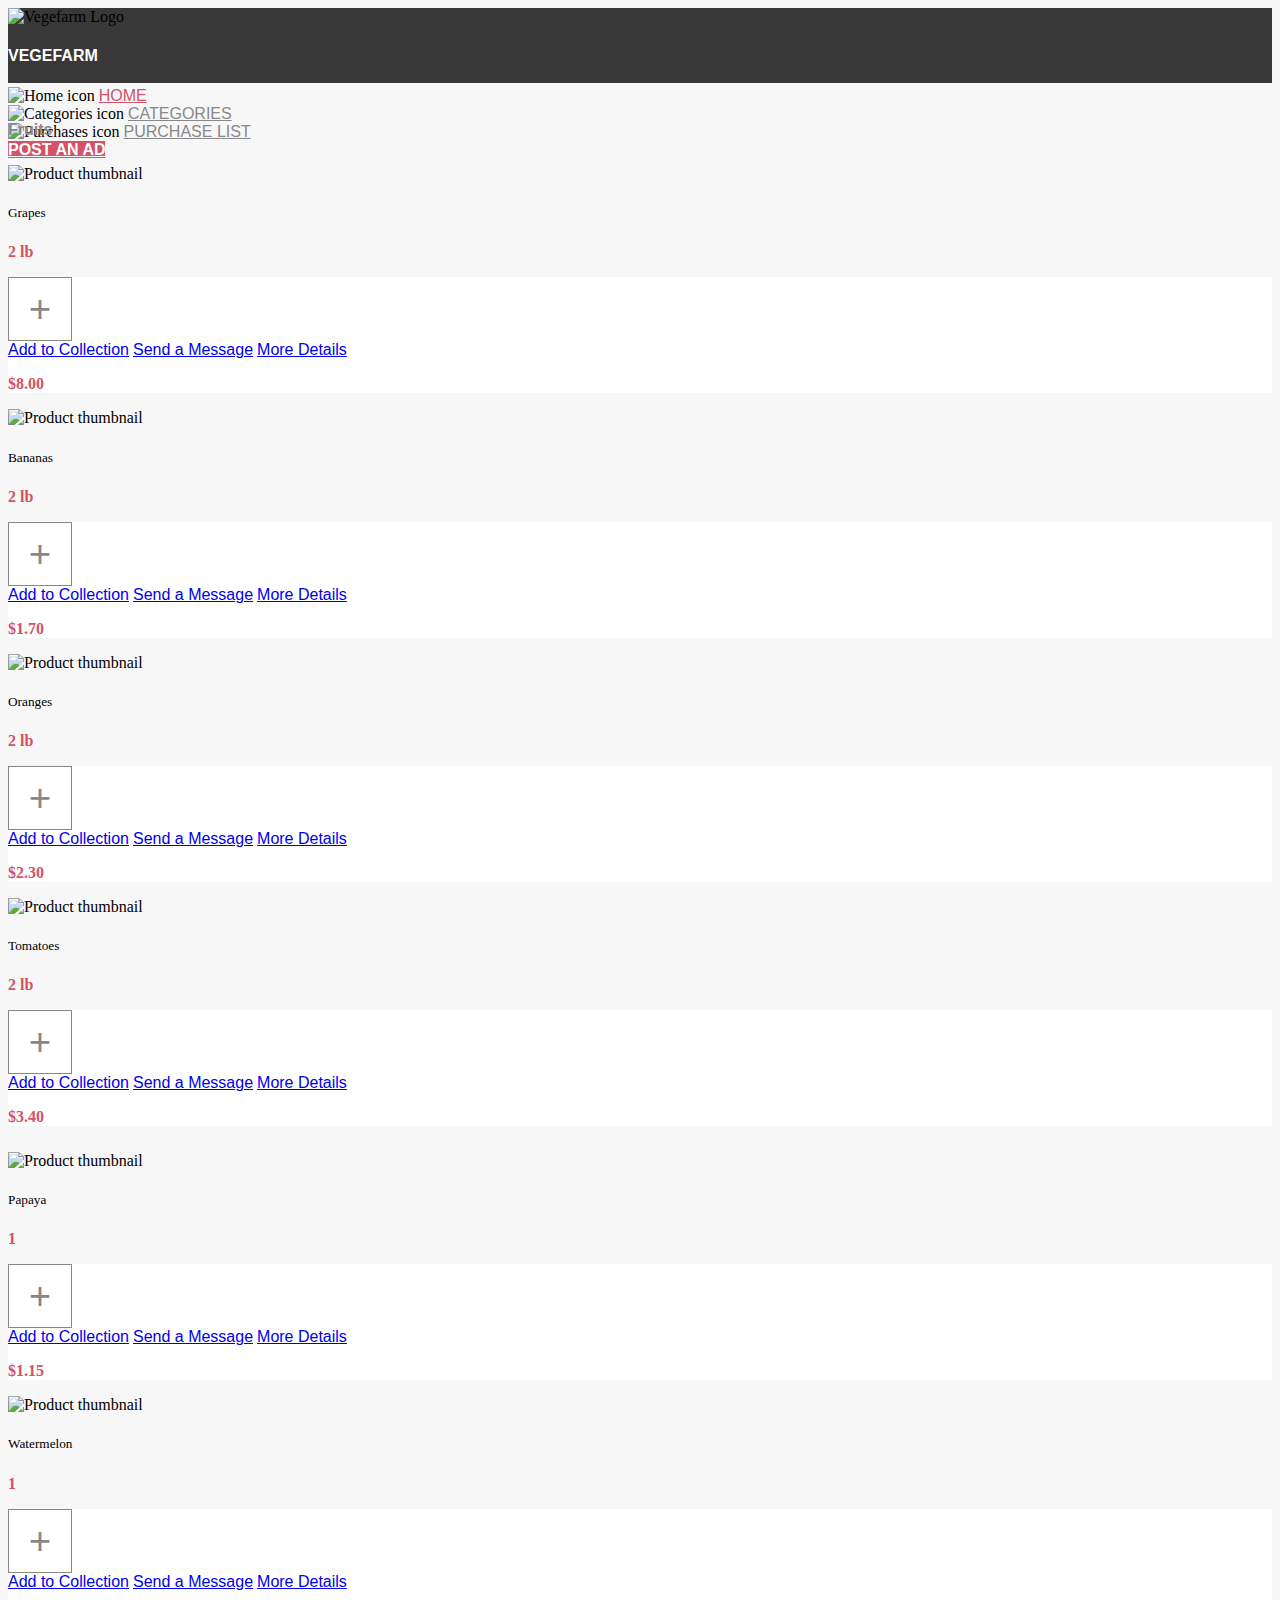
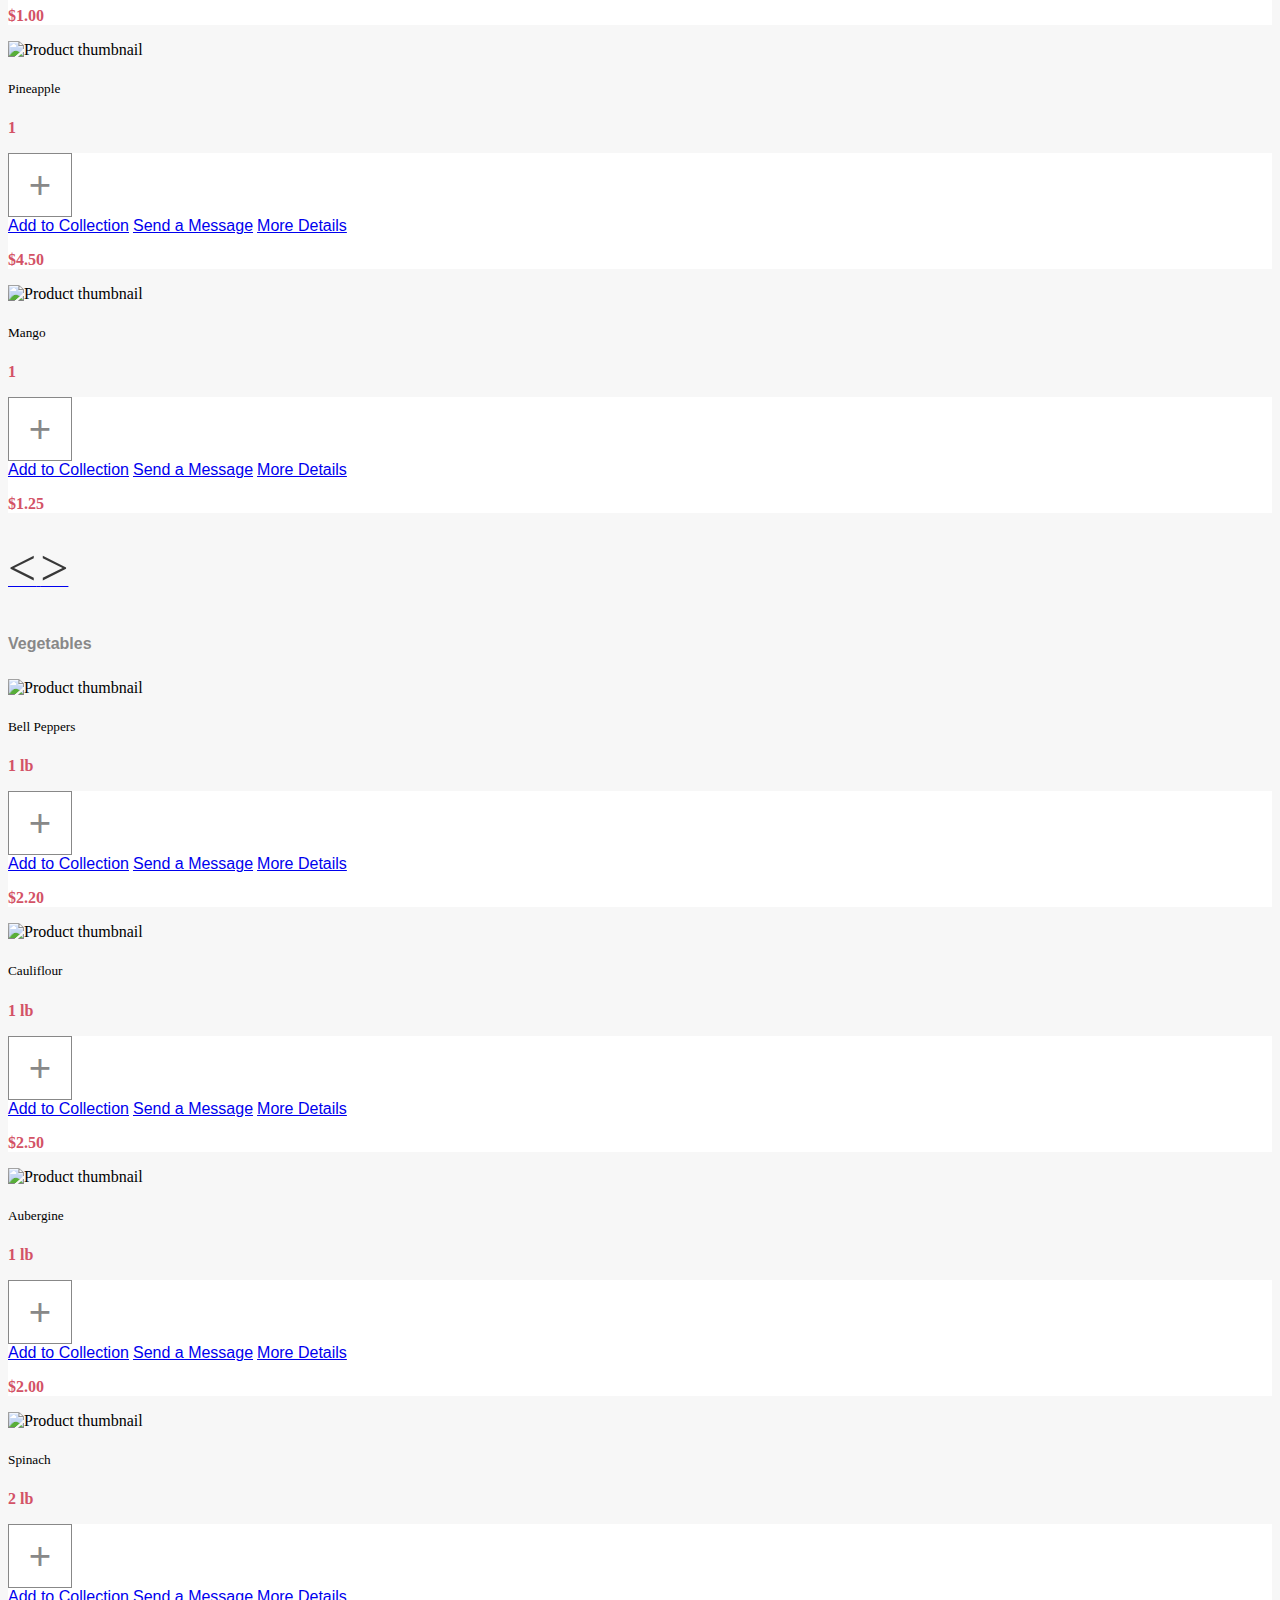
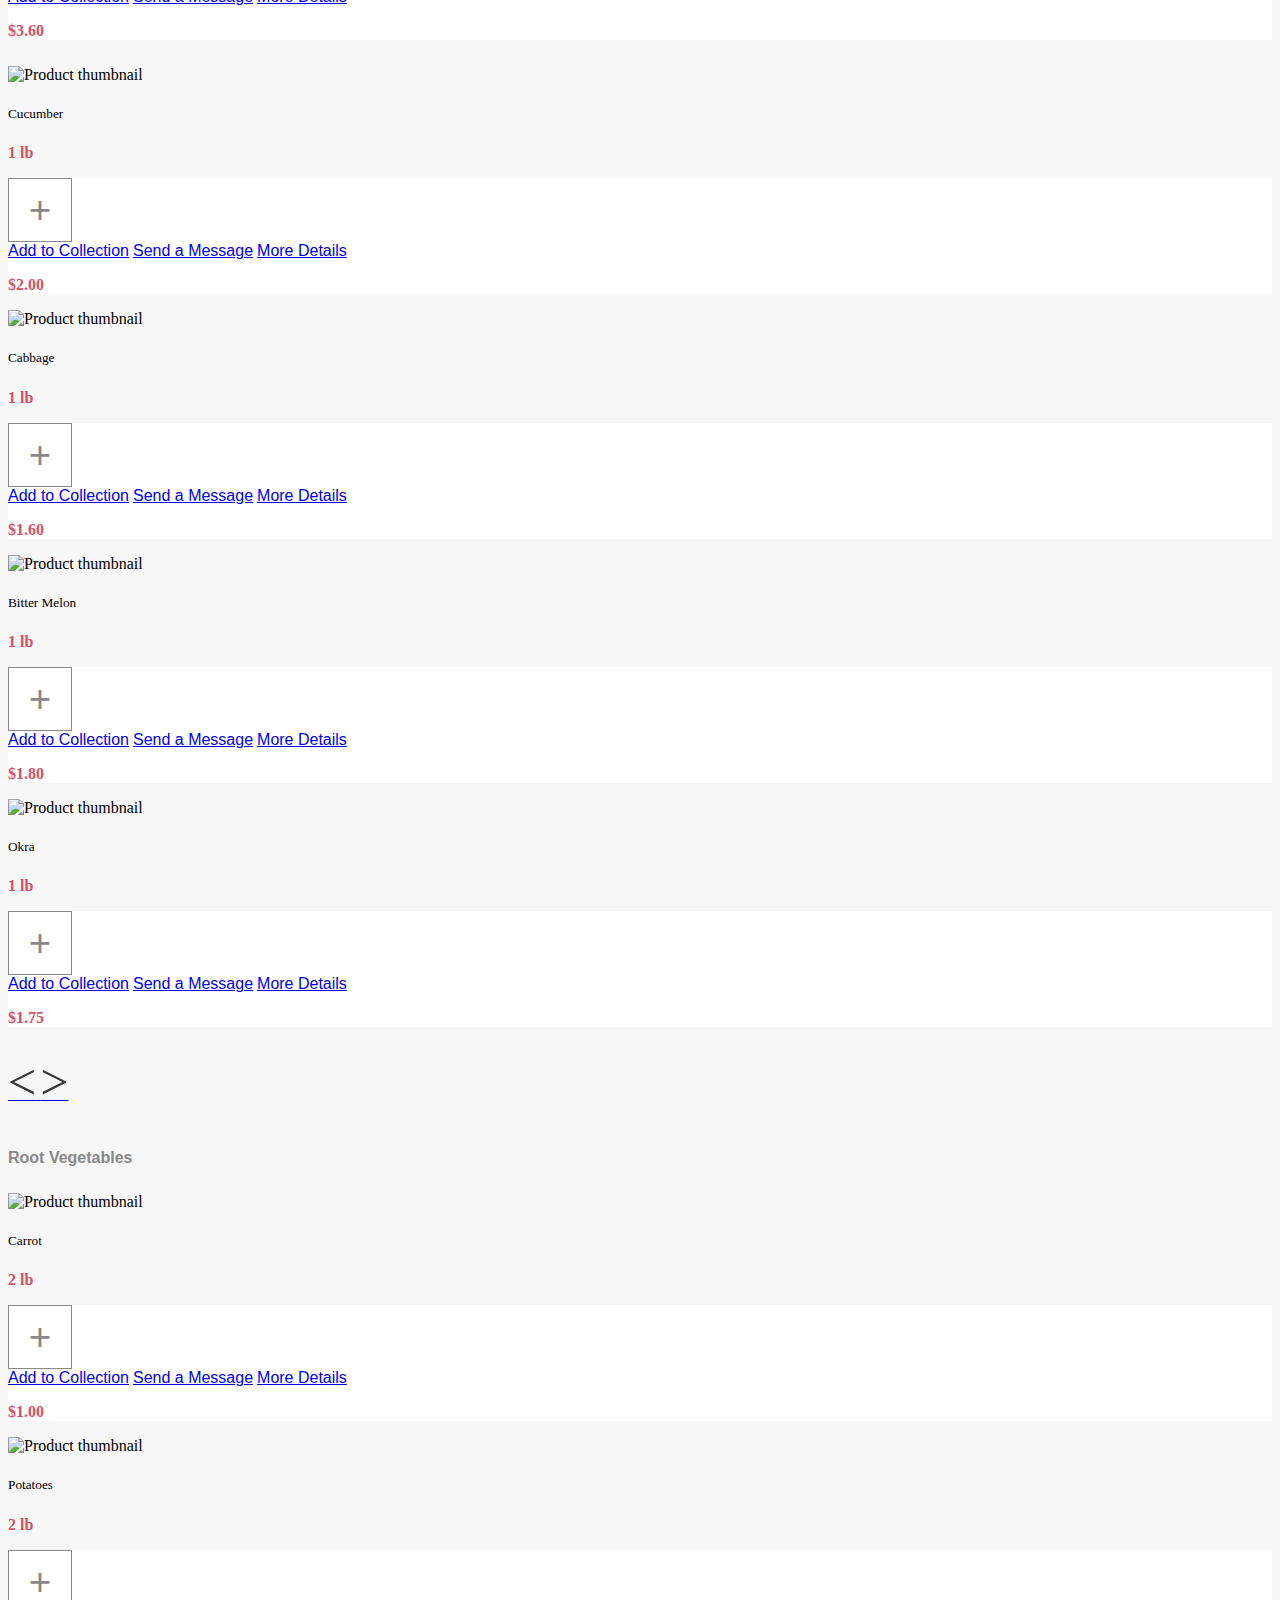
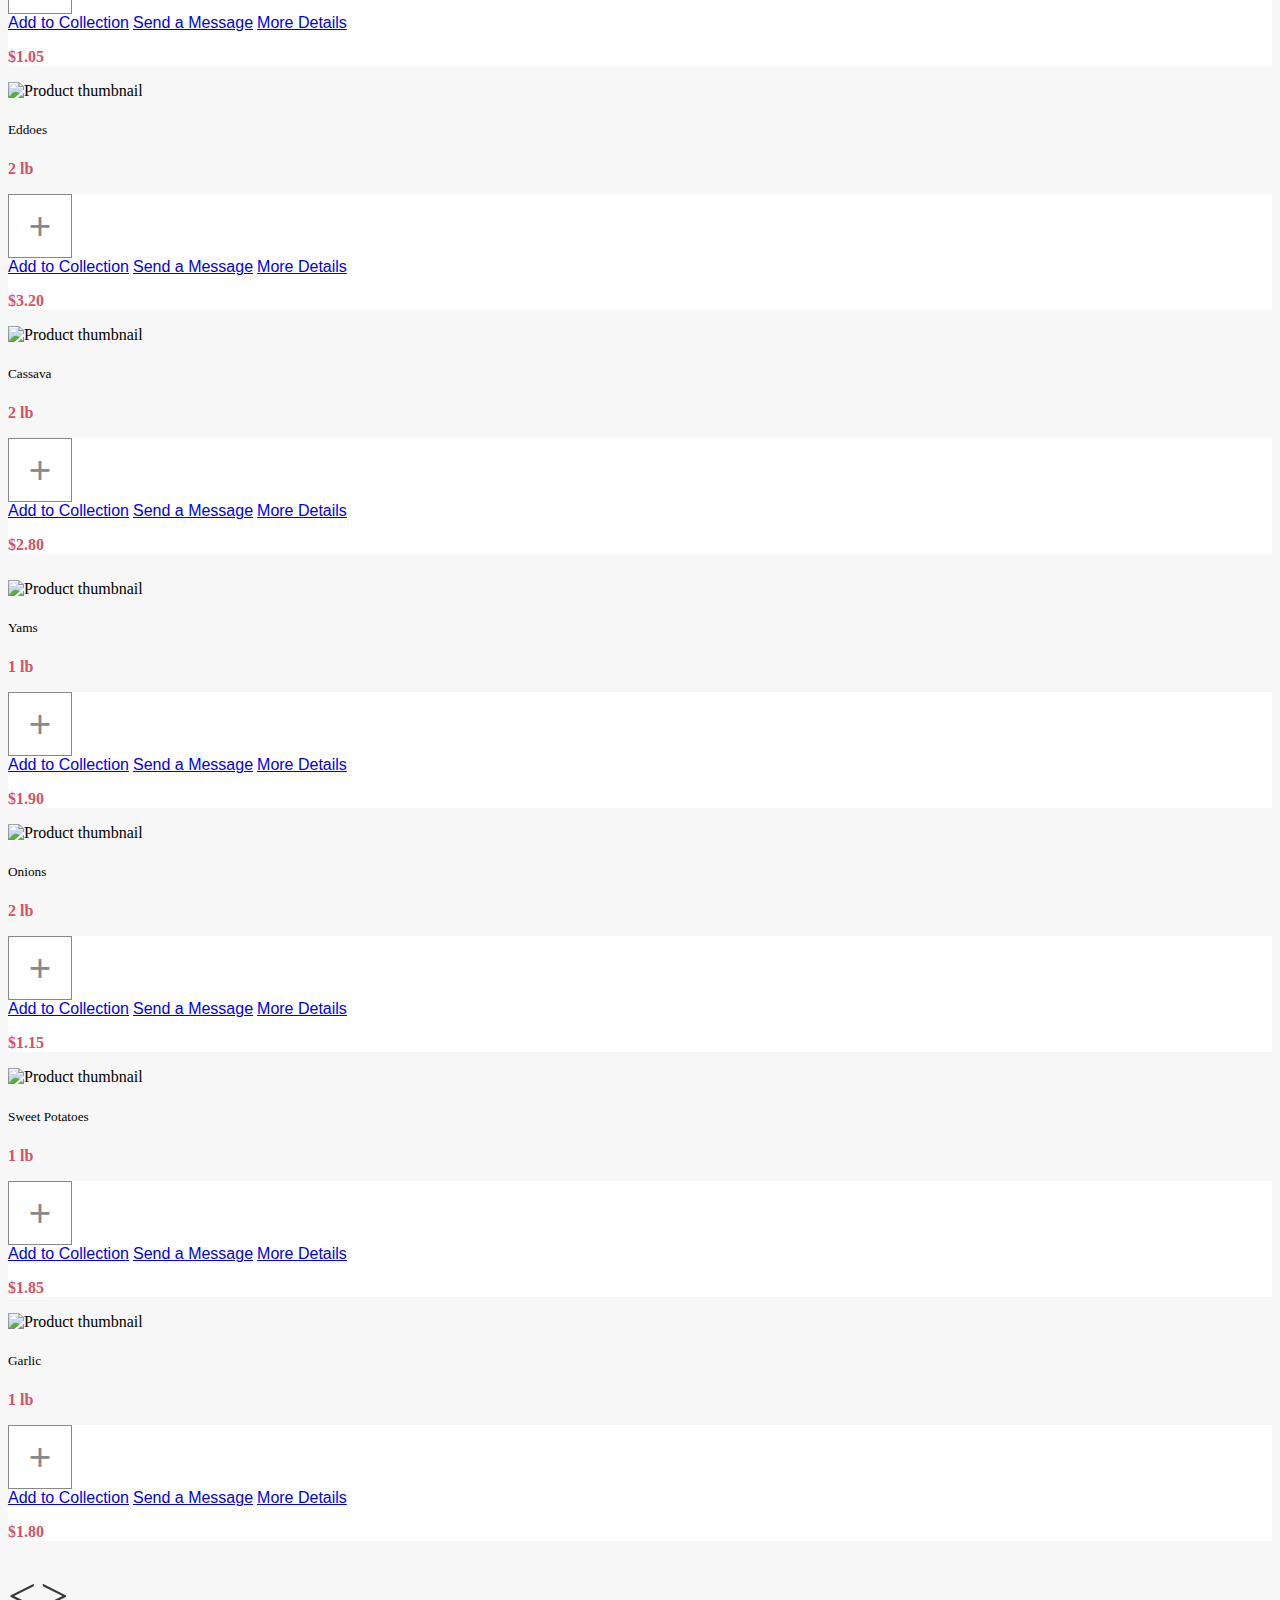
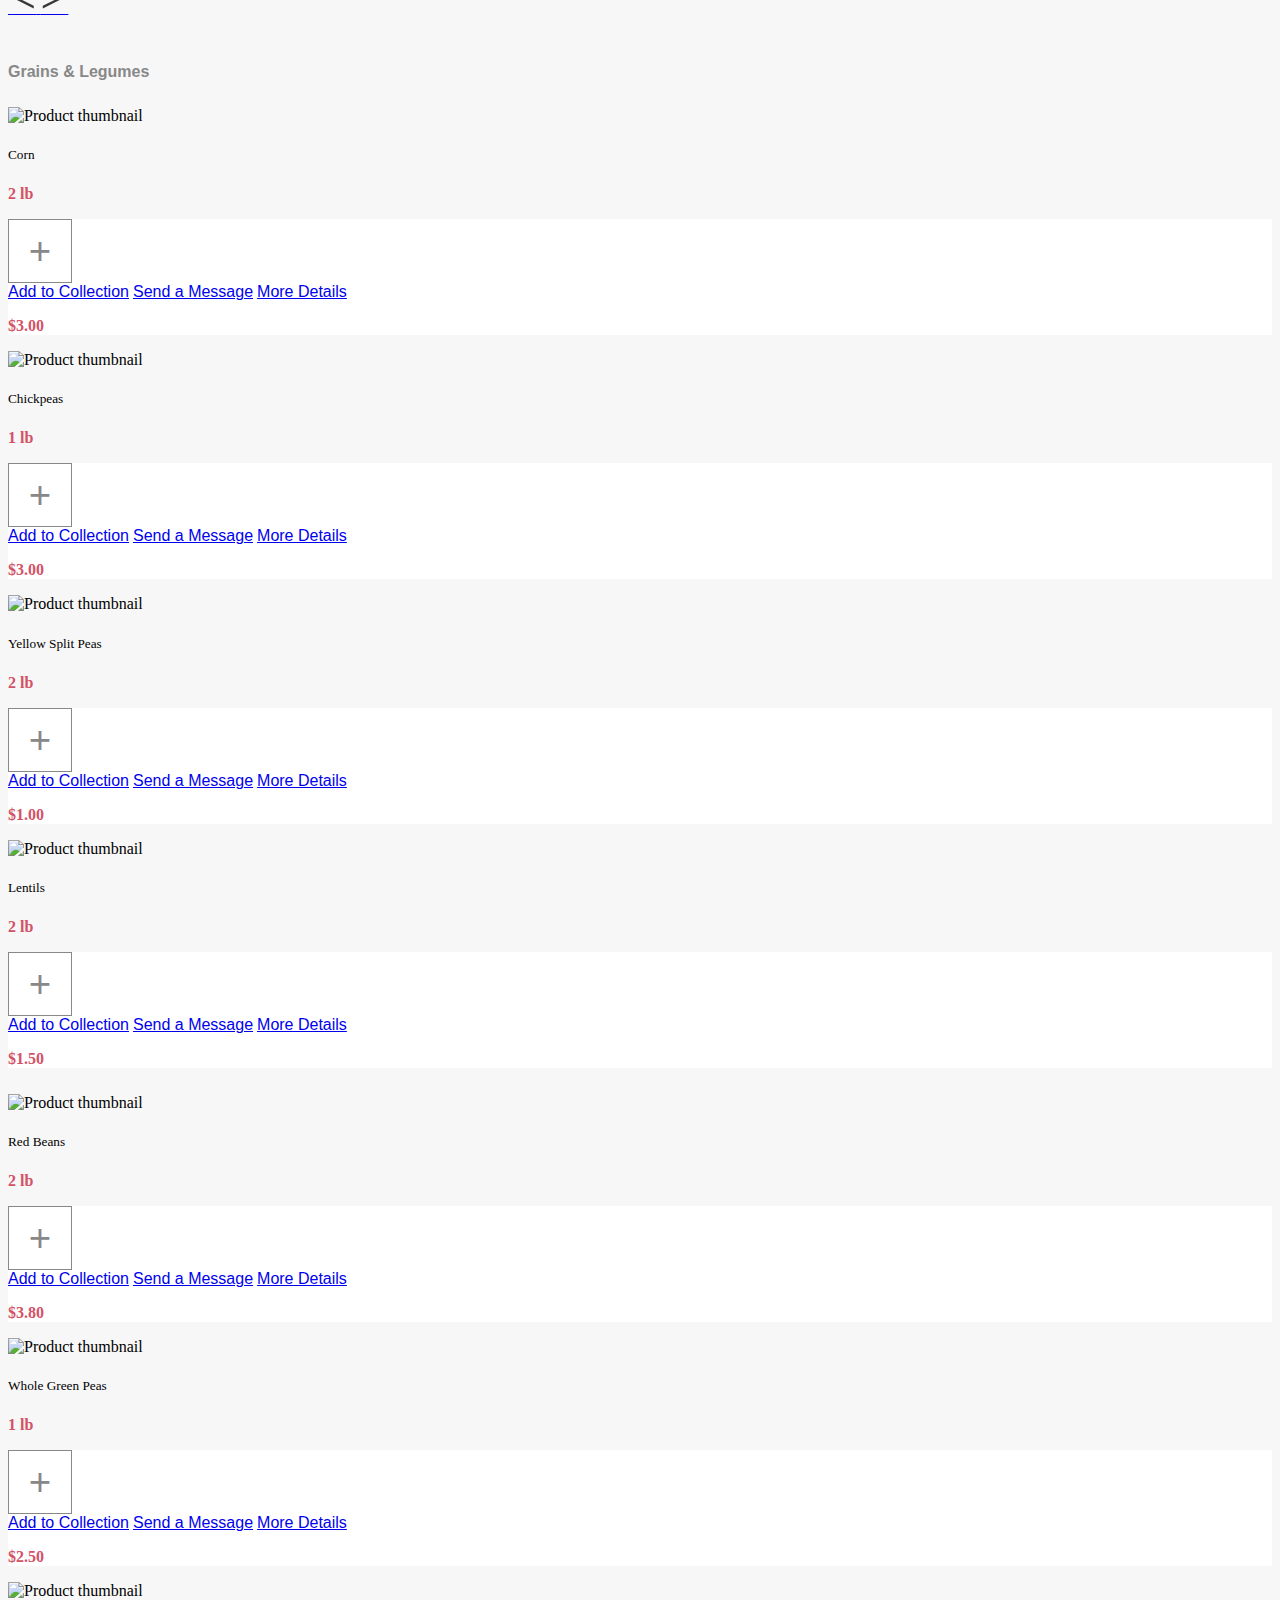
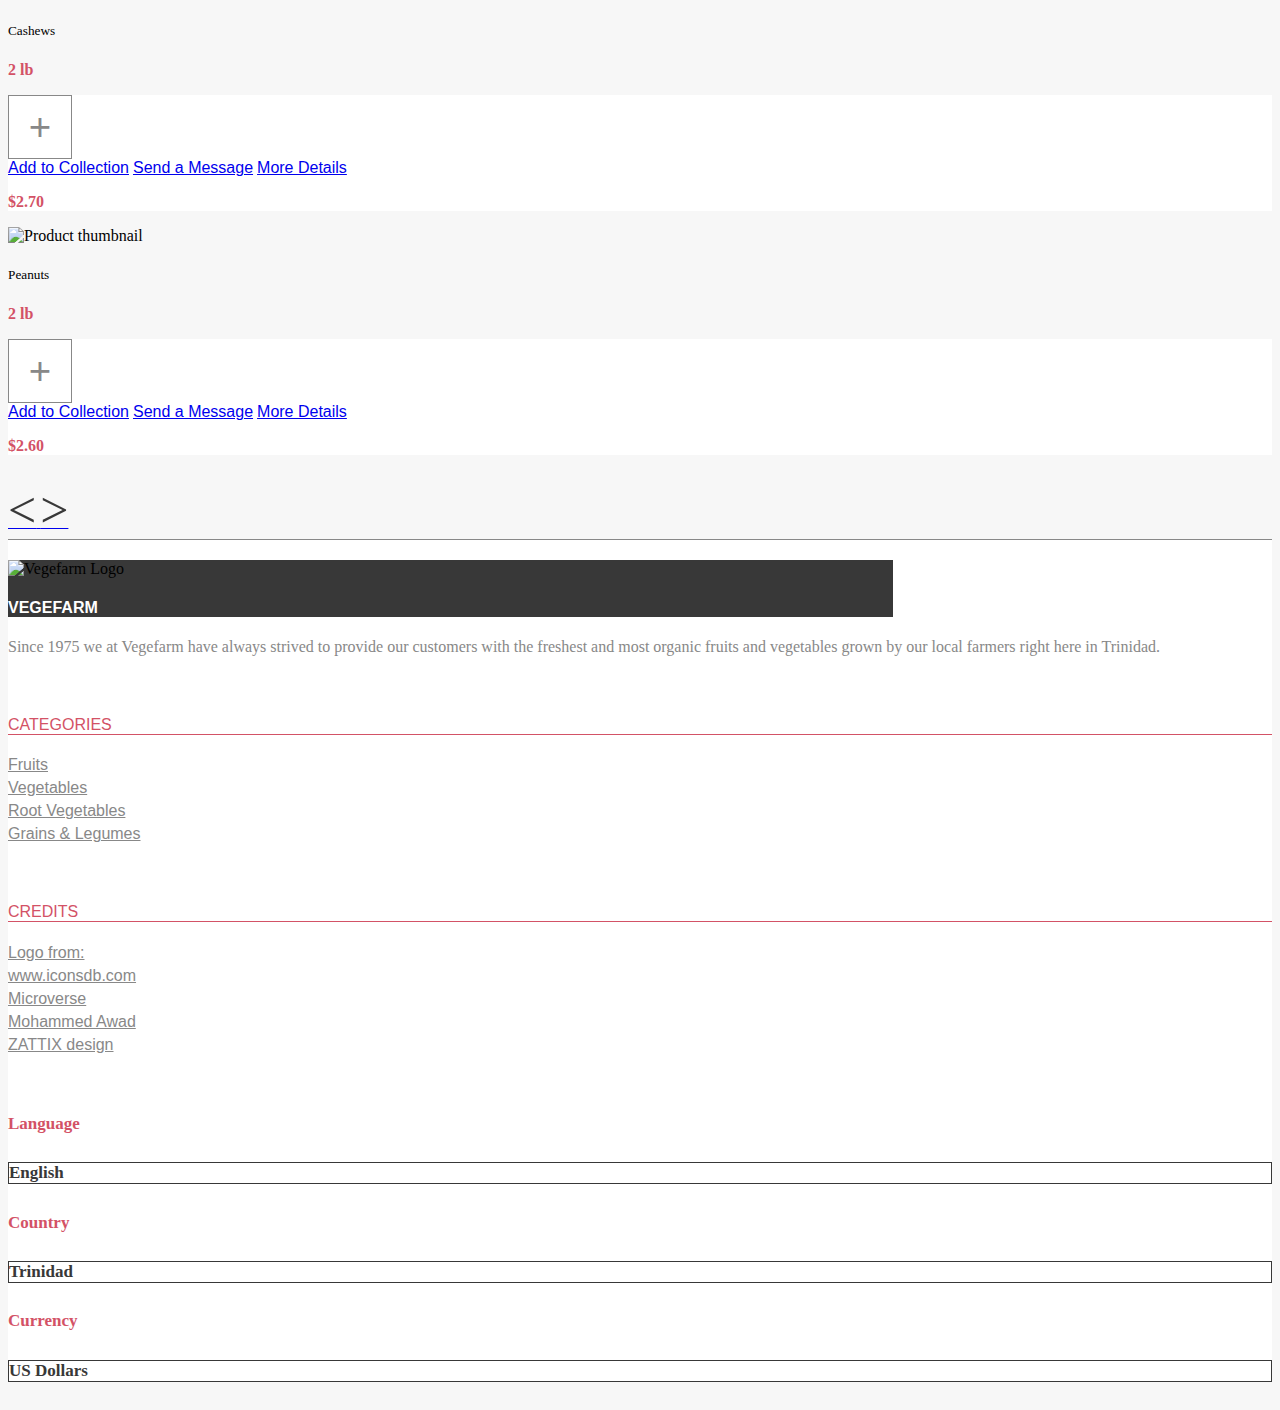
==== index.html @ c06cdd26 "Add product carouls for categories" ====
<!DOCTYPE html>
<html lang="en">
<head>
    <meta charset="UTF-8">
    <meta http-equiv="X-UA-Compatible" content="IE=edge">
    <meta name="viewport" content="width=device-width, initial-scale=1">
    <title>Vegefarm - Home</title>
    <link href="https://cdn.jsdelivr.net/npm/bootstrap@5.0.0-beta3/dist/css/bootstrap.min.css" rel="stylesheet" integrity="sha384-eOJMYsd53ii+scO/bJGFsiCZc+5NDVN2yr8+0RDqr0Ql0h+rP48ckxlpbzKgwra6" crossorigin="anonymous">
	<link href="styles.css" rel="stylesheet">
</head>
<body>
    <header class="container-fluid d-flex justify-content-center align-items-center">
        <nav class="container-fluid d-flex justify-content-md-around justify-content-between">
            <div class="logo-title d-flex justify-content-between align-items-center">
                <img class="logo" src="https://www.iconsdb.com/icons/preview/barbie-pink/tomato-xxl.png" alt="Vegefarm Logo">
                <h4 class="top-title">VEGEFARM</h4>
            </div>
            <div class="d-flex justify-content-center align-items-center">
                <img class="icon" src="https://www.pinclipart.com/picdir/big/176-1764565_small-white-house-icon-clipart.png" alt="Home icon">
                <a href="#" class="top-home-link text-decoration-none"><span>HOME</span></a>
            </div>
            <div class="d-flex justify-content-center align-items-center">
                <img class="icon" src="https://www.materialui.co/materialIcons/action/view_list_grey_192x192.png" alt="Categories icon">
                <a href="#" class="top-link text-decoration-none"><span>CATEGORIES</span></a>
            </div>
            <div class="d-flex justify-content-center align-items-center">
                <img class="icon" src="https://www.pngix.com/pngfile/big/143-1434596_ecommerce-cart-icon-shopping-cart-icon-png-grey.png" alt="Purchases icon">
                <a href="#" class="top-link text-decoration-none"><span>PURCHASE LIST</span></a>
            </div>
            <a href="#" class="top-button text-decoration-none d-md-flex d-none justify-content-center align-items-center"><span>POST AN AD</span></a>
        </nav>
    </header>
    <section class="container-fluid container-lg d-flex flex-column justify-content-between align-items-center">
            <h4 class="row-title align-self-start">Fruits</h4>
            <div id="carouselFruits" class="carousel slide" data-ride="carousel">
                <div class="carousel-inner">
                  <div class="carousel-item active">
                    <div class="row product-row">
                        <div class="card col-6 col-md-3 product">
                            <img src="https://www.trinitrolley.com/images/products/original/product-id-5489.jpg" class="card-img-top product-img" alt="Product thumbnail">
                            <div class="card-body">
                                <h5 class="card-title product-title">Grapes</h5>
                                <p class="card-text amount">2 lb</p>
                            </div>
                            <div class="card-footer d-flex justify-content-between product-foot">
                                <div class="dropup">
                                <button type="button" class="btn add-product" data-bs-toggle="dropdown" aria-expanded="false">+</button>
                                <div class="dropdown-menu">
                                    <a class="dropdown-item prod-opt" href=#>Add to Collection</a>
                                    <a class="dropdown-item prod-opt" href=#>Send a Message</a>
                                    <a class="dropdown-item prod-opt" href=#>More Details</a>
                                </div>
                                </div>
                                <p class="amount">$8.00</p>
                            </div>
                        </div>
                        <div class="card col-6 col-md-3 product">
                            <img src="https://5.imimg.com/data5/IY/ON/MY-12396329/fresh-banana-500x500-500x500.jpg" class="card-img-top product-img" alt="Product thumbnail">
                            <div class="card-body">
                                <h5 class="card-title product-title">Bananas</h5>
                                <p class="card-text amount">2 lb</p>
                            </div>
                            <div class="card-footer d-flex justify-content-between product-foot">
                                <div class="dropup">
                                    <button type="button" class="btn add-product" data-bs-toggle="dropdown" aria-expanded="false">+</button>
                                    <div class="dropdown-menu">
                                        <a class="dropdown-item prod-opt" href=#>Add to Collection</a>
                                        <a class="dropdown-item prod-opt" href=#>Send a Message</a>
                                        <a class="dropdown-item prod-opt" href=#>More Details</a>
                                    </div>
                                </div>
                                <p class="amount">$1.70</p>
                            </div>
                        </div>
                        <div class="card col-6 col-md-3 product">
                            <img src="https://www.markon.com/sites/default/files/styles/large/public/pi_photos/Oranges_Fancy_Hero.jpg" class="card-img-top product-img" alt="Product thumbnail">
                            <div class="card-body">
                                <h5 class="card-title product-title">Oranges</h5>
                                <p class="card-text amount">2 lb</p>
                            </div>
                            <div class="card-footer d-flex justify-content-between product-foot">
                                <div class="dropup">
                                    <button type="button" class="btn add-product" data-bs-toggle="dropdown" aria-expanded="false">+</button>
                                    <div class="dropdown-menu">
                                        <a class="dropdown-item prod-opt" href=#>Add to Collection</a>
                                        <a class="dropdown-item prod-opt" href=#>Send a Message</a>
                                        <a class="dropdown-item prod-opt" href=#>More Details</a>
                                    </div>
                                </div>
                                <p class="amount">$2.30</p>
                            </div>
                        </div>
                        <div class="card col-6 col-md-3 product">
                            <img src="https://images.freshop.com/1564405684709987538/d7e92e2c91c3b9ce30f88f24b47e2f87_large.png" class="card-img-top product-img" alt="Product thumbnail">
                            <div class="card-body">
                                <h5 class="card-title product-title">Tomatoes</h5>
                                <p class="card-text amount">2 lb</p>
                            </div>
                            <div class="card-footer d-flex justify-content-between product-foot">
                                <div class="dropup">
                                    <button type="button" class="btn add-product" data-bs-toggle="dropdown" aria-expanded="false">+</button>
                                    <div class="dropdown-menu">
                                        <a class="dropdown-item prod-opt" href=#>Add to Collection</a>
                                        <a class="dropdown-item prod-opt" href=#>Send a Message</a>
                                        <a class="dropdown-item prod-opt" href=#>More Details</a>
                                    </div>
                                </div>
                                <p class="amount">$3.40</p>
                            </div>
                        </div>
                    </div>
                  </div>
                  <div class="carousel-item">
                    <div class="row product-row">
                        <div class="card col-6 col-md-3 product">
                            <img src="https://image.freepik.com/free-photo/papaya-white-background_59226-154.jpg" class="card-img-top product-img" alt="Product thumbnail">
                            <div class="card-body">
                                <h5 class="card-title product-title">Papaya</h5>
                                <p class="card-text amount">1</p>
                            </div>
                            <div class="card-footer d-flex justify-content-between product-foot">
                                <div class="dropup">
                                <button type="button" class="btn add-product" data-bs-toggle="dropdown" aria-expanded="false">+</button>
                                <div class="dropdown-menu">
                                    <a class="dropdown-item prod-opt" href=#>Add to Collection</a>
                                    <a class="dropdown-item prod-opt" href=#>Send a Message</a>
                                    <a class="dropdown-item prod-opt" href=#>More Details</a>
                                </div>
                                </div>
                                <p class="amount">$1.15</p>
                            </div>
                        </div>
                        <div class="card col-6 col-md-3 product">
                            <img src="https://www.freshpicks.com/spree/products/1043/large/watermelon.jpg" class="card-img-top product-img" alt="Product thumbnail">
                            <div class="card-body">
                                <h5 class="card-title product-title">Watermelon</h5>
                                <p class="card-text amount">1</p>
                            </div>
                            <div class="card-footer d-flex justify-content-between product-foot">
                                <div class="dropup">
                                    <button type="button" class="btn add-product" data-bs-toggle="dropdown" aria-expanded="false">+</button>
                                    <div class="dropdown-menu">
                                        <a class="dropdown-item prod-opt" href=#>Add to Collection</a>
                                        <a class="dropdown-item prod-opt" href=#>Send a Message</a>
                                        <a class="dropdown-item prod-opt" href=#>More Details</a>
                                    </div>
                                </div>
                                <p class="amount">$1.00</p>
                            </div>
                        </div>
                        <div class="card col-6 col-md-3 product">
                            <img src="https://4.imimg.com/data4/II/GL/MY-28686567/fresh-pineapple-500x500.jpg" class="card-img-top product-img" alt="Product thumbnail">
                            <div class="card-body">
                                <h5 class="card-title product-title">Pineapple</h5>
                                <p class="card-text amount">1</p>
                            </div>
                            <div class="card-footer d-flex justify-content-between product-foot">
                                <div class="dropup">
                                    <button type="button" class="btn add-product" data-bs-toggle="dropdown" aria-expanded="false">+</button>
                                    <div class="dropdown-menu">
                                        <a class="dropdown-item prod-opt" href=#>Add to Collection</a>
                                        <a class="dropdown-item prod-opt" href=#>Send a Message</a>
                                        <a class="dropdown-item prod-opt" href=#>More Details</a>
                                    </div>
                                </div>
                                <p class="amount">$4.50</p>
                            </div>
                        </div>
                        <div class="card col-6 col-md-3 product">
                            <img src="https://www.bigbasket.com/media/uploads/p/l/10000298-3_1-fresho-banganapalli-mango.jpg" class="card-img-top product-img" alt="Product thumbnail">
                            <div class="card-body">
                                <h5 class="card-title product-title">Mango</h5>
                                <p class="card-text amount">1</p>
                            </div>
                            <div class="card-footer d-flex justify-content-between product-foot">
                                <div class="dropup">
                                    <button type="button" class="btn add-product" data-bs-toggle="dropdown" aria-expanded="false">+</button>
                                    <div class="dropdown-menu">
                                        <a class="dropdown-item prod-opt" href=#>Add to Collection</a>
                                        <a class="dropdown-item prod-opt" href=#>Send a Message</a>
                                        <a class="dropdown-item prod-opt" href=#>More Details</a>
                                    </div>
                                </div>
                                <p class="amount">$1.25</p>
                            </div>
                        </div>
                    </div>
                  </div>
                </div>
                <a class="carousel-control-prev" href="#carouselFruits" role="button" data-slide="prev">
                  <span class="carousel-control-prev-icon" aria-hidden="true"></span>
                  <span class="sr-only">Previous</span>
                </a>
                <a class="carousel-control-next" href="#carouselFruits" role="button" data-slide="next">
                  <span class="carousel-control-next-icon" aria-hidden="true"></span>
                  <span class="sr-only">Next</span>
                </a>
            </div>
        <h4 class="row-title align-self-start">Vegetables</h4>
        <div id="carouselVegetables" class="carousel slide" data-ride="carousel">
            <div class="carousel-inner">
              <div class="carousel-item active">
                <div class="row product-row">
                    <div class="card col-6 col-md-3 product">
                        <img src="https://i5.walmartimages.com/asr/6e514084-866b-4398-b6eb-7b986e742713_1.76d73b3295c51031feee91fb3e0feaba.jpeg" class="card-img-top product-img" alt="Product thumbnail">
                        <div class="card-body">
                            <h5 class="card-title product-title">Bell Peppers</h5>
                            <p class="card-text amount">1 lb</p>
                        </div>
                        <div class="card-footer d-flex justify-content-between product-foot">
                            <div class="dropup">
                            <button type="button" class="btn add-product" data-bs-toggle="dropdown" aria-expanded="false">+</button>
                            <div class="dropdown-menu">
                                <a class="dropdown-item prod-opt" href=#>Add to Collection</a>
                                <a class="dropdown-item prod-opt" href=#>Send a Message</a>
                                <a class="dropdown-item prod-opt" href=#>More Details</a>
                            </div>
                            </div>
                            <p class="amount">$2.20</p>
                        </div>
                    </div>
                    <div class="card col-6 col-md-3 product">
                        <img src="https://d2lnr5mha7bycj.cloudfront.net/product-image/file/large_cd6edcd9-e50b-44c3-be2a-a3445b804258.jpg" class="card-img-top product-img" alt="Product thumbnail">
                        <div class="card-body">
                            <h5 class="card-title product-title">Cauliflour</h5>
                            <p class="card-text amount">1 lb</p>
                        </div>
                        <div class="card-footer d-flex justify-content-between product-foot">
                            <div class="dropup">
                                <button type="button" class="btn add-product" data-bs-toggle="dropdown" aria-expanded="false">+</button>
                                <div class="dropdown-menu">
                                    <a class="dropdown-item prod-opt" href=#>Add to Collection</a>
                                    <a class="dropdown-item prod-opt" href=#>Send a Message</a>
                                    <a class="dropdown-item prod-opt" href=#>More Details</a>
                                </div>
                            </div>
                            <p class="amount">$2.50</p>
                        </div>
                    </div>
                    <div class="card col-6 col-md-3 product">
                        <img src="https://www.delivermyfruitandveg.co.uk/wp-content/uploads/2020/09/aubergine.jpg" class="card-img-top product-img" alt="Product thumbnail">
                        <div class="card-body">
                            <h5 class="card-title product-title">Aubergine</h5>
                            <p class="card-text amount">1 lb</p>
                        </div>
                        <div class="card-footer d-flex justify-content-between product-foot">
                            <div class="dropup">
                                <button type="button" class="btn add-product" data-bs-toggle="dropdown" aria-expanded="false">+</button>
                                <div class="dropdown-menu">
                                    <a class="dropdown-item prod-opt" href=#>Add to Collection</a>
                                    <a class="dropdown-item prod-opt" href=#>Send a Message</a>
                                    <a class="dropdown-item prod-opt" href=#>More Details</a>
                                </div>
                            </div>
                            <p class="amount">$2.00</p>
                        </div>
                    </div>
                    <div class="card col-6 col-md-3 product">
                        <img src="https://www.karibkart.com/images/thumbs/0002542_spinach-1lb453g_510.jpeg" class="card-img-top product-img" alt="Product thumbnail">
                        <div class="card-body">
                            <h5 class="card-title product-title">Spinach</h5>
                            <p class="card-text amount">2 lb</p>
                        </div>
                        <div class="card-footer d-flex justify-content-between product-foot">
                            <div class="dropup">
                                <button type="button" class="btn add-product" data-bs-toggle="dropdown" aria-expanded="false">+</button>
                                <div class="dropdown-menu">
                                    <a class="dropdown-item prod-opt" href=#>Add to Collection</a>
                                    <a class="dropdown-item prod-opt" href=#>Send a Message</a>
                                    <a class="dropdown-item prod-opt" href=#>More Details</a>
                                </div>
                            </div>
                            <p class="amount">$3.60</p>
                        </div>
                    </div>
                </div>
              </div>
              <div class="carousel-item">
                <div class="row product-row">
                    <div class="card col-6 col-md-3 product">
                        <img src="https://d2d8wwwkmhfcva.cloudfront.net/800x/d2lnr5mha7bycj.cloudfront.net/product-image/file/large_35d55c67-1d02-4533-ab0d-c33e3e6a278a.jpg" class="card-img-top product-img" alt="Product thumbnail">
                        <div class="card-body">
                            <h5 class="card-title product-title">Cucumber</h5>
                            <p class="card-text amount">1 lb</p>
                        </div>
                        <div class="card-footer d-flex justify-content-between product-foot">
                            <div class="dropup">
                            <button type="button" class="btn add-product" data-bs-toggle="dropdown" aria-expanded="false">+</button>
                            <div class="dropdown-menu">
                                <a class="dropdown-item prod-opt" href=#>Add to Collection</a>
                                <a class="dropdown-item prod-opt" href=#>Send a Message</a>
                                <a class="dropdown-item prod-opt" href=#>More Details</a>
                            </div>
                            </div>
                            <p class="amount">$2.00</p>
                        </div>
                    </div>
                    <div class="card col-6 col-md-3 product">
                        <img src="https://s.cornershopapp.com/product-images/3033667.jpg" class="card-img-top product-img" alt="Product thumbnail">
                        <div class="card-body">
                            <h5 class="card-title product-title">Cabbage</h5>
                            <p class="card-text amount">1 lb</p>
                        </div>
                        <div class="card-footer d-flex justify-content-between product-foot">
                            <div class="dropup">
                                <button type="button" class="btn add-product" data-bs-toggle="dropdown" aria-expanded="false">+</button>
                                <div class="dropdown-menu">
                                    <a class="dropdown-item prod-opt" href=#>Add to Collection</a>
                                    <a class="dropdown-item prod-opt" href=#>Send a Message</a>
                                    <a class="dropdown-item prod-opt" href=#>More Details</a>
                                </div>
                            </div>
                            <p class="amount">$1.60</p>
                        </div>
                    </div>
                    <div class="card col-6 col-md-3 product">
                        <img src="https://res-2.cloudinary.com/amn/image/upload/c_fill,f_auto,h_340,w_727/v1462859877/bittermelon_xkuavx.jpg" class="card-img-top product-img" alt="Product thumbnail">
                        <div class="card-body">
                            <h5 class="card-title product-title">Bitter Melon</h5>
                            <p class="card-text amount">1 lb</p>
                        </div>
                        <div class="card-footer d-flex justify-content-between product-foot">
                            <div class="dropup">
                                <button type="button" class="btn add-product" data-bs-toggle="dropdown" aria-expanded="false">+</button>
                                <div class="dropdown-menu">
                                    <a class="dropdown-item prod-opt" href=#>Add to Collection</a>
                                    <a class="dropdown-item prod-opt" href=#>Send a Message</a>
                                    <a class="dropdown-item prod-opt" href=#>More Details</a>
                                </div>
                            </div>
                            <p class="amount">$1.80</p>
                        </div>
                    </div>
                    <div class="card col-6 col-md-3 product">
                        <img src="http://cdn.shopify.com/s/files/1/0442/6835/5747/products/DesiOkra_1200x1200.jpg" class="card-img-top product-img" alt="Product thumbnail">
                        <div class="card-body">
                            <h5 class="card-title product-title">Okra</h5>
                            <p class="card-text amount">1 lb</p>
                        </div>
                        <div class="card-footer d-flex justify-content-between product-foot">
                            <div class="dropup">
                                <button type="button" class="btn add-product" data-bs-toggle="dropdown" aria-expanded="false">+</button>
                                <div class="dropdown-menu">
                                    <a class="dropdown-item prod-opt" href=#>Add to Collection</a>
                                    <a class="dropdown-item prod-opt" href=#>Send a Message</a>
                                    <a class="dropdown-item prod-opt" href=#>More Details</a>
                                </div>
                            </div>
                            <p class="amount">$1.75</p>
                        </div>
                    </div>
                </div>
              </div>
            </div>
            <a class="carousel-control-prev" href="#carouselVegetables" role="button" data-slide="prev">
              <span class="carousel-control-prev-icon" aria-hidden="true"></span>
              <span class="sr-only">Previous</span>
            </a>
            <a class="carousel-control-next" href="#carouselVegetables" role="button" data-slide="next">
              <span class="carousel-control-next-icon" aria-hidden="true"></span>
              <span class="sr-only">Next</span>
            </a>
        </div>
        <h4 class="row-title align-self-start">Root Vegetables</h4>
        <div id="carouselRootVegs" class="carousel slide" data-ride="carousel">
            <div class="carousel-inner">
              <div class="carousel-item active">
                <div class="row product-row">
                    <div class="card col-6 col-md-3 product">
                        <img src="https://i5.walmartimages.com/asr/5920bc6b-1db0-4af3-9f23-dddc46c0095f_1.e20c8ba41055db1ac42dfbc1e08d2fe0.jpeg" class="card-img-top product-img" alt="Product thumbnail">
                        <div class="card-body">
                            <h5 class="card-title product-title">Carrot</h5>
                            <p class="card-text amount">2 lb</p>
                        </div>
                        <div class="card-footer d-flex justify-content-between product-foot">
                            <div class="dropup">
                            <button type="button" class="btn add-product" data-bs-toggle="dropdown" aria-expanded="false">+</button>
                            <div class="dropdown-menu">
                                <a class="dropdown-item prod-opt" href=#>Add to Collection</a>
                                <a class="dropdown-item prod-opt" href=#>Send a Message</a>
                                <a class="dropdown-item prod-opt" href=#>More Details</a>
                            </div>
                            </div>
                            <p class="amount">$1.00</p>
                        </div>
                    </div>
                    <div class="card col-6 col-md-3 product">
                        <img src="https://www.freshpicks.com/spree/products/771/large/POTA1_359.jpg?1551443998" class="card-img-top product-img" alt="Product thumbnail">
                        <div class="card-body">
                            <h5 class="card-title product-title">Potatoes</h5>
                            <p class="card-text amount">2 lb</p>
                        </div>
                        <div class="card-footer d-flex justify-content-between product-foot">
                            <div class="dropup">
                                <button type="button" class="btn add-product" data-bs-toggle="dropdown" aria-expanded="false">+</button>
                                <div class="dropdown-menu">
                                    <a class="dropdown-item prod-opt" href=#>Add to Collection</a>
                                    <a class="dropdown-item prod-opt" href=#>Send a Message</a>
                                    <a class="dropdown-item prod-opt" href=#>More Details</a>
                                </div>
                            </div>
                            <p class="amount">$1.05</p>
                        </div>
                    </div>
                    <div class="card col-6 col-md-3 product">
                        <img src="https://images-na.ssl-images-amazon.com/images/I/91sElwHgP5L.jpg" class="card-img-top product-img" alt="Product thumbnail">
                        <div class="card-body">
                            <h5 class="card-title product-title">Eddoes</h5>
                            <p class="card-text amount">2 lb</p>
                        </div>
                        <div class="card-footer d-flex justify-content-between product-foot">
                            <div class="dropup">
                                <button type="button" class="btn add-product" data-bs-toggle="dropdown" aria-expanded="false">+</button>
                                <div class="dropdown-menu">
                                    <a class="dropdown-item prod-opt" href=#>Add to Collection</a>
                                    <a class="dropdown-item prod-opt" href=#>Send a Message</a>
                                    <a class="dropdown-item prod-opt" href=#>More Details</a>
                                </div>
                            </div>
                            <p class="amount">$3.20</p>
                        </div>
                    </div>
                    <div class="card col-6 col-md-3 product">
                        <img src="https://www.karibkart.com/images/thumbs/0000858_cassava-1lb407g_510.jpeg" class="card-img-top product-img" alt="Product thumbnail">
                        <div class="card-body">
                            <h5 class="card-title product-title">Cassava</h5>
                            <p class="card-text amount">2 lb</p>
                        </div>
                        <div class="card-footer d-flex justify-content-between product-foot">
                            <div class="dropup">
                                <button type="button" class="btn add-product" data-bs-toggle="dropdown" aria-expanded="false">+</button>
                                <div class="dropdown-menu">
                                    <a class="dropdown-item prod-opt" href=#>Add to Collection</a>
                                    <a class="dropdown-item prod-opt" href=#>Send a Message</a>
                                    <a class="dropdown-item prod-opt" href=#>More Details</a>
                                </div>
                            </div>
                            <p class="amount">$2.80</p>
                        </div>
                    </div>
                </div>
              </div>
              <div class="carousel-item">
                <div class="row product-row">
                    <div class="card col-6 col-md-3 product">
                        <img src="https://www.karibkart.com/images/thumbs/0002554_jamaican-white-yam-1lb407g_510.jpeg" class="card-img-top product-img" alt="Product thumbnail">
                        <div class="card-body">
                            <h5 class="card-title product-title">Yams</h5>
                            <p class="card-text amount">1 lb</p>
                        </div>
                        <div class="card-footer d-flex justify-content-between product-foot">
                            <div class="dropup">
                            <button type="button" class="btn add-product" data-bs-toggle="dropdown" aria-expanded="false">+</button>
                            <div class="dropdown-menu">
                                <a class="dropdown-item prod-opt" href=#>Add to Collection</a>
                                <a class="dropdown-item prod-opt" href=#>Send a Message</a>
                                <a class="dropdown-item prod-opt" href=#>More Details</a>
                            </div>
                            </div>
                            <p class="amount">$1.90</p>
                        </div>
                    </div>
                    <div class="card col-6 col-md-3 product">
                        <img src="https://myhomefavorites.com/wp-content/uploads/2018/01/YOnion.jpg" class="card-img-top product-img" alt="Product thumbnail">
                        <div class="card-body">
                            <h5 class="card-title product-title">Onions</h5>
                            <p class="card-text amount">2 lb</p>
                        </div>
                        <div class="card-footer d-flex justify-content-between product-foot">
                            <div class="dropup">
                                <button type="button" class="btn add-product" data-bs-toggle="dropdown" aria-expanded="false">+</button>
                                <div class="dropdown-menu">
                                    <a class="dropdown-item prod-opt" href=#>Add to Collection</a>
                                    <a class="dropdown-item prod-opt" href=#>Send a Message</a>
                                    <a class="dropdown-item prod-opt" href=#>More Details</a>
                                </div>
                            </div>
                            <p class="amount">$1.15</p>
                        </div>
                    </div>
                    <div class="card col-6 col-md-3 product">
                        <img src="https://d2d8wwwkmhfcva.cloudfront.net/400x/d2lnr5mha7bycj.cloudfront.net/product-image/file/large_0eed49a1-12a8-41a0-9fe2-579a69d45360.jpg" class="card-img-top product-img" alt="Product thumbnail">
                        <div class="card-body">
                            <h5 class="card-title product-title">Sweet Potatoes</h5>
                            <p class="card-text amount">1 lb</p>
                        </div>
                        <div class="card-footer d-flex justify-content-between product-foot">
                            <div class="dropup">
                                <button type="button" class="btn add-product" data-bs-toggle="dropdown" aria-expanded="false">+</button>
                                <div class="dropdown-menu">
                                    <a class="dropdown-item prod-opt" href=#>Add to Collection</a>
                                    <a class="dropdown-item prod-opt" href=#>Send a Message</a>
                                    <a class="dropdown-item prod-opt" href=#>More Details</a>
                                </div>
                            </div>
                            <p class="amount">$1.85</p>
                        </div>
                    </div>
                    <div class="card col-6 col-md-3 product">
                        <img src="https://www.magrudersofdc.com/images/sites/magrudersofdc/labels/t83101450f.jpg" class="card-img-top product-img" alt="Product thumbnail">
                        <div class="card-body">
                            <h5 class="card-title product-title">Garlic</h5>
                            <p class="card-text amount">1 lb</p>
                        </div>
                        <div class="card-footer d-flex justify-content-between product-foot">
                            <div class="dropup">
                                <button type="button" class="btn add-product" data-bs-toggle="dropdown" aria-expanded="false">+</button>
                                <div class="dropdown-menu">
                                    <a class="dropdown-item prod-opt" href=#>Add to Collection</a>
                                    <a class="dropdown-item prod-opt" href=#>Send a Message</a>
                                    <a class="dropdown-item prod-opt" href=#>More Details</a>
                                </div>
                            </div>
                            <p class="amount">$1.80</p>
                        </div>
                    </div>
                </div>
              </div>
            </div>
            <a class="carousel-control-prev" href="#carouselRootVegs" role="button" data-slide="prev">
              <span class="carousel-control-prev-icon" aria-hidden="true"></span>
              <span class="sr-only">Previous</span>
            </a>
            <a class="carousel-control-next" href="#carouselRootVegs" role="button" data-slide="next">
              <span class="carousel-control-next-icon" aria-hidden="true"></span>
              <span class="sr-only">Next</span>
            </a>
        </div>
        <h4 class="row-title">Grains & Legumes</h4>
        <div id="carouselGrains" class="carousel slide" data-ride="carousel">
            <div class="carousel-inner">
              <div class="carousel-item active">
                <div class="row product-row">
                    <div class="card col-6 col-md-3 product">
                        <img src="https://m.media-amazon.com/images/I/41QUaPFq3ML._AC_SS450_.jpg" class="card-img-top product-img" alt="Product thumbnail">
                        <div class="card-body">
                            <h5 class="card-title product-title">Corn</h5>
                            <p class="card-text amount">2 lb</p>
                        </div>
                        <div class="card-footer d-flex justify-content-between product-foot">
                            <div class="dropup">
                            <button type="button" class="btn add-product" data-bs-toggle="dropdown" aria-expanded="false">+</button>
                            <div class="dropdown-menu">
                                <a class="dropdown-item prod-opt" href=#>Add to Collection</a>
                                <a class="dropdown-item prod-opt" href=#>Send a Message</a>
                                <a class="dropdown-item prod-opt" href=#>More Details</a>
                            </div>
                            </div>
                            <p class="amount">$3.00</p>
                        </div>
                    </div>
                    <div class="card col-6 col-md-3 product">
                        <img src="https://images.freshop.com/1564405684709987577/7d95b173ba1646e03b56c0d1e2502851_large.png" class="card-img-top product-img" alt="Product thumbnail">
                        <div class="card-body">
                            <h5 class="card-title product-title">Chickpeas</h5>
                            <p class="card-text amount">1 lb</p>
                        </div>
                        <div class="card-footer d-flex justify-content-between product-foot">
                            <div class="dropup">
                                <button type="button" class="btn add-product" data-bs-toggle="dropdown" aria-expanded="false">+</button>
                                <div class="dropdown-menu">
                                    <a class="dropdown-item prod-opt" href=#>Add to Collection</a>
                                    <a class="dropdown-item prod-opt" href=#>Send a Message</a>
                                    <a class="dropdown-item prod-opt" href=#>More Details</a>
                                </div>
                            </div>
                            <p class="amount">$3.00</p>
                        </div>
                    </div>
                    <div class="card col-6 col-md-3 product">
                        <img src="https://ciliaproducts.com/wp-content/uploads/2020/06/Yellow-split-peas.jpg" class="card-img-top product-img" alt="Product thumbnail">
                        <div class="card-body">
                            <h5 class="card-title product-title">Yellow Split Peas</h5>
                            <p class="card-text amount">2 lb</p>
                        </div>
                        <div class="card-footer d-flex justify-content-between product-foot">
                            <div class="dropup">
                                <button type="button" class="btn add-product" data-bs-toggle="dropdown" aria-expanded="false">+</button>
                                <div class="dropdown-menu">
                                    <a class="dropdown-item prod-opt" href=#>Add to Collection</a>
                                    <a class="dropdown-item prod-opt" href=#>Send a Message</a>
                                    <a class="dropdown-item prod-opt" href=#>More Details</a>
                                </div>
                            </div>
                            <p class="amount">$1.00</p>
                        </div>
                    </div>
                    <div class="card col-6 col-md-3 product">
                        <img src="https://media.socastsrm.com/wordpress/wp-content/blogs.dir/343/files/2021/01/lentils.jpg" class="card-img-top product-img" alt="Product thumbnail">
                        <div class="card-body">
                            <h5 class="card-title product-title">Lentils</h5>
                            <p class="card-text amount">2 lb</p>
                        </div>
                        <div class="card-footer d-flex justify-content-between product-foot">
                            <div class="dropup">
                                <button type="button" class="btn add-product" data-bs-toggle="dropdown" aria-expanded="false">+</button>
                                <div class="dropdown-menu">
                                    <a class="dropdown-item prod-opt" href=#>Add to Collection</a>
                                    <a class="dropdown-item prod-opt" href=#>Send a Message</a>
                                    <a class="dropdown-item prod-opt" href=#>More Details</a>
                                </div>
                            </div>
                            <p class="amount">$1.50</p>
                        </div>
                    </div>
                </div>
              </div>
              <div class="carousel-item">
                <div class="row product-row">
                    <div class="card col-6 col-md-3 product">
                        <img src="https://images.freshop.com/1564405684709986814/4841d88d10688a5b578b2383c8ebd80b_large.png" class="card-img-top product-img" alt="Product thumbnail">
                        <div class="card-body">
                            <h5 class="card-title product-title">Red Beans</h5>
                            <p class="card-text amount">2 lb</p>
                        </div>
                        <div class="card-footer d-flex justify-content-between product-foot">
                            <div class="dropup">
                            <button type="button" class="btn add-product" data-bs-toggle="dropdown" aria-expanded="false">+</button>
                            <div class="dropdown-menu">
                                <a class="dropdown-item prod-opt" href=#>Add to Collection</a>
                                <a class="dropdown-item prod-opt" href=#>Send a Message</a>
                                <a class="dropdown-item prod-opt" href=#>More Details</a>
                            </div>
                            </div>
                            <p class="amount">$3.80</p>
                        </div>
                    </div>
                    <div class="card col-6 col-md-3 product">
                        <img src="https://dw9y5muw47j76.cloudfront.net/products/WholeGreenPeas.jpg" class="card-img-top product-img" alt="Product thumbnail">
                        <div class="card-body">
                            <h5 class="card-title product-title">Whole Green Peas</h5>
                            <p class="card-text amount">1 lb</p>
                        </div>
                        <div class="card-footer d-flex justify-content-between product-foot">
                            <div class="dropup">
                                <button type="button" class="btn add-product" data-bs-toggle="dropdown" aria-expanded="false">+</button>
                                <div class="dropdown-menu">
                                    <a class="dropdown-item prod-opt" href=#>Add to Collection</a>
                                    <a class="dropdown-item prod-opt" href=#>Send a Message</a>
                                    <a class="dropdown-item prod-opt" href=#>More Details</a>
                                </div>
                            </div>
                            <p class="amount">$2.50</p>
                        </div>
                    </div>
                    <div class="card col-6 col-md-3 product">
                        <img src="https://cdn.shopify.com/s/files/1/0891/0494/products/image_0844f37f-a36d-462b-88ef-75f61134f0f3.jpg" class="card-img-top product-img" alt="Product thumbnail">
                        <div class="card-body">
                            <h5 class="card-title product-title">Cashews</h5>
                            <p class="card-text amount">2 lb</p>
                        </div>
                        <div class="card-footer d-flex justify-content-between product-foot">
                            <div class="dropup">
                                <button type="button" class="btn add-product" data-bs-toggle="dropdown" aria-expanded="false">+</button>
                                <div class="dropdown-menu">
                                    <a class="dropdown-item prod-opt" href=#>Add to Collection</a>
                                    <a class="dropdown-item prod-opt" href=#>Send a Message</a>
                                    <a class="dropdown-item prod-opt" href=#>More Details</a>
                                </div>
                            </div>
                            <p class="amount">$2.70</p>
                        </div>
                    </div>
                    <div class="card col-6 col-md-3 product">
                        <img src="https://5.imimg.com/data5/KG/KJ/MY-24266158/peanut-without-shell-500x500.jpg" class="card-img-top product-img" alt="Product thumbnail">
                        <div class="card-body">
                            <h5 class="card-title product-title">Peanuts</h5>
                            <p class="card-text amount">2 lb</p>
                        </div>
                        <div class="card-footer d-flex justify-content-between product-foot">
                            <div class="dropup">
                                <button type="button" class="btn add-product" data-bs-toggle="dropdown" aria-expanded="false">+</button>
                                <div class="dropdown-menu">
                                    <a class="dropdown-item prod-opt" href=#>Add to Collection</a>
                                    <a class="dropdown-item prod-opt" href=#>Send a Message</a>
                                    <a class="dropdown-item prod-opt" href=#>More Details</a>
                                </div>
                            </div>
                            <p class="amount">$2.60</p>
                        </div>
                    </div>
                </div>
              </div>
            </div>
            <a class="carousel-control-prev" href="#carouselGrains" role="button" data-slide="prev">
              <span class="carousel-control-prev-icon" aria-hidden="true"></span>
              <span class="sr-only">Previous</span>
            </a>
            <a class="carousel-control-next" href="#carouselGrains" role="button" data-slide="next">
              <span class="carousel-control-next-icon" aria-hidden="true"></span>
              <span class="sr-only">Next</span>
            </a>
        </div>
    </section>
    <footer class="container-fluid">
        <div class="row container-fluid container-lg d-flex justify-content-center">
            <div class="d-flex flex-column col-md-4 col-3 align-items-center about">
                <div class="logo-foot d-flex justify-content-center align-items-center">
                    <img class="logo" src="https://www.iconsdb.com/icons/preview/barbie-pink/tomato-xxl.png" alt="Vegefarm Logo">
                    <h4 class="top-title">VEGEFARM</h4>
                </div>
                <p class="about-info text-start">Since 1975 we at Vegefarm have always strived to provide our customers with the freshest and most organic fruits and vegetables grown by our local farmers right here in Trinidad.</p>
            </div>
            <div class="cat-foot col-3 d-flex flex-column">
                <h4 class="foot-heading">CATEGORIES</h4>
                <div class="cat-lists d-flex flex-column flex-lg-row">
                    <ul class="cat-list">
                        <li class="cat-name"><a class="text-decoration-none fcat-link" href="#">Fruits</a></li>
                        <li class="cat-name"><a class="text-decoration-none fcat-link" href="#">Vegetables</a></li>
                    </ul>
                    <ul class="cat-list">
                        <li class="cat-name"><a class="text-decoration-none fcat-link" href="#">Root Vegetables</a></li>
                        <li class="cat-name"><a class="text-decoration-none fcat-link" href="#">Grains & Legumes</a></li>
                    </ul>
                </div>
            </div>
            <div class="cred-foot col-3 d-flex flex-column">
                <h4 class="foot-heading">CREDITS</h4>
                <div class="cat-lists d-flex flex-column">
                    <ul class="cat-list">
                        <li class="cat-name"><a class="text-decoration-none fcat-link" href="#">Logo from:</a></li>
                        <li class="cat-name"><a class="text-decoration-none fcat-link" href="#">www.iconsdb.com</a></li>
                        <li class="cat-name"><a class="text-decoration-none fcat-link" href="#">Microverse</a></li>
                        <li class="cat-name"><a class="text-decoration-none fcat-link" href="#">Mohammed Awad</a></li>
                        <li class="cat-name"><a class="text-decoration-none fcat-link" href="#">ZATTIX design</a></li>
                    </ul>
                </div>
            </div>
            <div class="other-info col-3 col-md-2 d-flex flex-column justify-content-md-between justify-content-start align-items-baseline">
                <div class="info d-flex align-items-center">
                    <h5 class="info-variable">Language</h5>
                    <h5 class="info-value">English</h5>
                </div>
                <div class="info d-flex align-items-center">
                    <h5 class="info-variable">Country</h5>
                    <h5 class="info-value">Trinidad</h5>
                </div>
                <div class="info d-flex align-items-center">
                    <h5 class="info-variable">Currency</h5>
                    <h5 class="info-value">US Dollars</h5>
                </div>
            </div>
        </div>
    </footer>
    <script src="https://cdn.jsdelivr.net/npm/@popperjs/core@2.9.1/dist/umd/popper.min.js" integrity="sha384-SR1sx49pcuLnqZUnnPwx6FCym0wLsk5JZuNx2bPPENzswTNFaQU1RDvt3wT4gWFG" crossorigin="anonymous"></script>
    <script src="https://cdn.jsdelivr.net/npm/bootstrap@5.0.0-beta3/dist/js/bootstrap.min.js" integrity="sha384-j0CNLUeiqtyaRmlzUHCPZ+Gy5fQu0dQ6eZ/xAww941Ai1SxSY+0EQqNXNE6DZiVc" crossorigin="anonymous"></script>
    <script src="https://code.jquery.com/jquery-3.5.1.slim.min.js" integrity="sha384-DfXdz2htPH0lsSSs5nCTpuj/zy4C+OGpamoFVy38MVBnE+IbbVYUew+OrCXaRkfj" crossorigin="anonymous"></script>
    <script src="https://cdn.jsdelivr.net/npm/bootstrap@4.6.0/dist/js/bootstrap.bundle.min.js" integrity="sha384-Piv4xVNRyMGpqkS2by6br4gNJ7DXjqk09RmUpJ8jgGtD7zP9yug3goQfGII0yAns" crossorigin="anonymous"></script>
</body>
</html>
---- styles.css ----
header {
  background-color: #383838;
  height: 75px;
}

body {
  background-color: #f7f7f7;
}

footer {
  border-top: 1px solid #888;
  background-color: white;
}

.top-link,
.top-home-link,
.top-button,
.top-title,
.row-title,
.prod-opt,
.foot-heading,
.cat-name {
  font-family: Helvetica, Arial, sans-serif;
}

.top-title {
  color: white;
  font-weight: bold;
}

img.logo {
  width: 50px;
}

img.icon {
  width: 25px;
}

.top-home-link {
  color: #d35266;
}

.top-home-link:hover {
  color: white;
}

.top-link,
.row-title,
.about-info {
  color: #888;
}

.top-link:hover {
  color: white;
}

.top-button {
  color: white;
  font-weight: bolder;
  background-color: #d35266;
  width: 120px;
  height: 40px;
}

.top-button:hover {
  color: white;
}

.row-title {
  margin-top: 3vw;
}

.product-row {
  margin: 2vw 0 2vw 0;
}

.product-title {
  font-weight: normal;
}

.product-img {
  width: 17.5vw;
  height: 40vh;
}

.amount {
  color: #d35266;
  font-weight: bold;
}

.product-foot {
  background-color: white;
  border: none;
}

.add-product {
  font-size: 3vw;
  text-align: center;
  padding: 0;
  background-color: white;
  color: #888;
  border: 1px solid #888;
  border-radius: 0%;
  width: 5vw;
  height: 5vw;
}

.add-product:hover {
  background-color: #383838;
  border-color: #383838;
  color: #d35266;
}

.prod-opt:hover {
  color: white;
  background-color: #383838;
}

.about {
  margin-top: 20px;
}

.logo-foot {
  margin-top: 20px;
  width: 70%;
  height: 40%;
  background-color: #383838;
}

.cat-foot,
.cred-foot,
.other-info {
  margin-top: 60px;
}

.foot-heading {
  color: #d35266;
  font-weight: normal;
  width: 100%;
  border-bottom: 1px solid #d35266;
}

.cat-list {
  width: 100%;
  padding: 0;
  margin: 0;
}

.cat-name {
  list-style-type: none;
  margin-top: 5px;
}

.fcat-link {
  color: #888;
}

.fcat-link:hover {
  color: #d35266;
}

.info-variable {
  color: #d35266;
  font-size: 17px;
  margin-right: 5px;
}

.info-value {
  font-size: 17px;
  color: #383838;
  border: 1px solid #383838;
}

.carousel-control-next,
.carousel-control-prev {
  width: 2%;
}

.carousel-control-next-icon,
.carousel-control-prev-icon {
  background-image: none;
}

.sr-only {
  display: none;
}

.carousel-control-next-icon:after {
  content: '>';
  font-size: 50px;
  color: #383838;
}

.carousel-control-prev-icon:after {
  content: '<';
  font-size: 50px;
  color: #383838;
}

@media only screen and (max-width: 1024px) {
  .logo-foot {
    width: 85%;
  }
}

@media only screen and (max-width: 768px) {
  .top-link,
  .top-button {
    font-size: 14px;
  }

  .top-title,
  .foot-heading,
  .info-variable,
  .info-value {
    font-size: 16px;
  }

  img.logo {
    width: 35px;
  }

  .product-img {
    width: 90%;
    height: 35vw;
  }

  .logo-foot {
    width: 25vw;
    height: 10vw;
  }
}
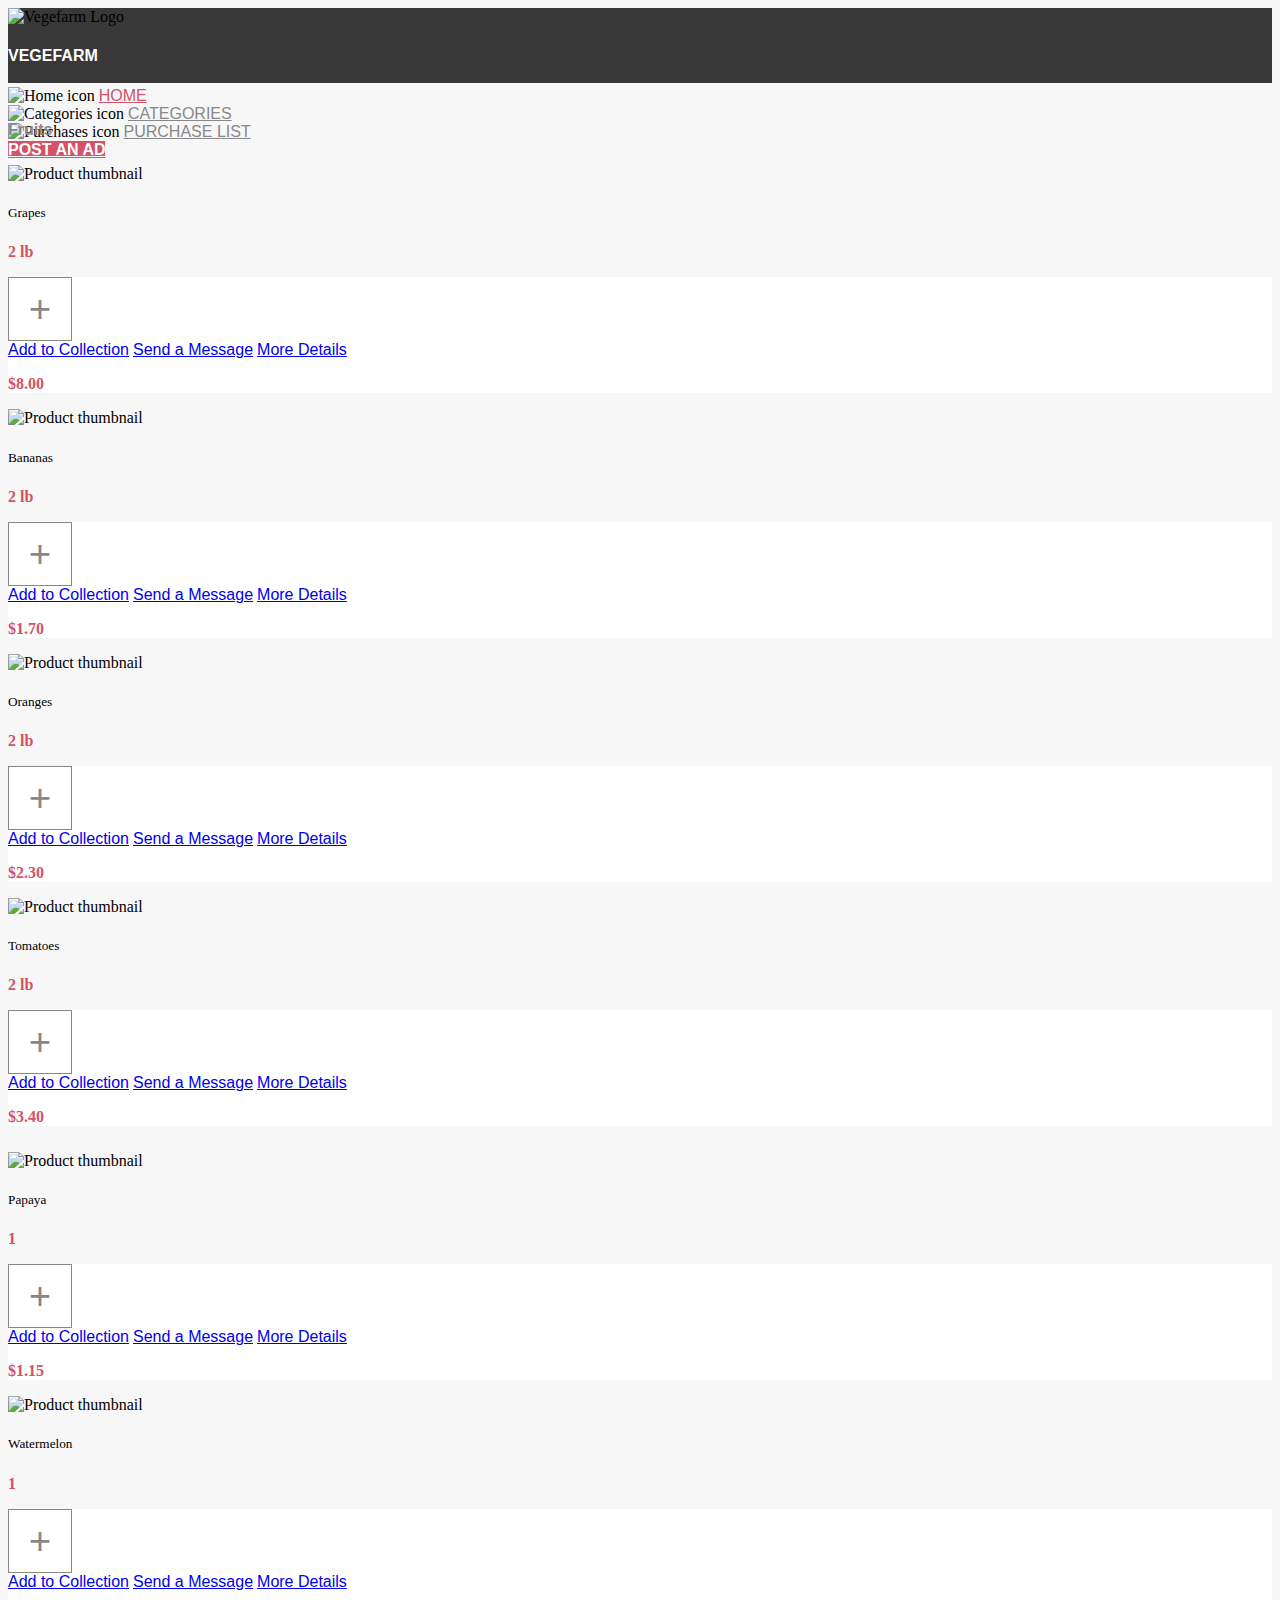
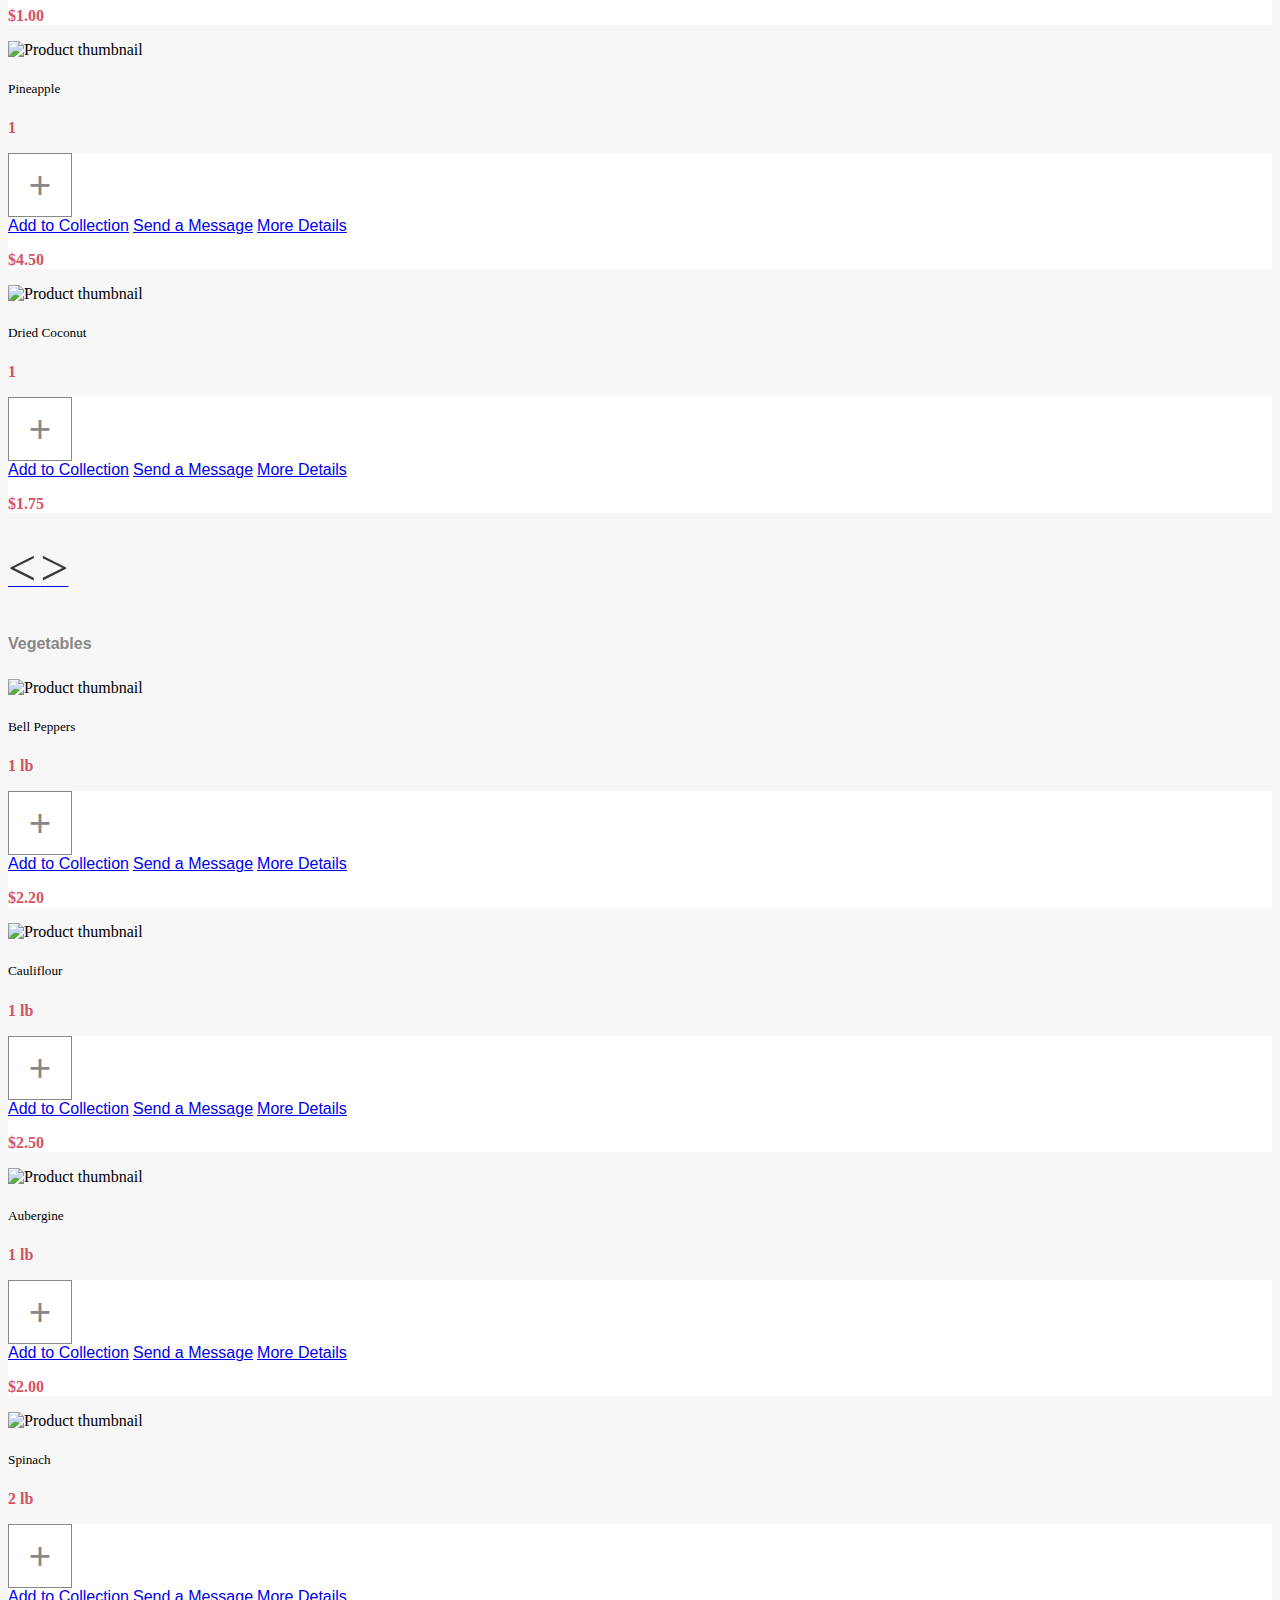
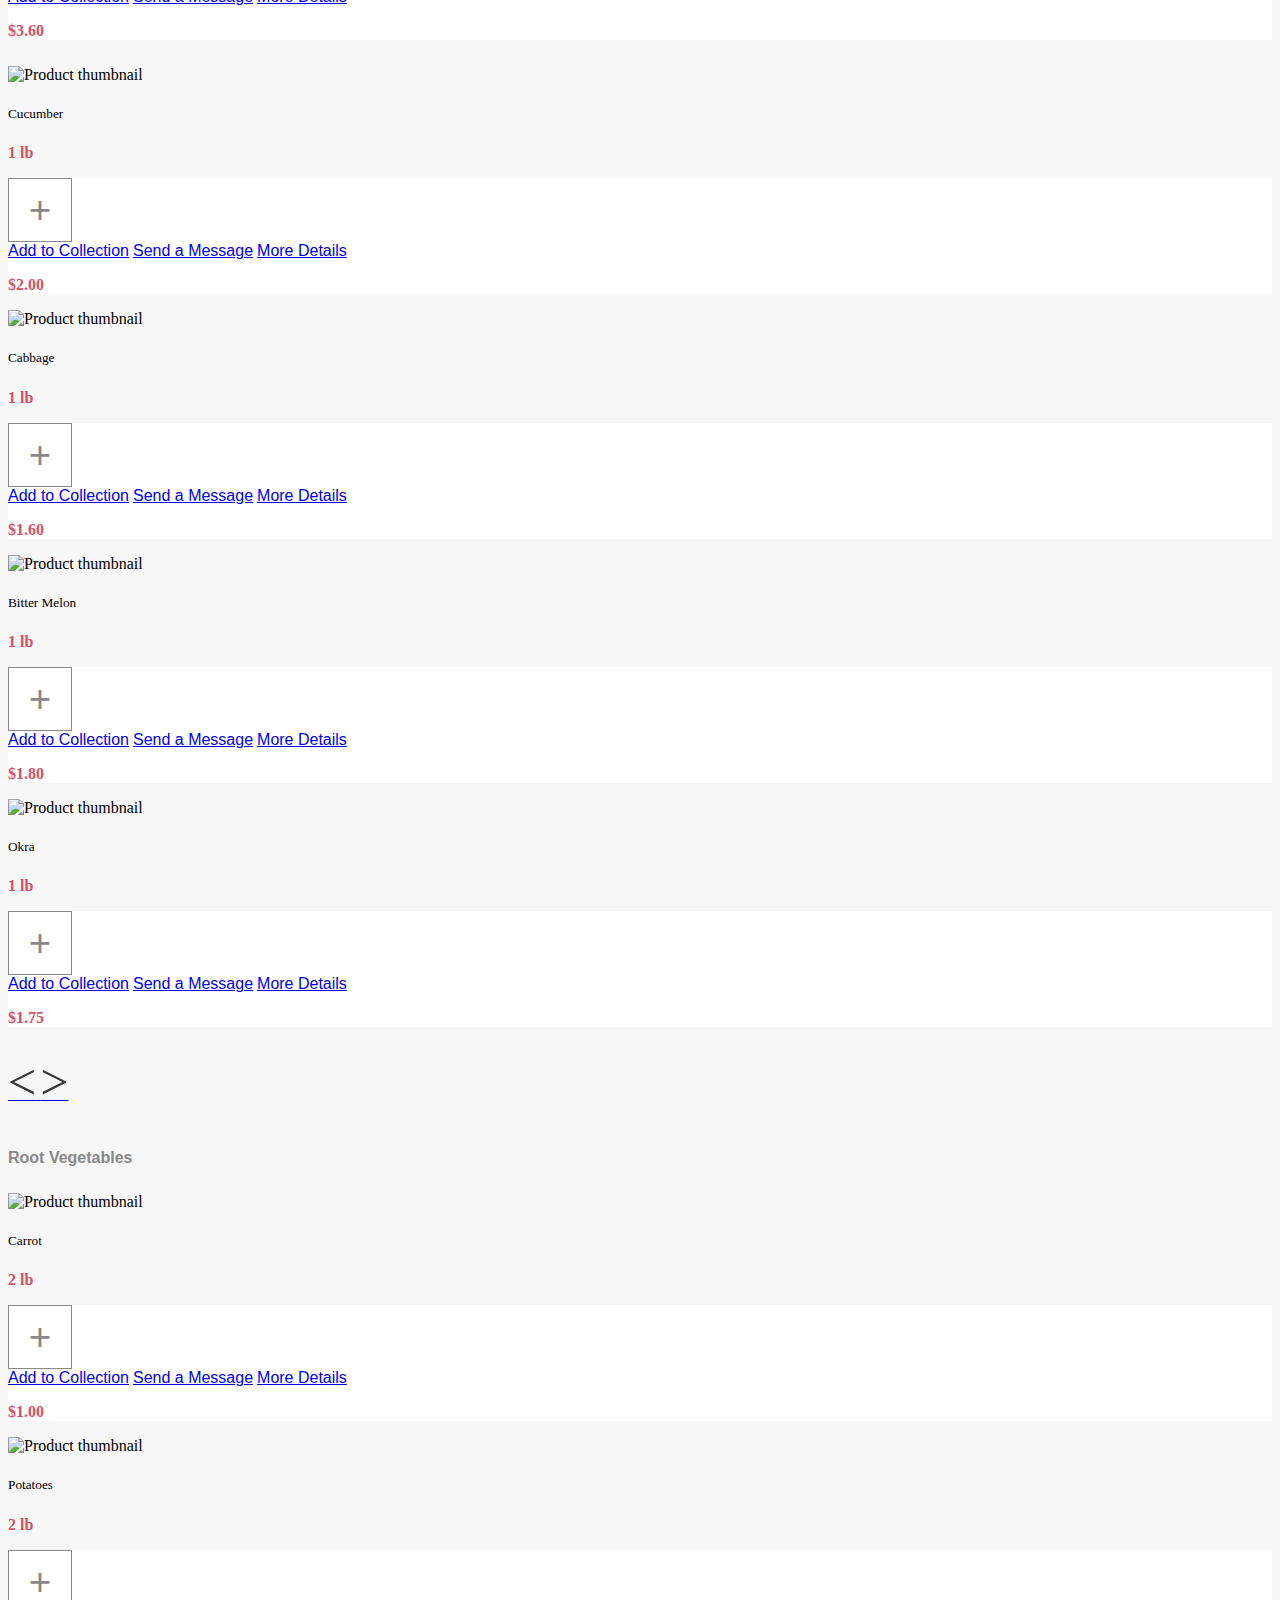
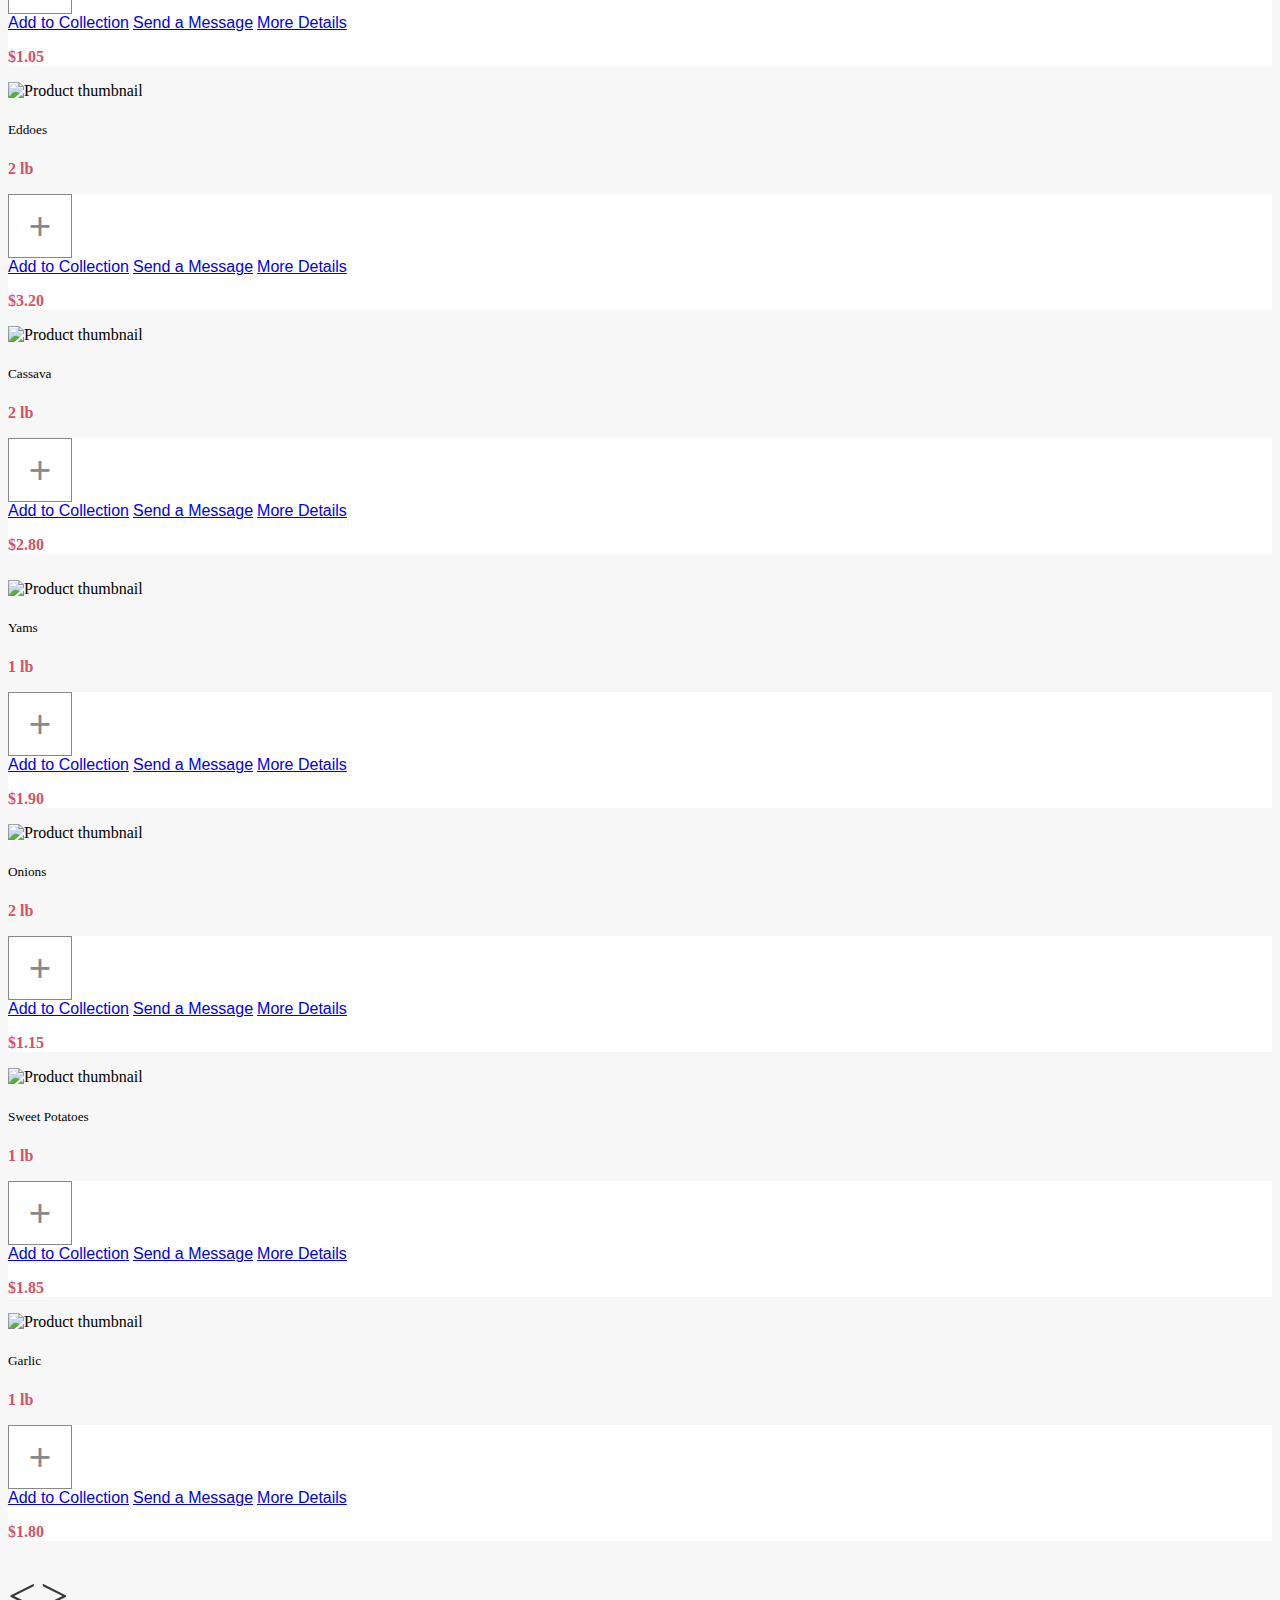
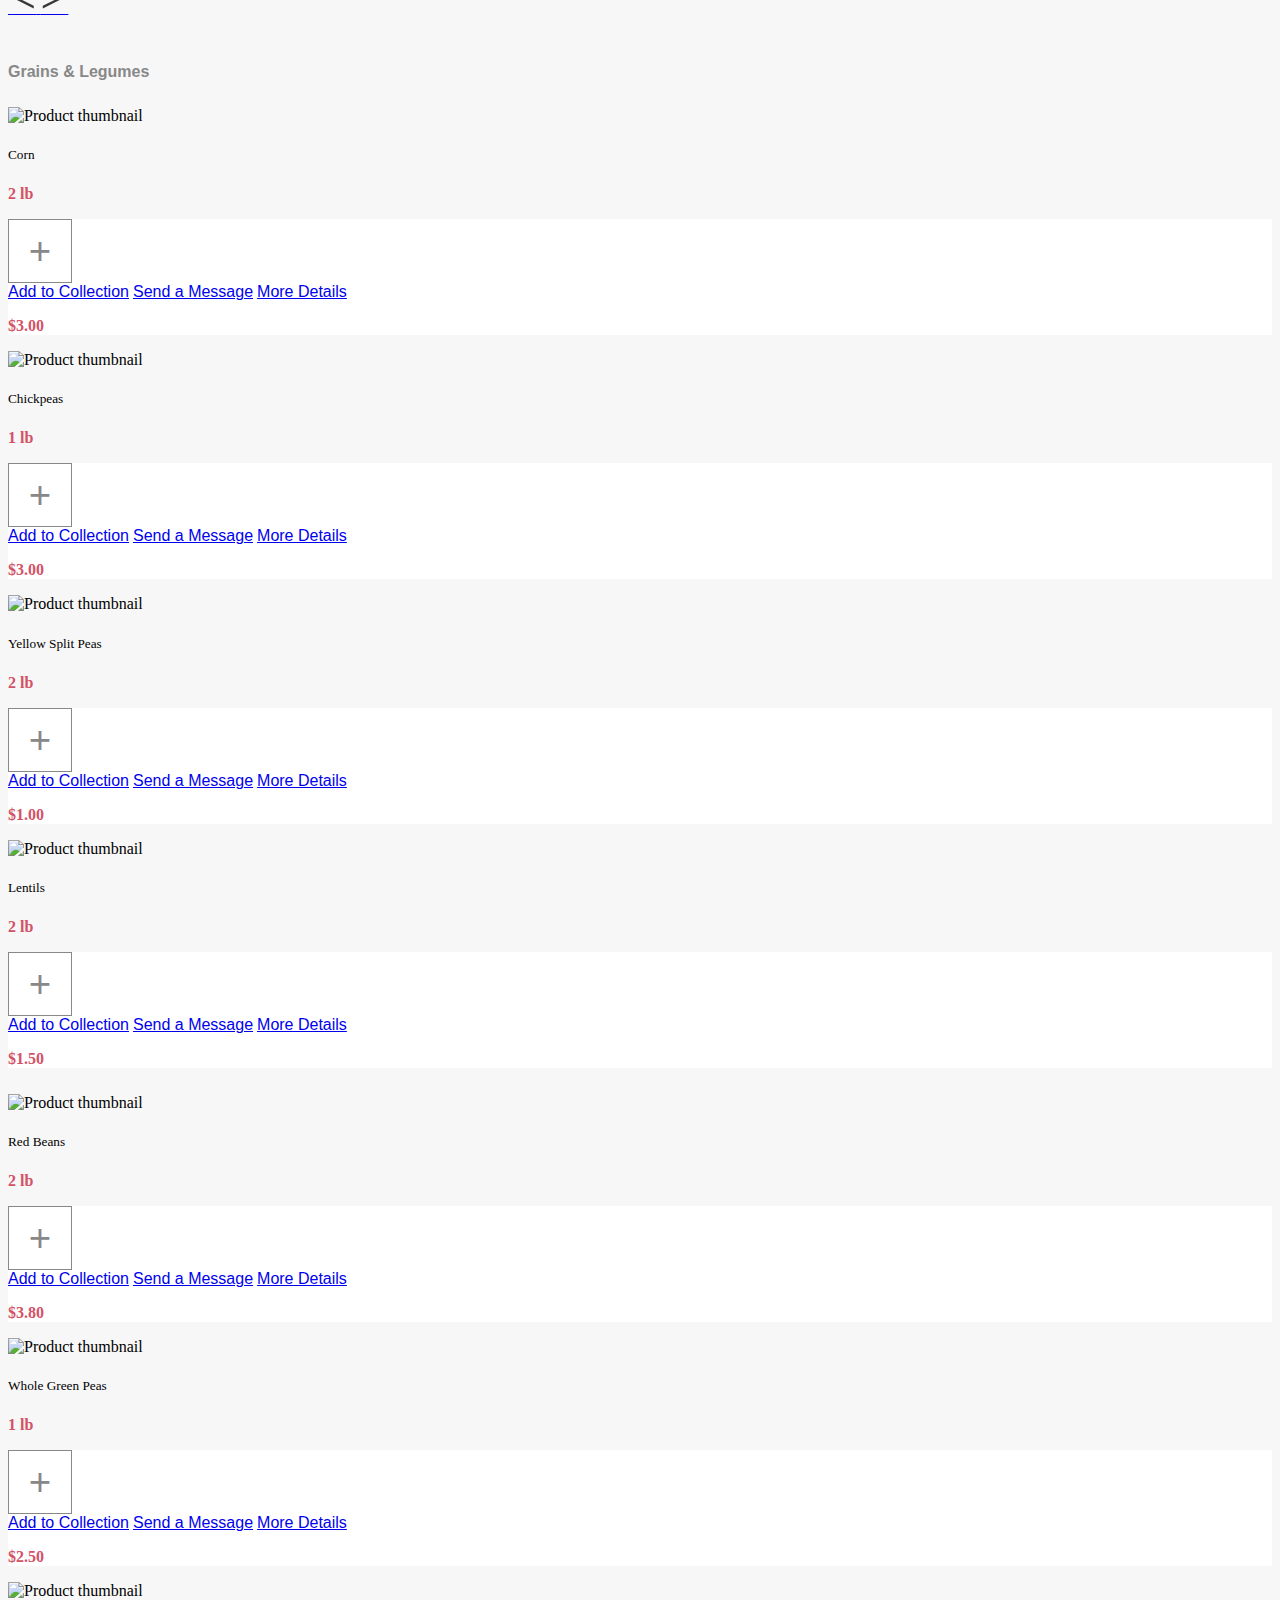
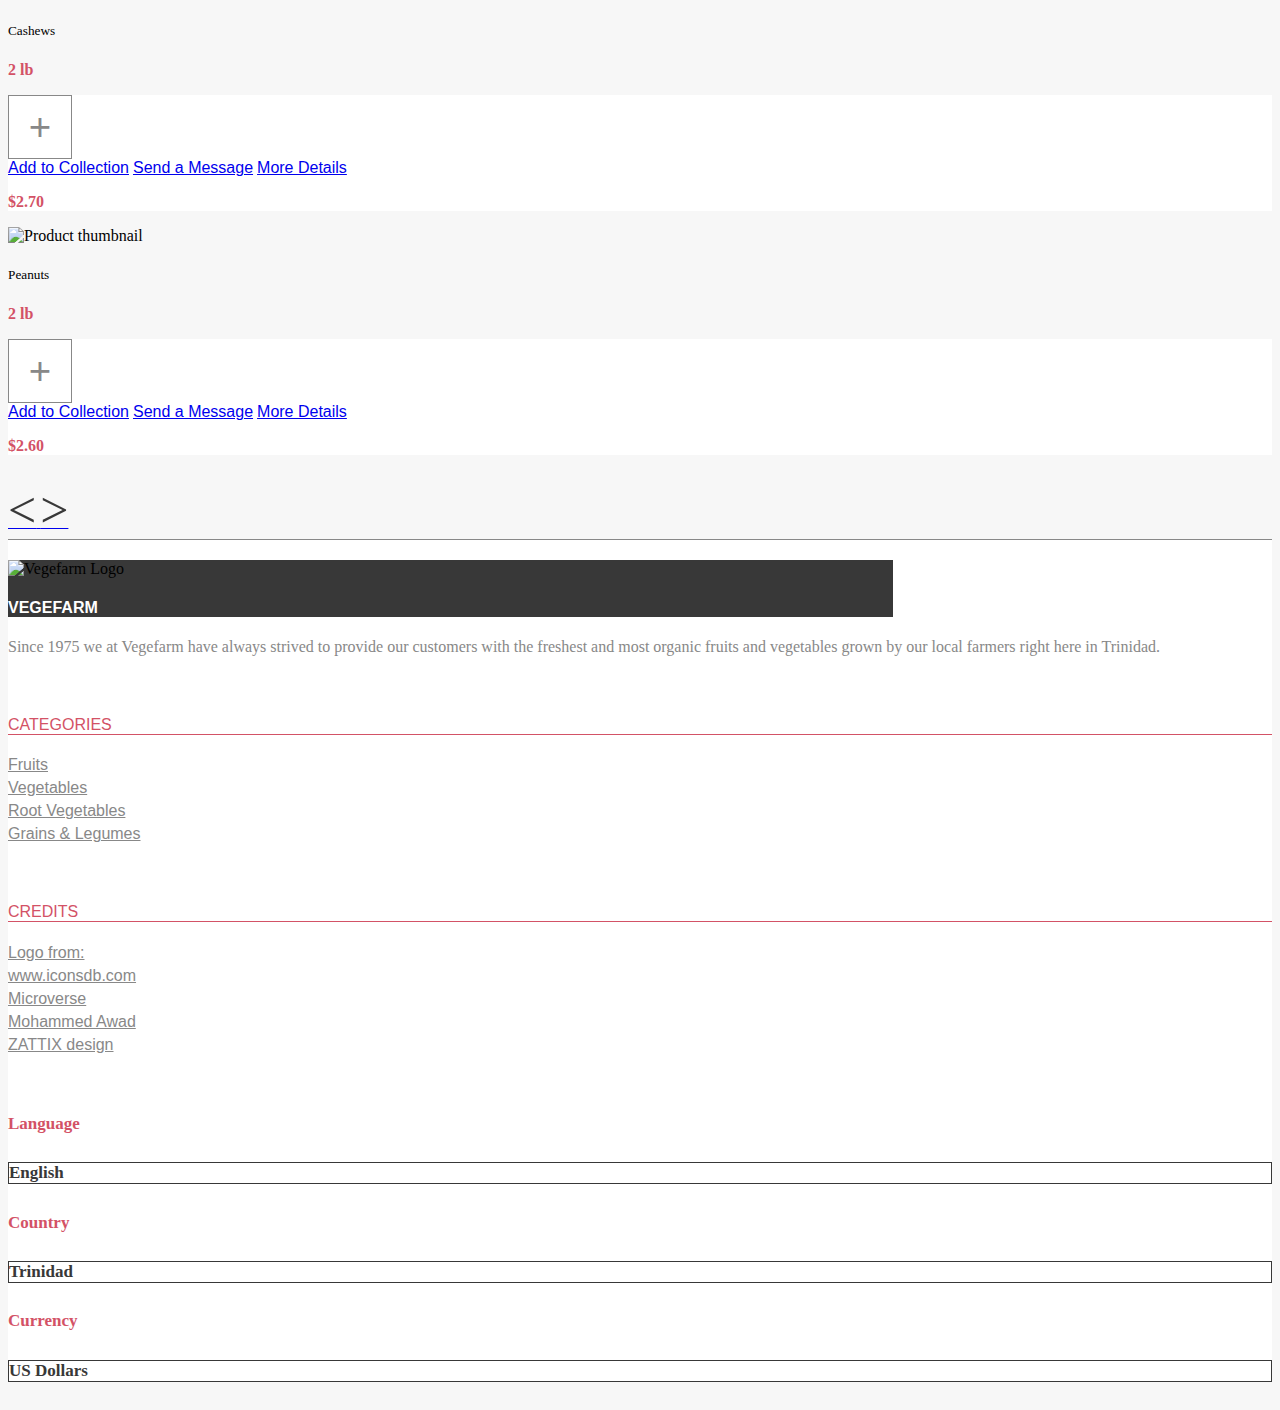
==== commit 16e885e2: "Align heading and change product" ====
--- a/index.html
+++ b/index.html
@@ -167,9 +167,9 @@
                             </div>
                         </div>
                         <div class="card col-6 col-md-3 product">
-                            <img src="https://www.bigbasket.com/media/uploads/p/l/10000298-3_1-fresho-banganapalli-mango.jpg" class="card-img-top product-img" alt="Product thumbnail">
+                            <img src="https://www.coconutwaterlife.com/images/coconut-meat.png" class="card-img-top product-img" alt="Product thumbnail">
                             <div class="card-body">
-                                <h5 class="card-title product-title">Mango</h5>
+                                <h5 class="card-title product-title">Dried Coconut</h5>
                                 <p class="card-text amount">1</p>
                             </div>
                             <div class="card-footer d-flex justify-content-between product-foot">
@@ -181,7 +181,7 @@
                                         <a class="dropdown-item prod-opt" href=#>More Details</a>
                                     </div>
                                 </div>
-                                <p class="amount">$1.25</p>
+                                <p class="amount">$1.75</p>
                             </div>
                         </div>
                     </div>
@@ -526,7 +526,7 @@
               <span class="sr-only">Next</span>
             </a>
         </div>
-        <h4 class="row-title">Grains & Legumes</h4>
+        <h4 class="row-title align-self-start">Grains & Legumes</h4>
         <div id="carouselGrains" class="carousel slide" data-ride="carousel">
             <div class="carousel-inner">
               <div class="carousel-item active">
--- a/styles.css
+++ b/styles.css
@@ -185,13 +185,13 @@
   display: none;
 }
 
-.carousel-control-next-icon:after {
+.carousel-control-next-icon::after {
   content: '>';
   font-size: 50px;
   color: #383838;
 }
 
-.carousel-control-prev-icon:after {
+.carousel-control-prev-icon::after {
   content: '<';
   font-size: 50px;
   color: #383838;
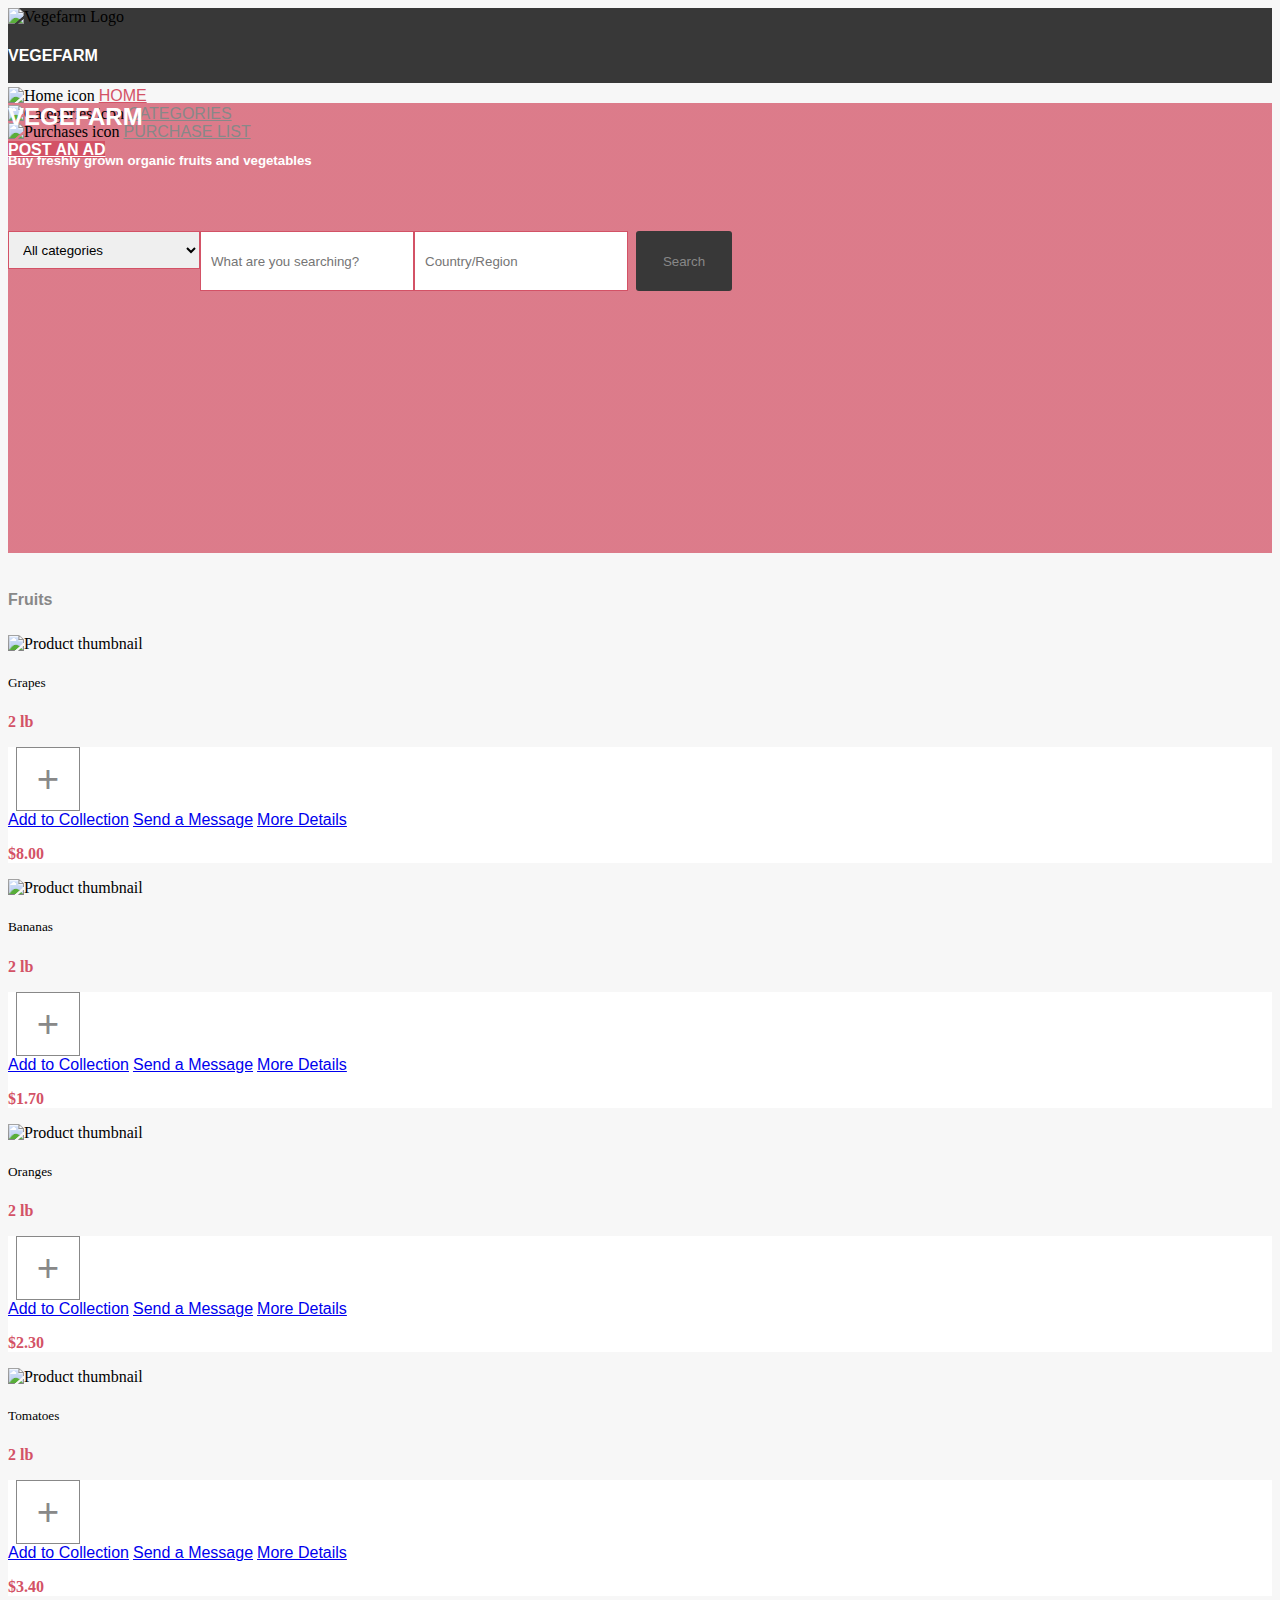
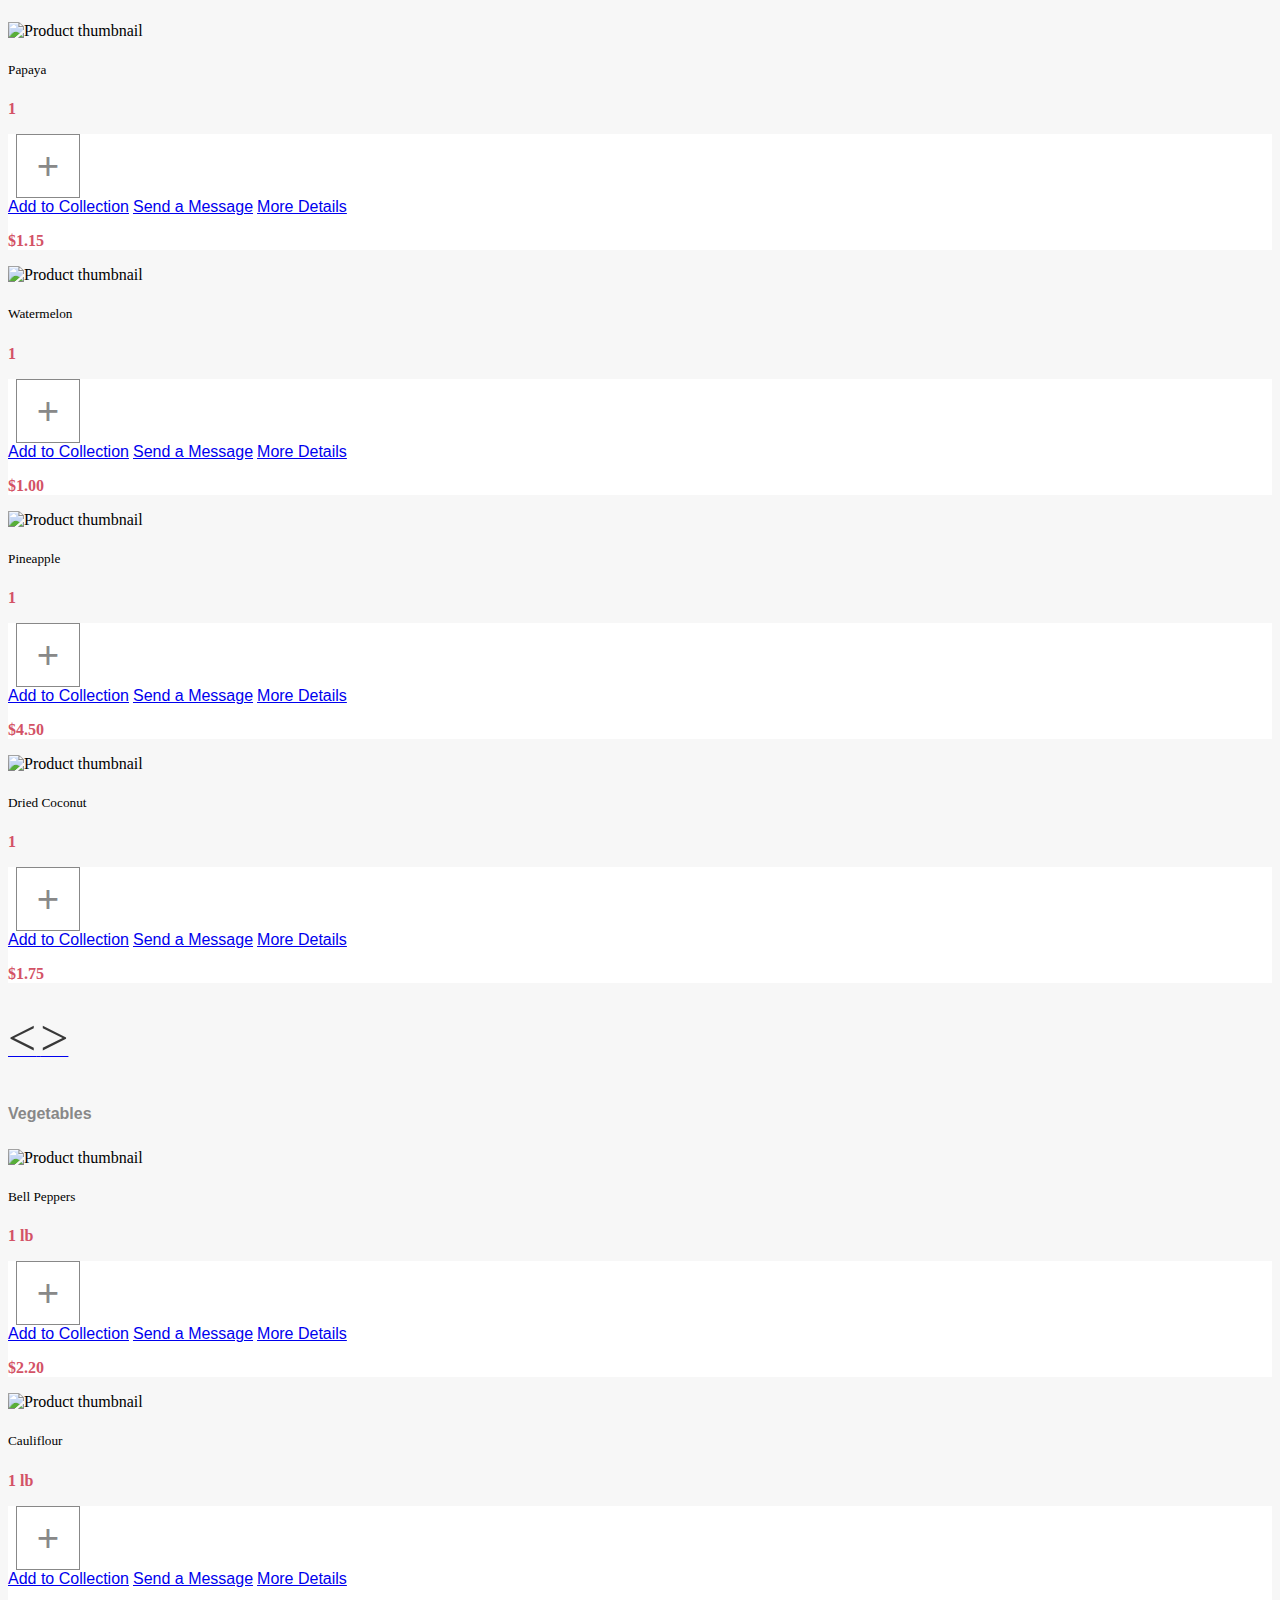
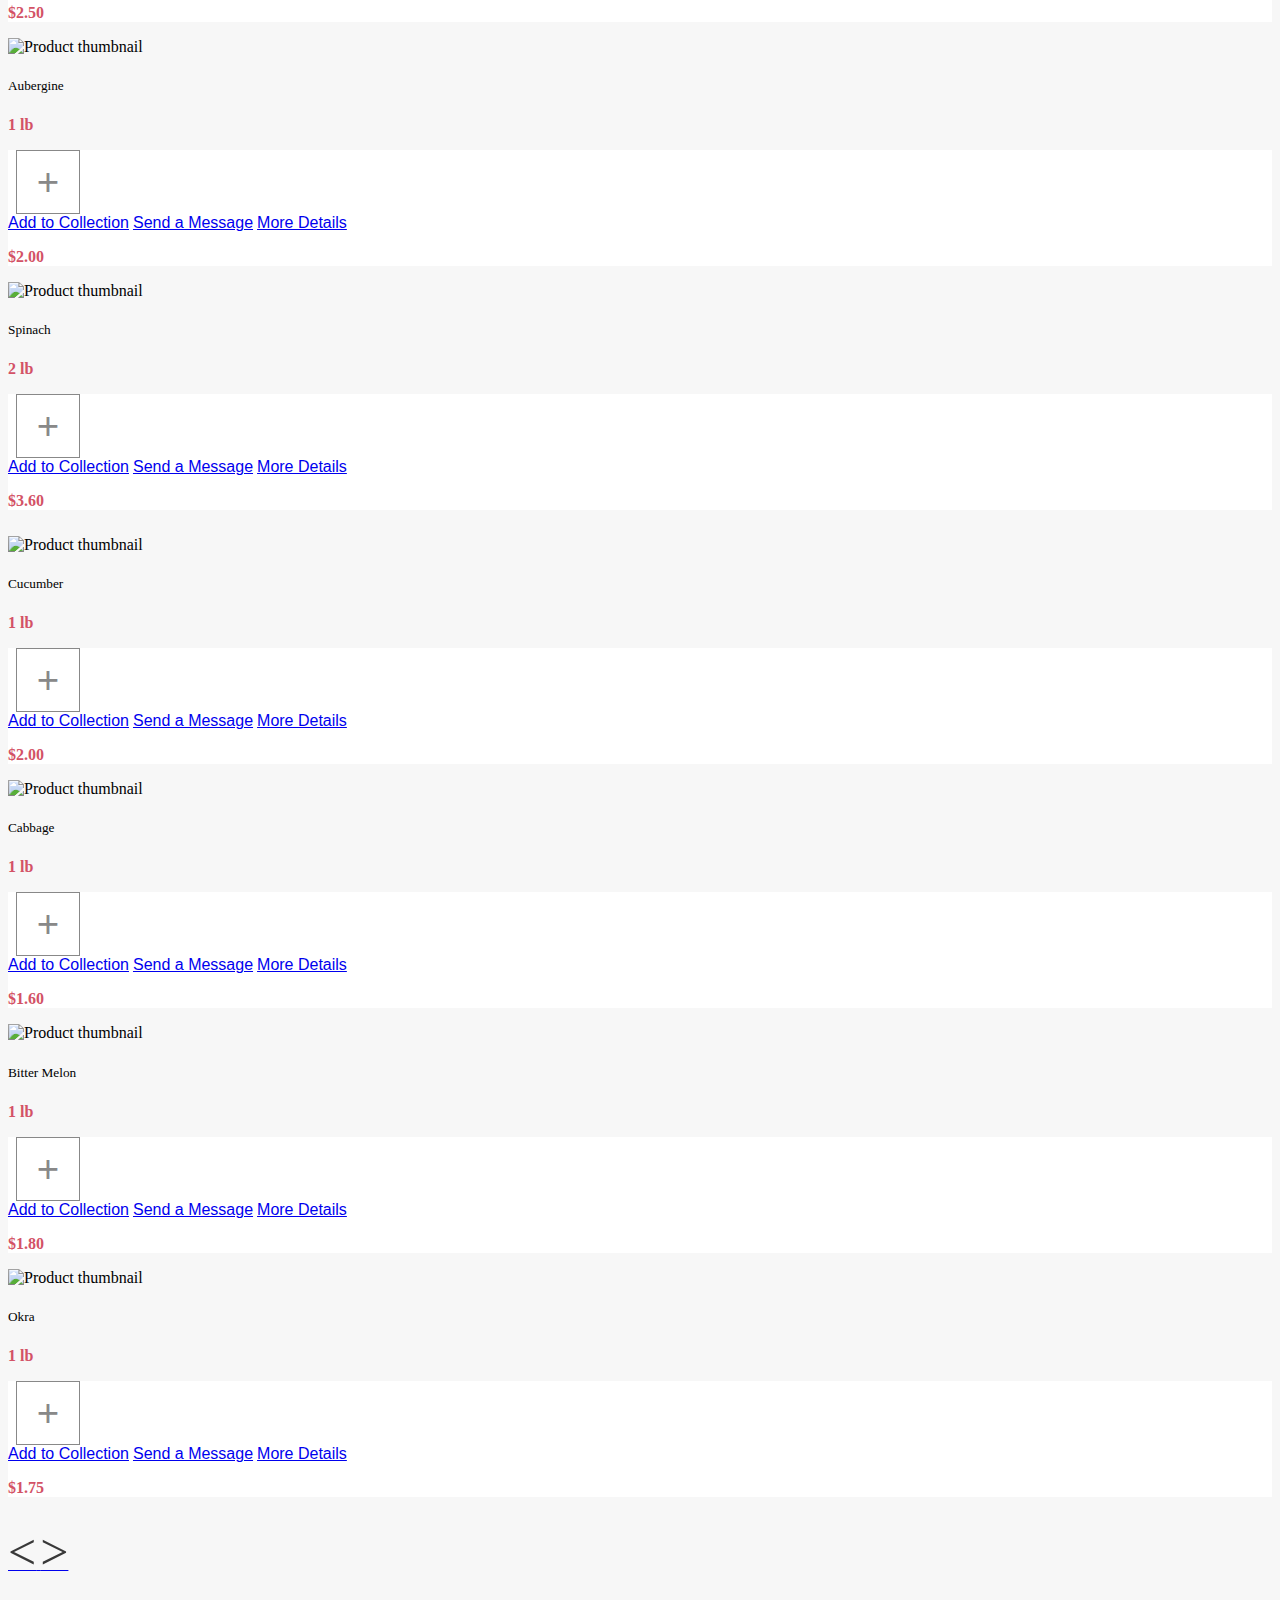
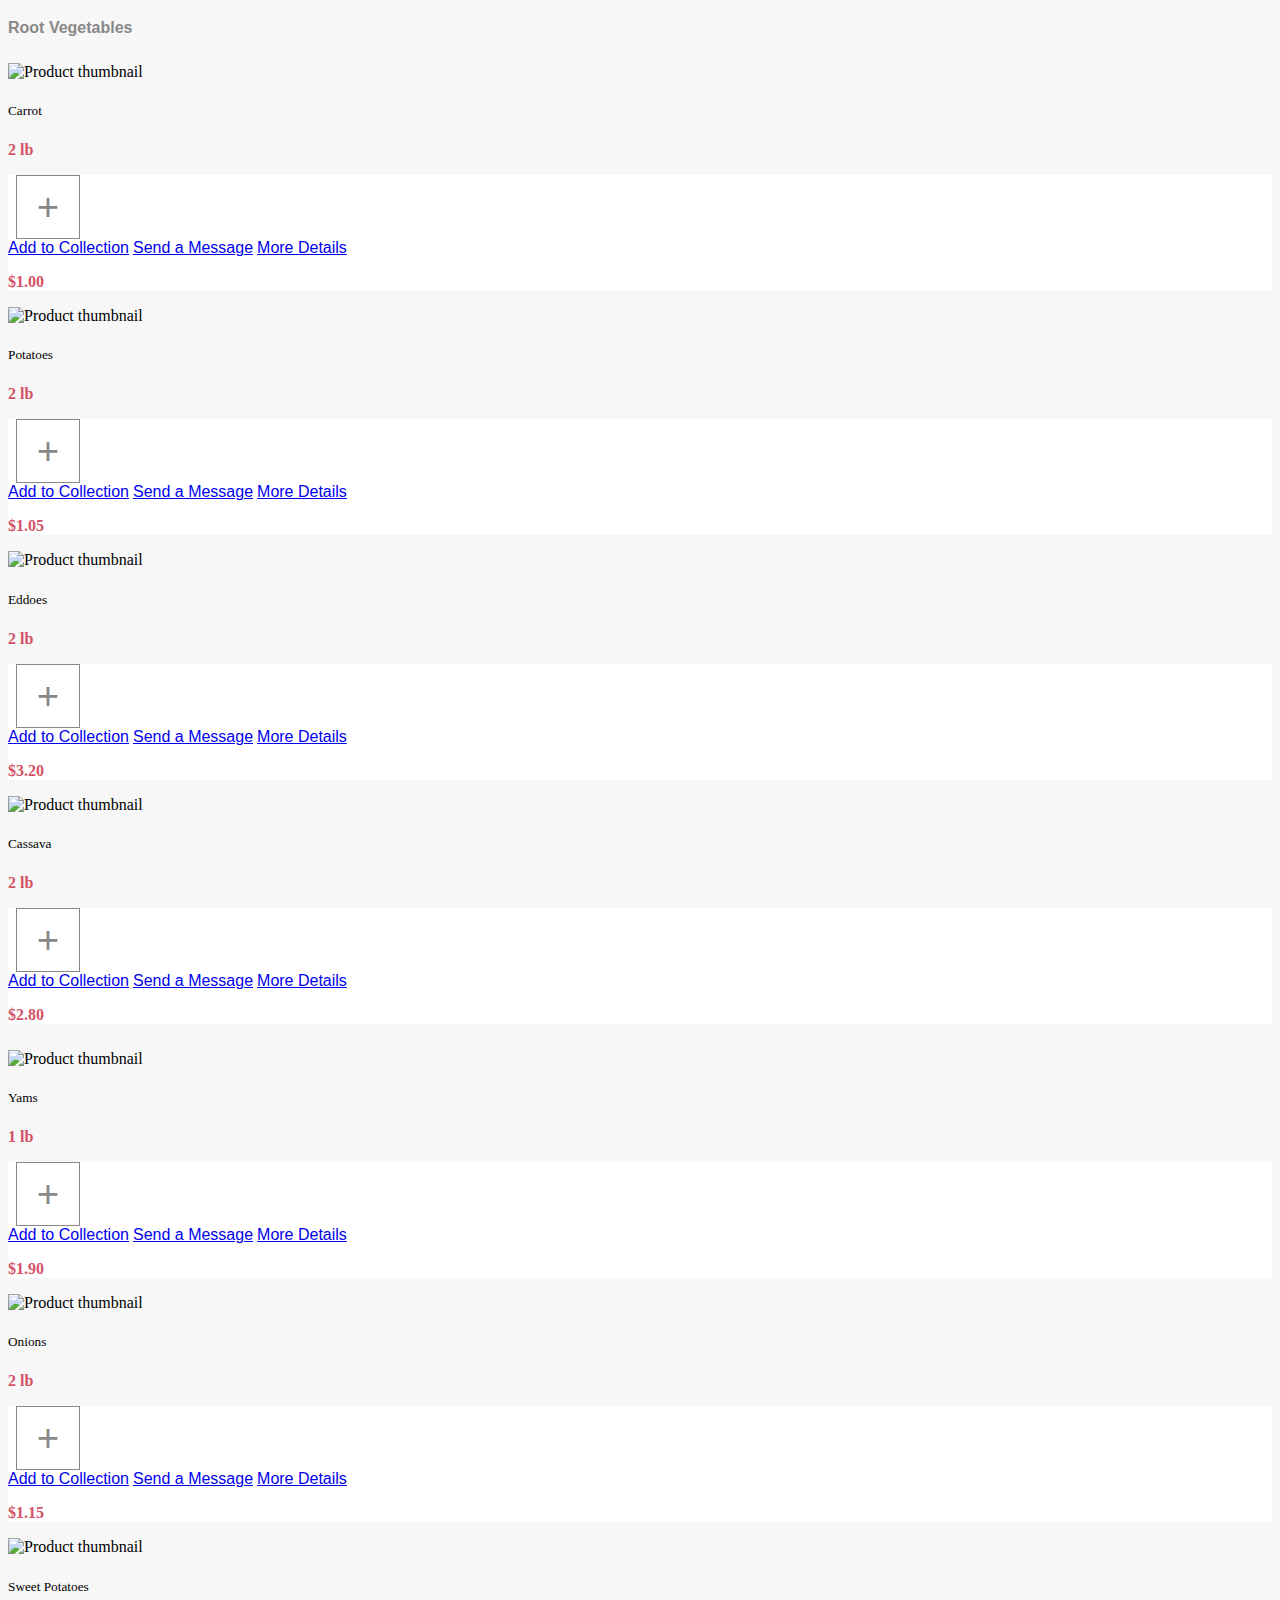
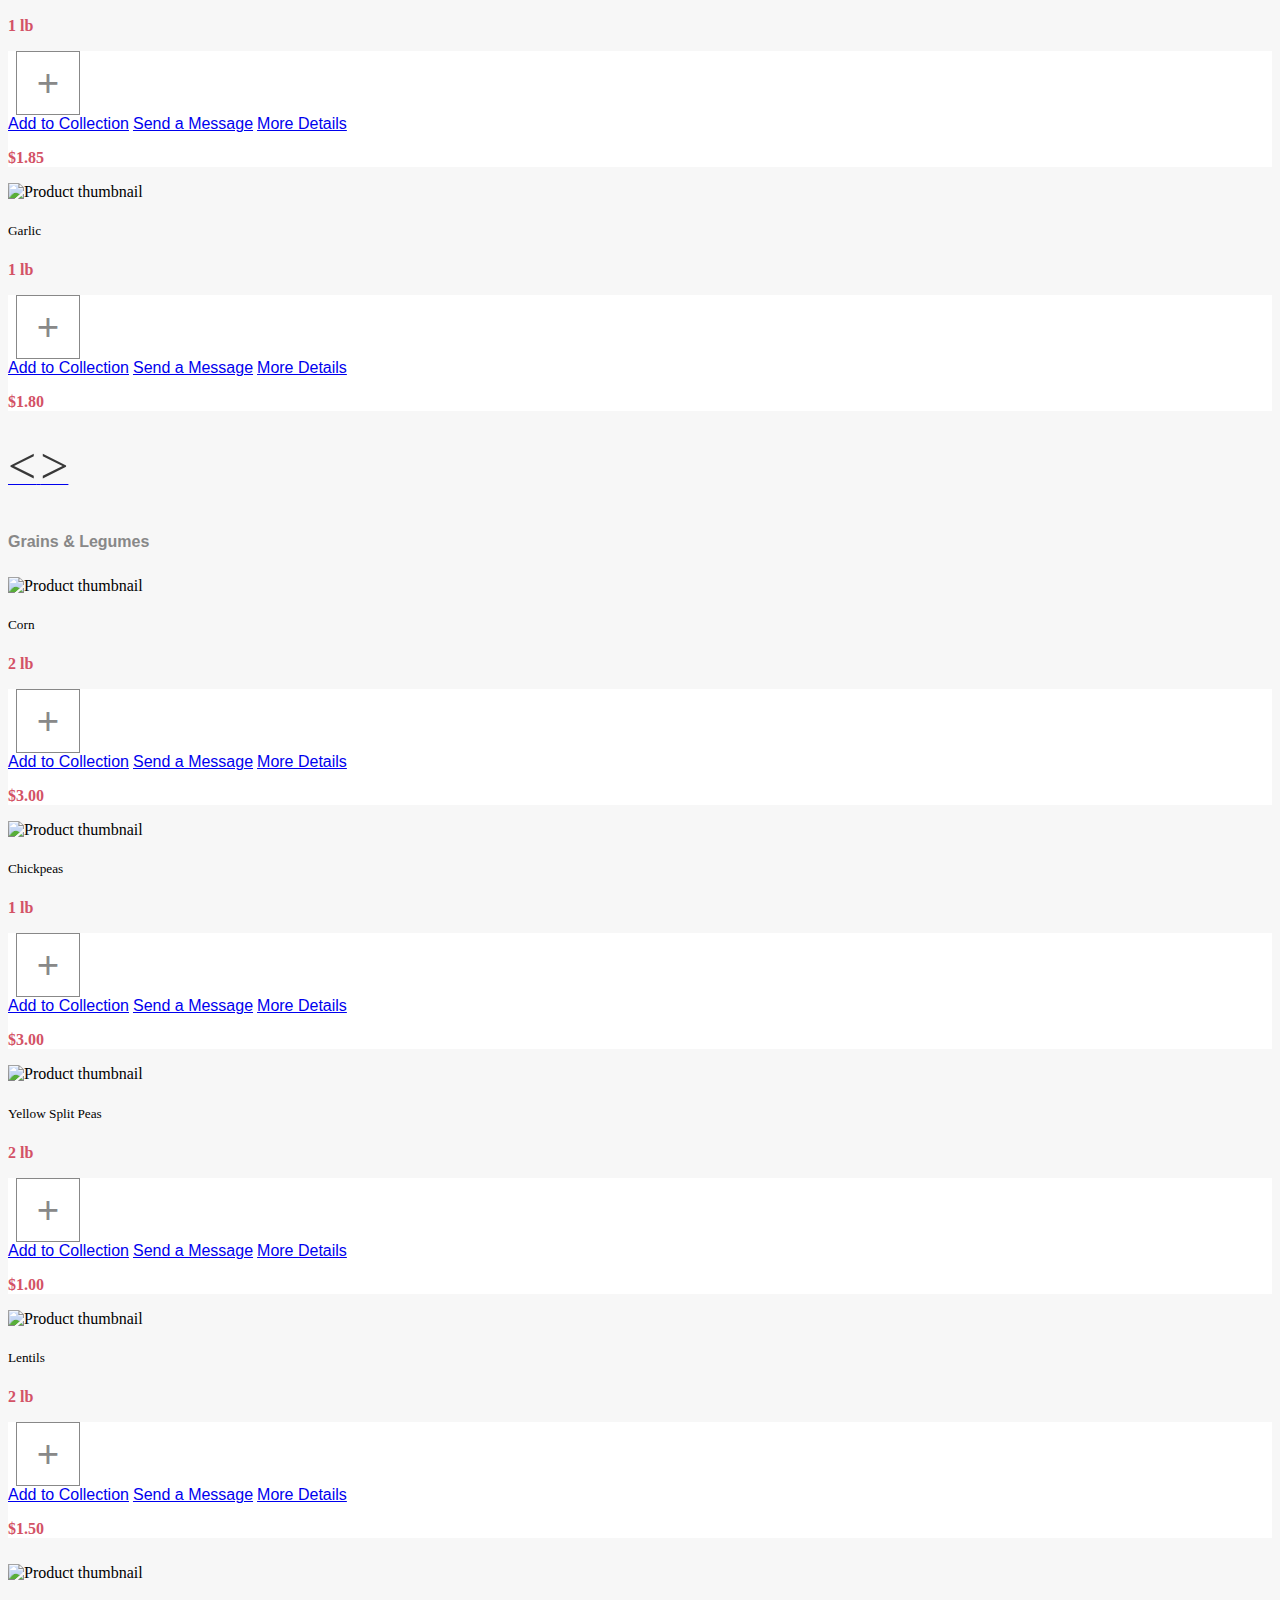
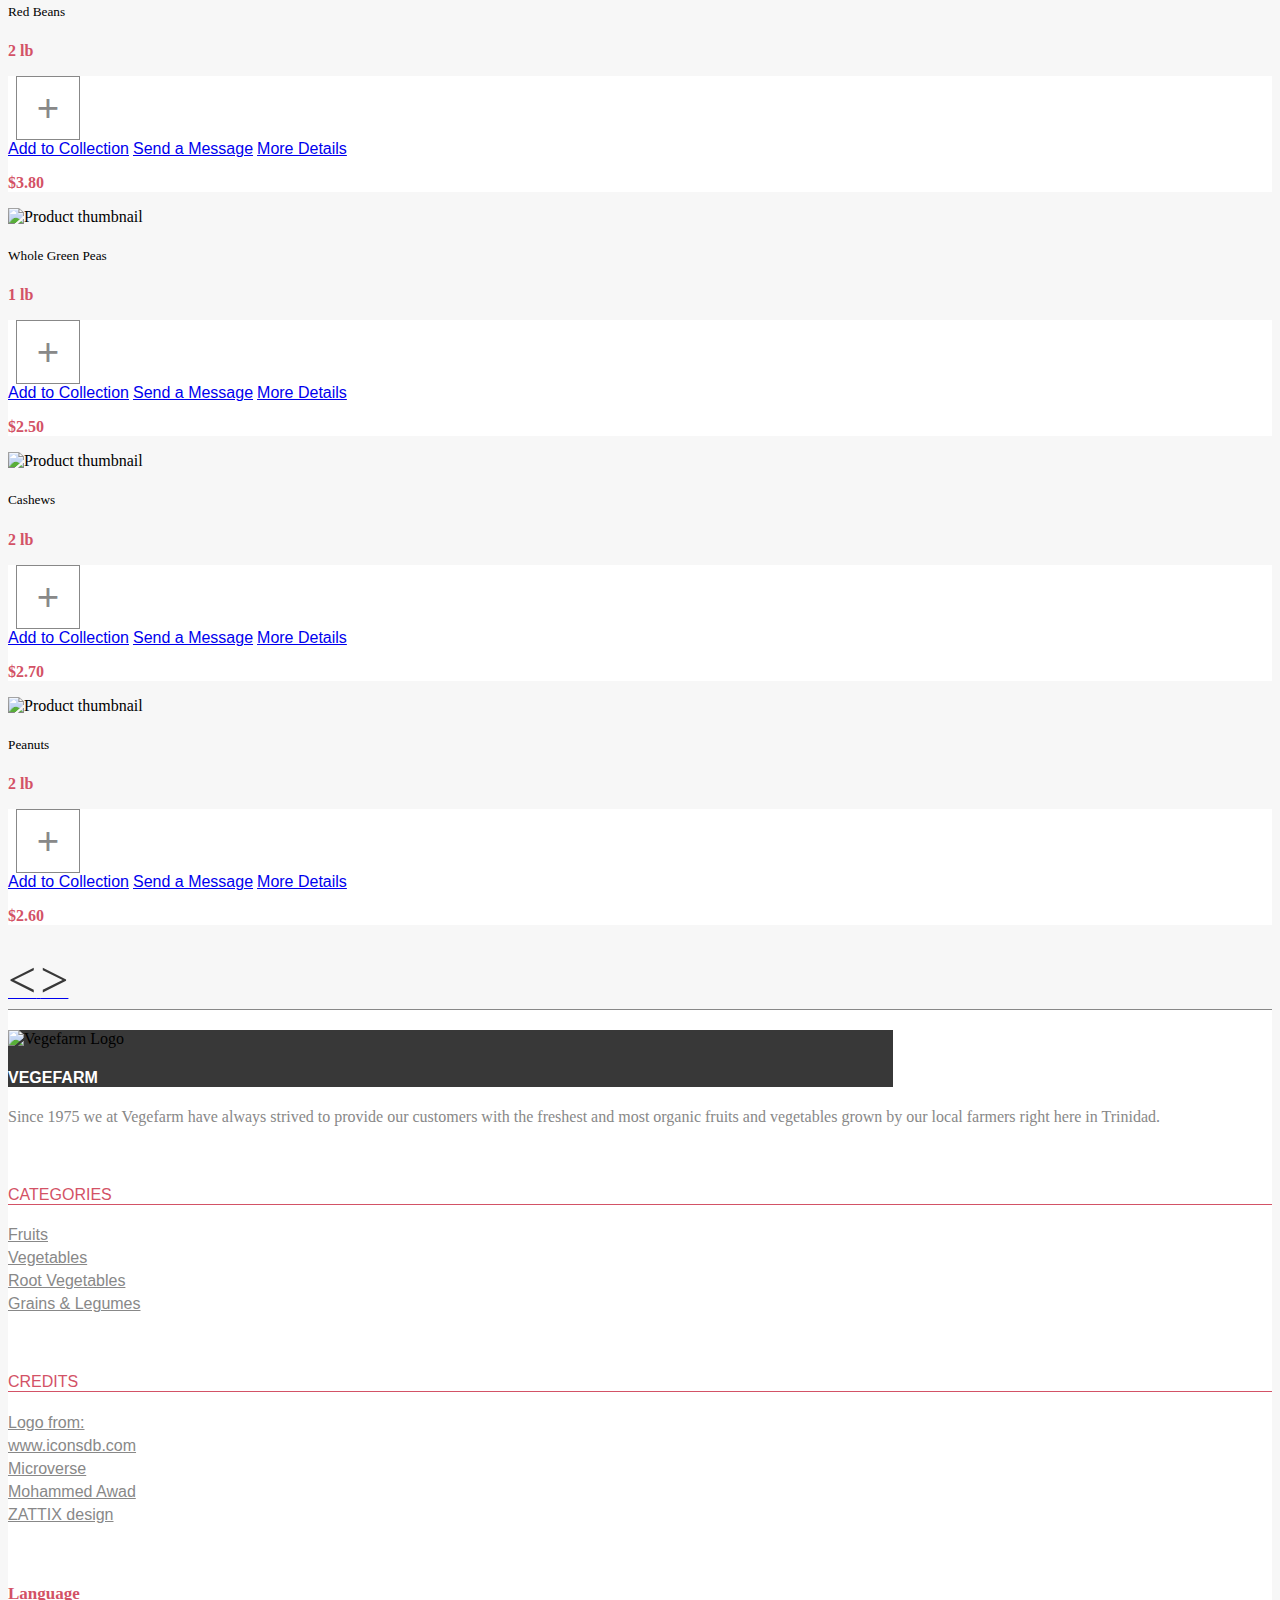
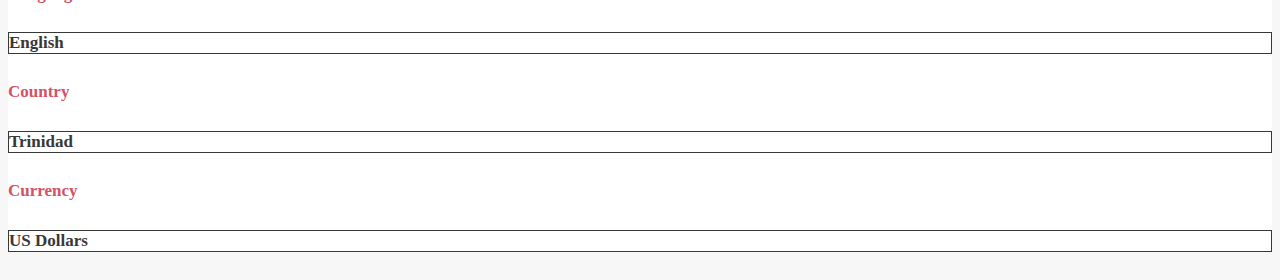
==== commit 151cf150: "Add search form & create search page" ====
--- a/index.html
+++ b/index.html
@@ -30,6 +30,24 @@
             <a href="#" class="top-button text-decoration-none d-md-flex d-none justify-content-center align-items-center"><span>POST AN AD</span></a>
         </nav>
     </header>
+    <section class="container-fluid d-flex flex-column justify-content-center align-items-center searchStn">
+        <h2 class="fw-bold searchHead">VEGEFARM</h2>
+        <h5 class="searchSubHead">Buy freshly grown organic fruits and vegetables</h5>
+        <div class="searchForm">
+            <form class="schForm" action="search.html">
+                <select id="category" name="category">
+                    <option value="all">All categories</option>
+                    <option value="fruits">Fruits</option>
+                    <option value="vegetables">Vegetables</option>
+                    <option value="Rvegetables">Root Vegetables</option>
+                    <option value="grains&legumes">Grains & Legumes</option>
+                </select>
+                <input type="text" id="query" name="query" placeholder="What are you searching?">
+                <input type="text" id="country" name="country" placeholder="Country/Region">
+                <button type="submit">Search</button>
+            </form>
+        </div>
+    </section>
     <section class="container-fluid container-lg d-flex flex-column justify-content-between align-items-center">
             <h4 class="row-title align-self-start">Fruits</h4>
             <div id="carouselFruits" class="carousel slide" data-ride="carousel">
--- a/styles.css
+++ b/styles.css
@@ -19,7 +19,12 @@
 .row-title,
 .prod-opt,
 .foot-heading,
-.cat-name {
+.cat-name,
+.searchHead,
+.searchSubHead,
+input,
+select,
+button {
   font-family: Helvetica, Arial, sans-serif;
 }
 
@@ -197,6 +202,41 @@
   color: #383838;
 }
 
+.searchStn {
+  height: 50vh;
+  min-height: 100%;
+  background: linear-gradient(0deg, rgba(211, 82, 102, 0.75), rgba(211, 82, 102, 0.75)), url(https://seagrapesjamaica.com/wp-content/uploads/2013/06/vegetables-fruit.jpg);
+  background-size: cover;
+}
+
+.searchHead,
+.searchSubHead {
+  color: white;
+}
+
+.schForm {
+  display: flex;
+  flex-direction: row;
+  margin-top: 7vh;
+}
+
+input,
+select {
+  border: 1px solid #d35266;
+  width: 15vw;
+  height: 3vw;
+  padding: 10px;
+}
+
+button {
+  background-color: #383838;
+  color: #888;
+  border: none;
+  margin-left: 8px;
+  border-radius: 3px;
+  width: 7.5vw;
+}
+
 @media only screen and (max-width: 1024px) {
   .logo-foot {
     width: 85%;
@@ -220,6 +260,19 @@
     width: 35px;
   }
 
+  .schForm {
+    flex-direction: column;
+  }
+
+  input,
+  select,
+  button {
+    padding: 0;
+    margin-top: 10px;
+    margin-left: 0;
+    width: 30vw;
+  }
+
   .product-img {
     width: 90%;
     height: 35vw;
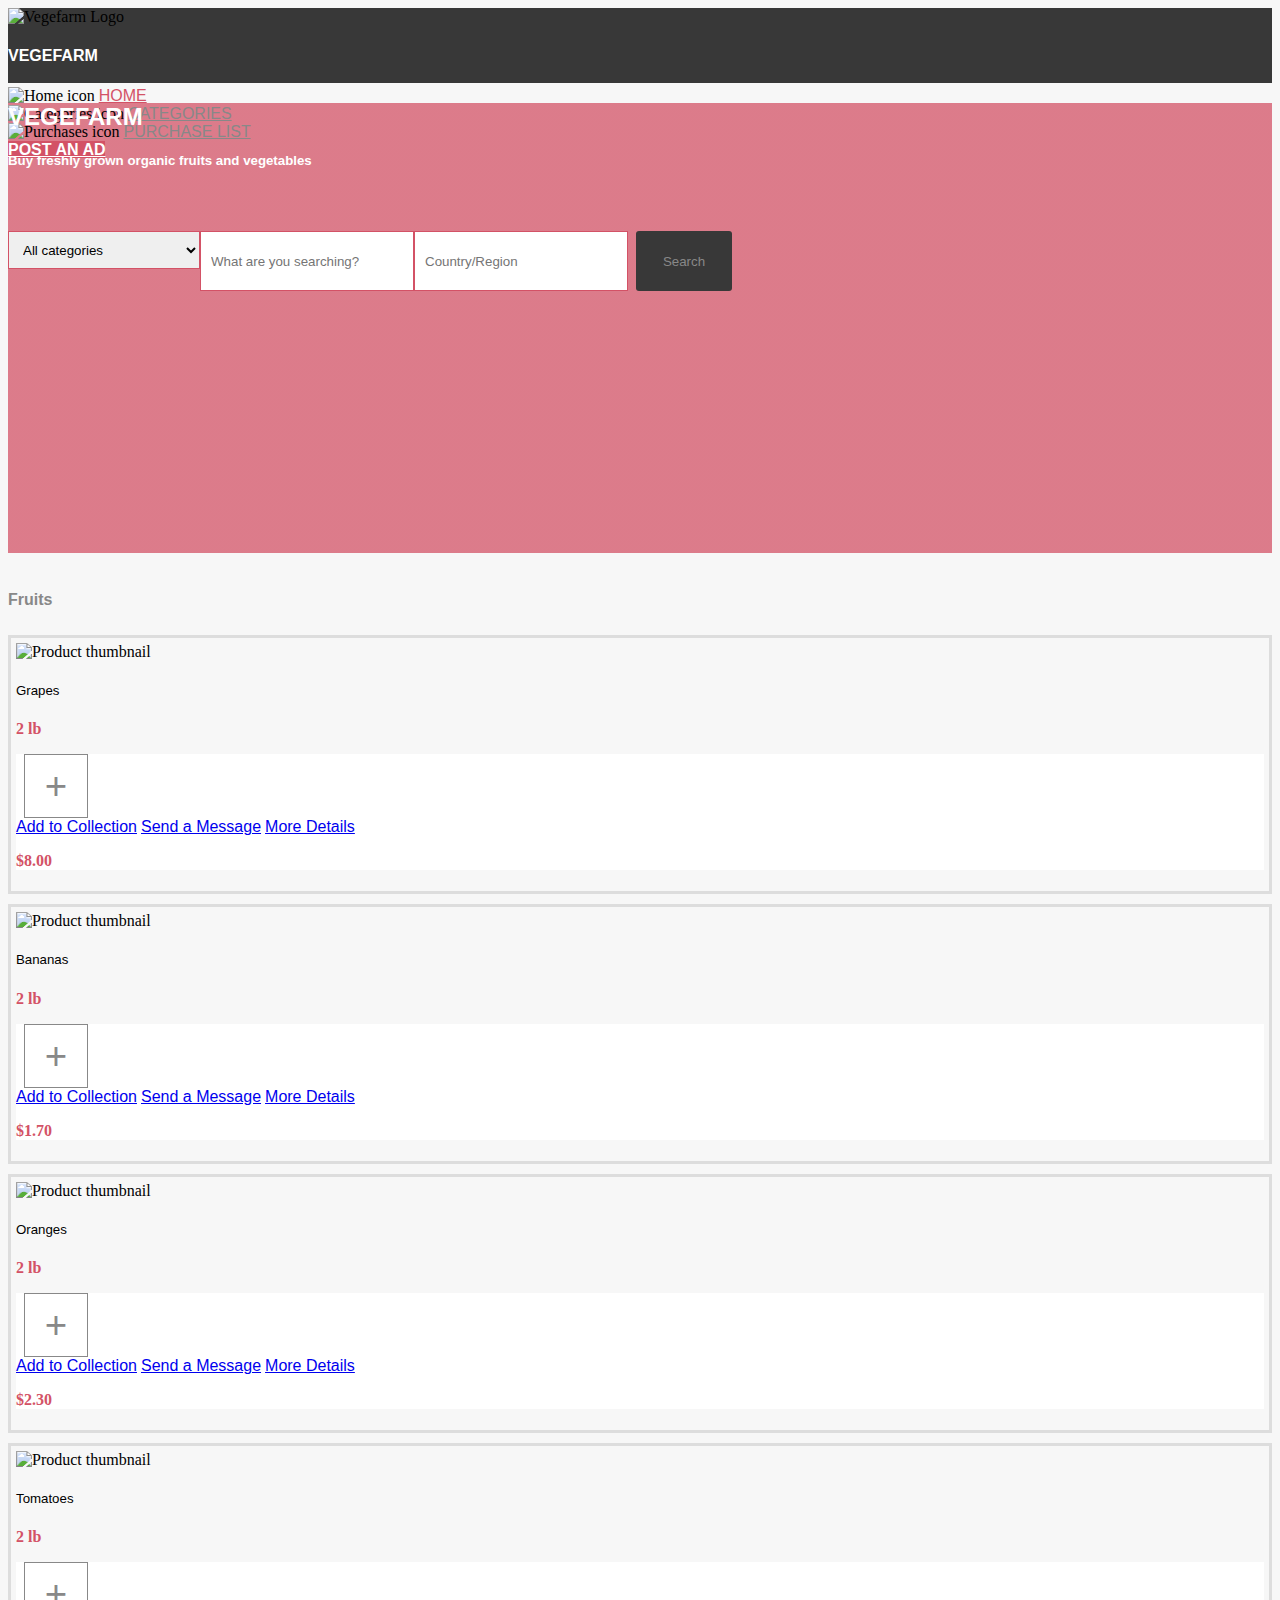
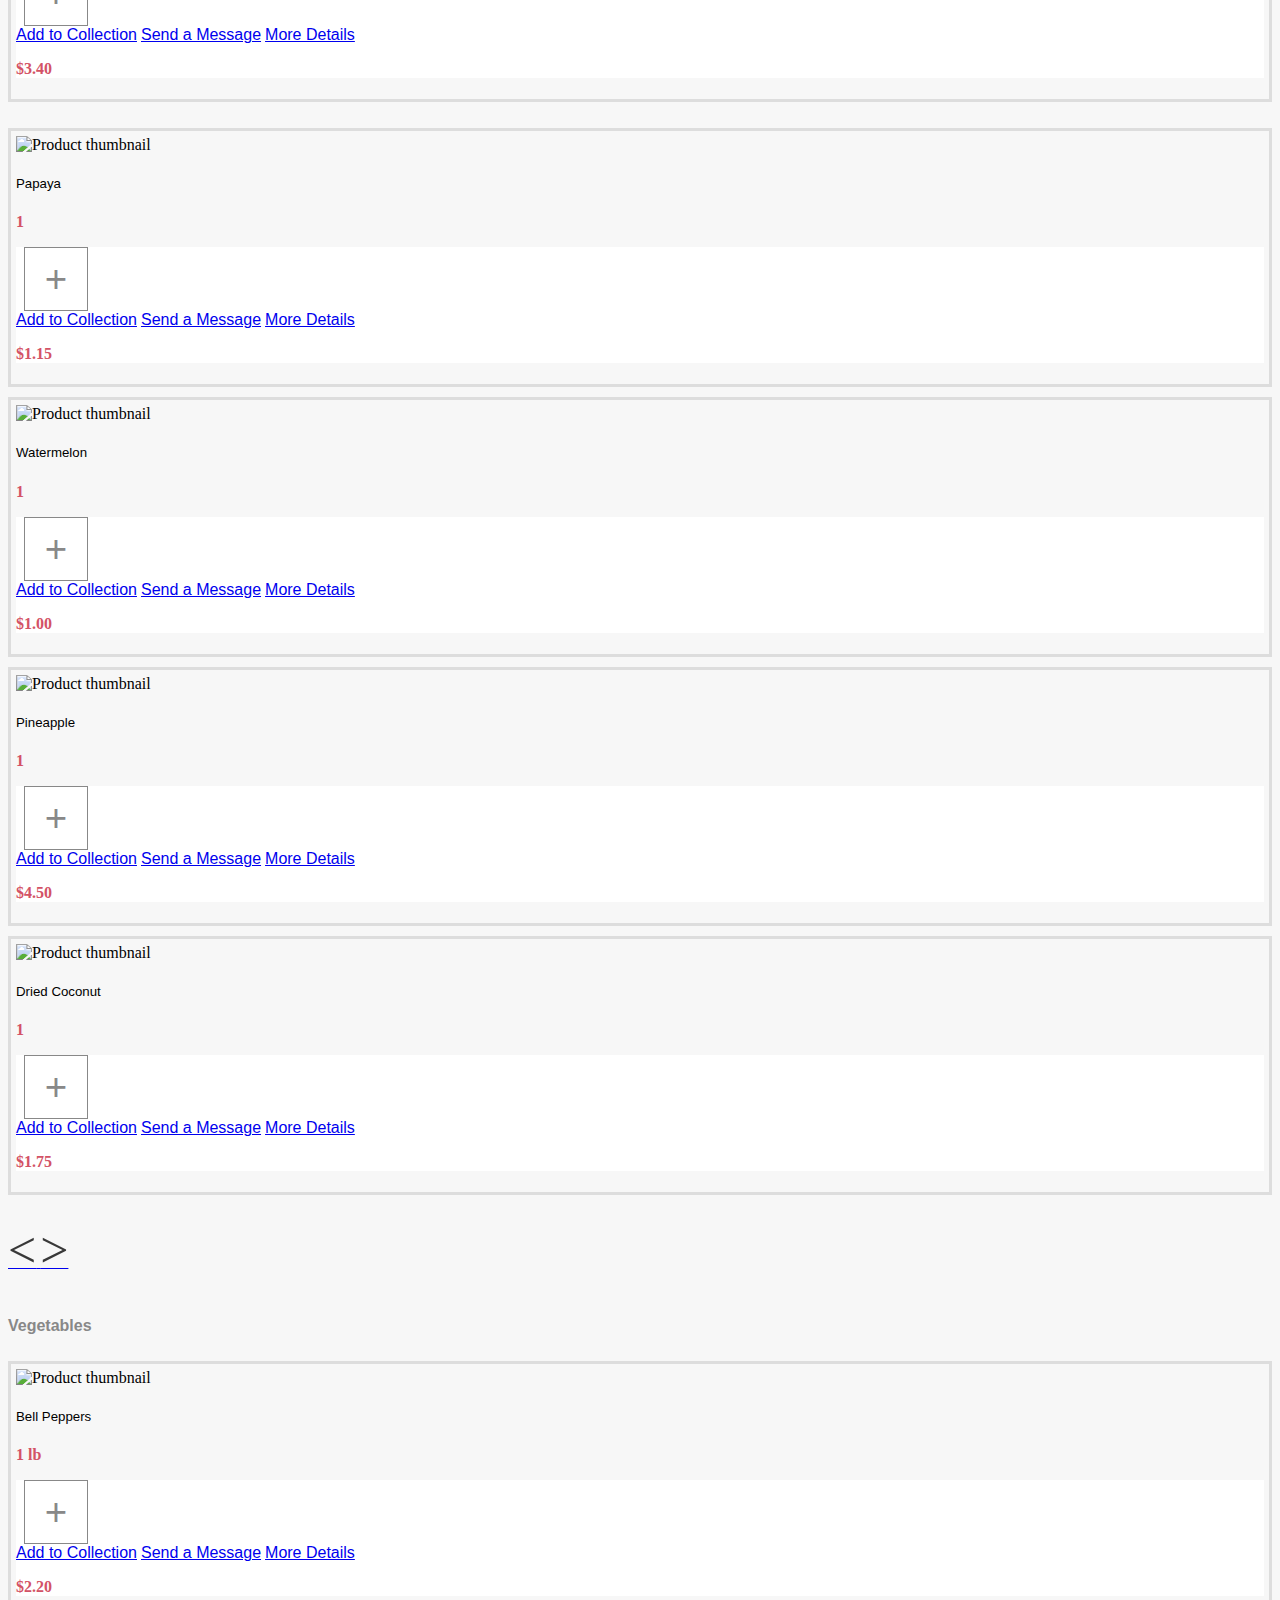
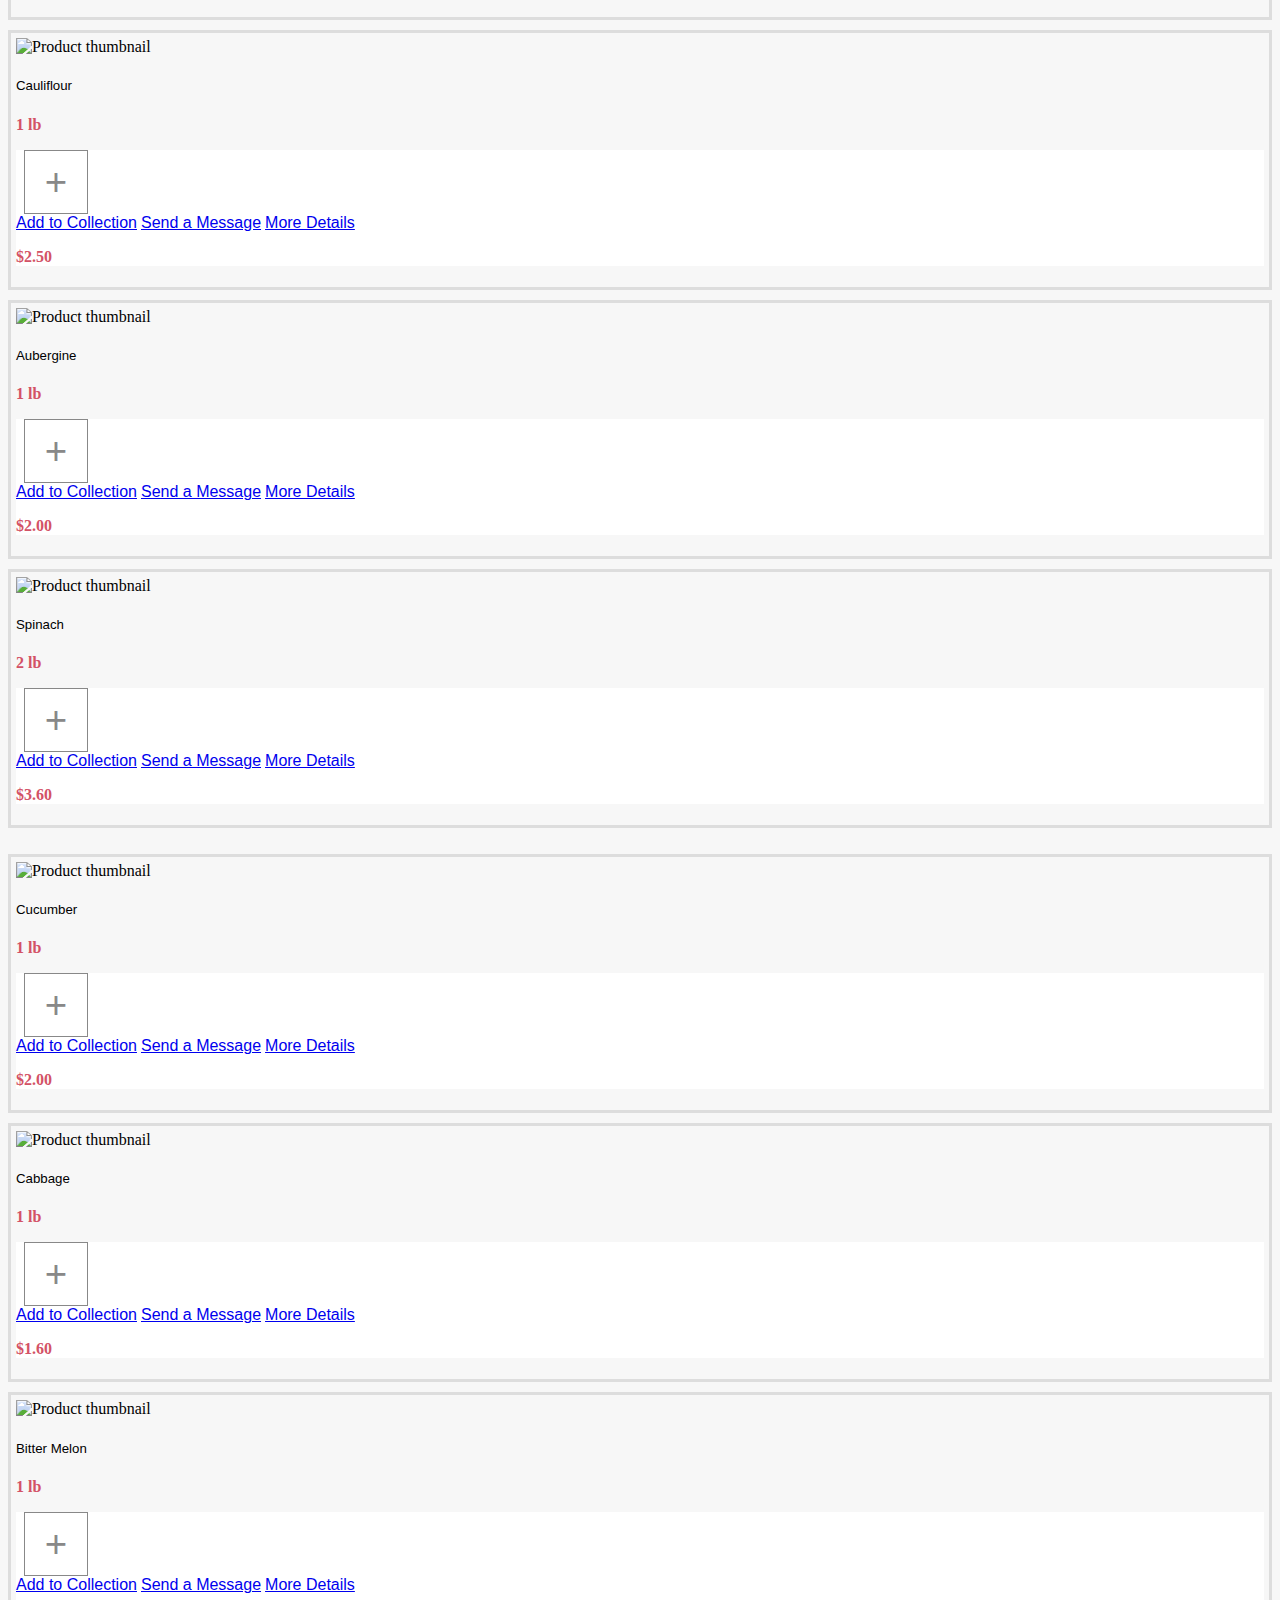
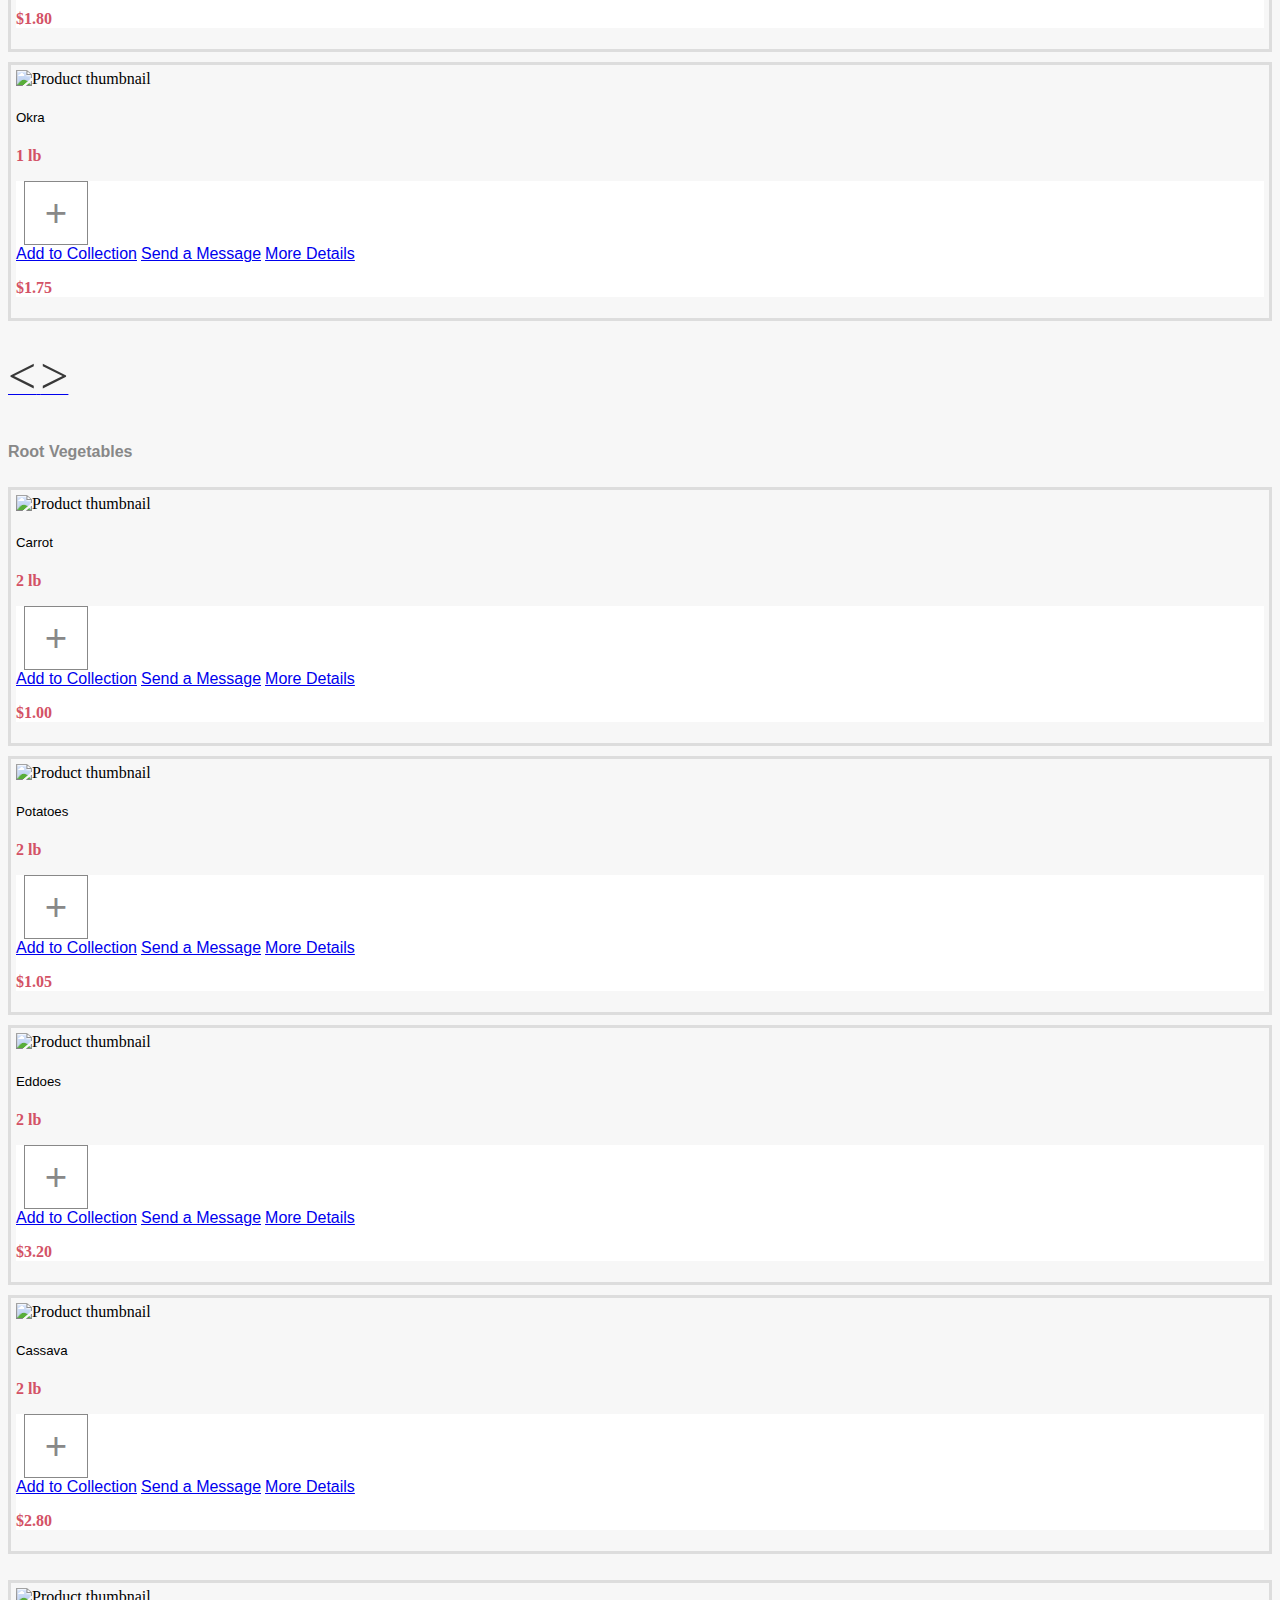
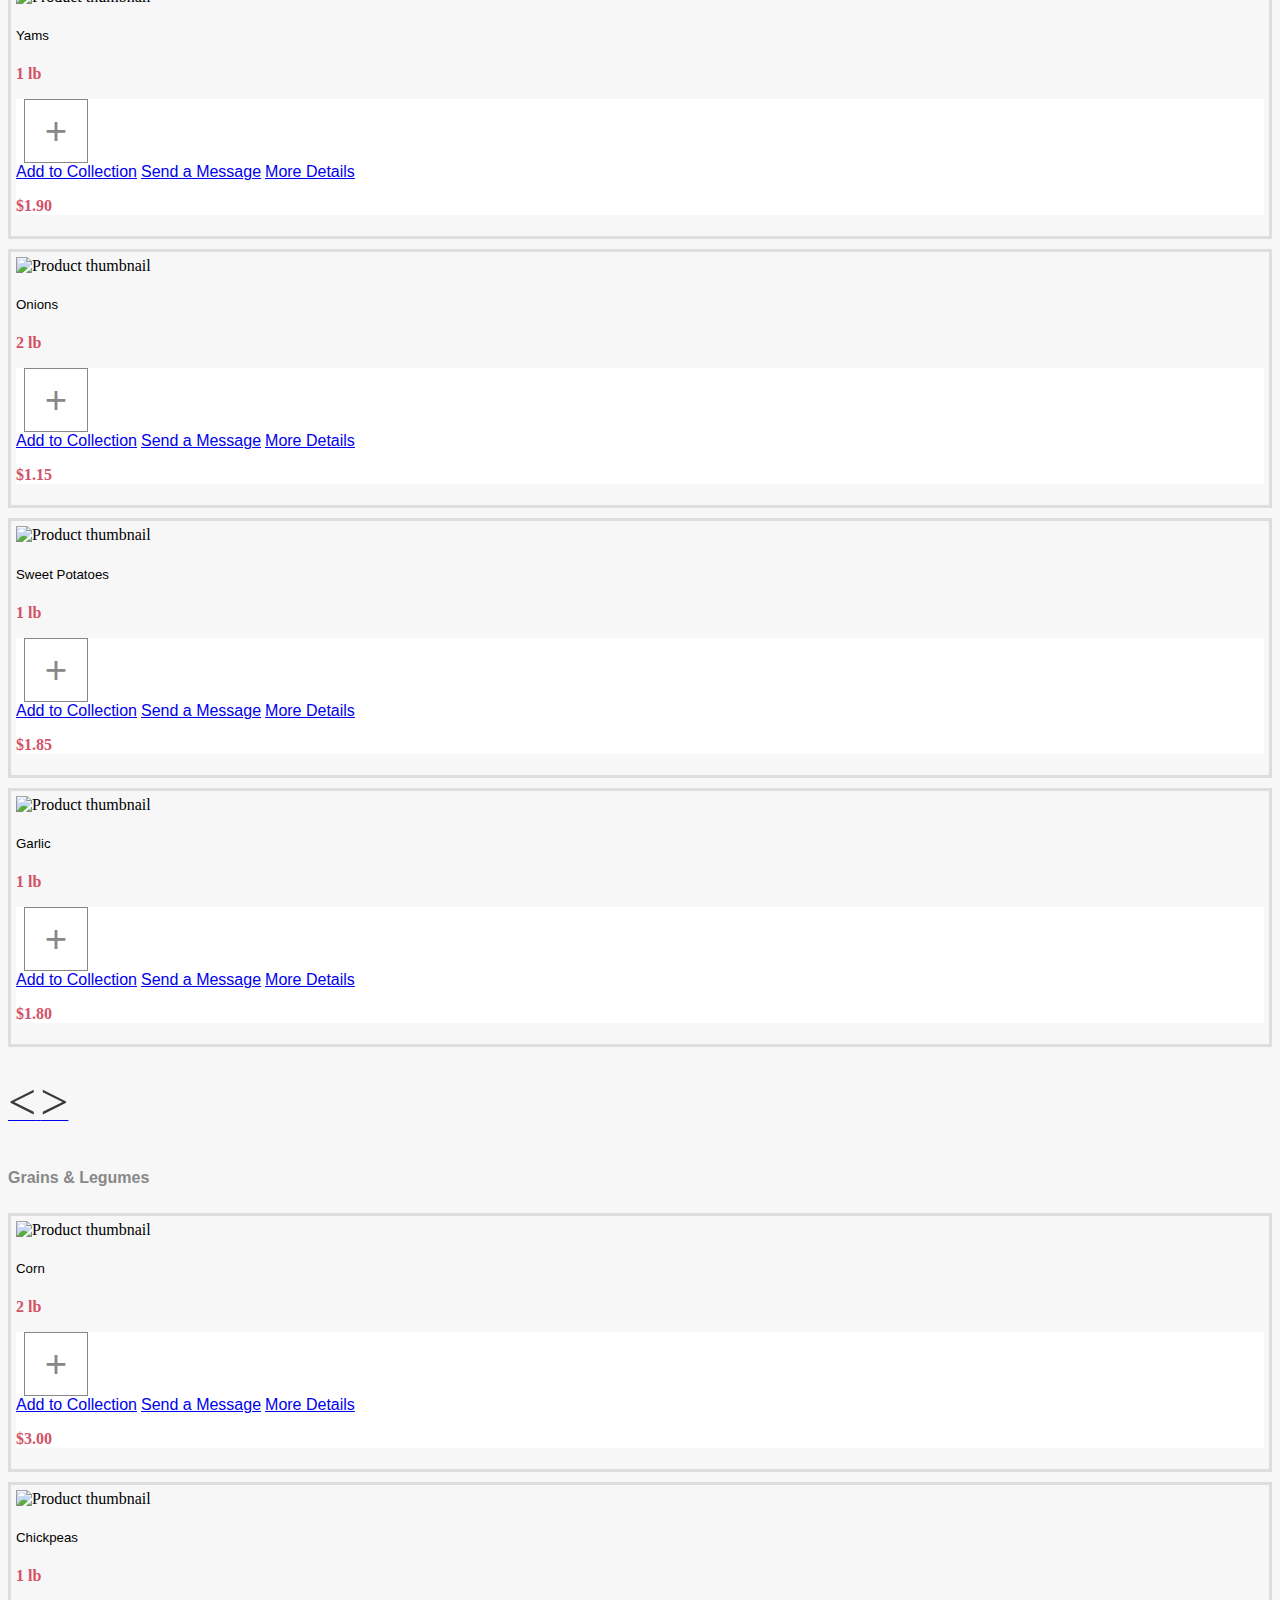
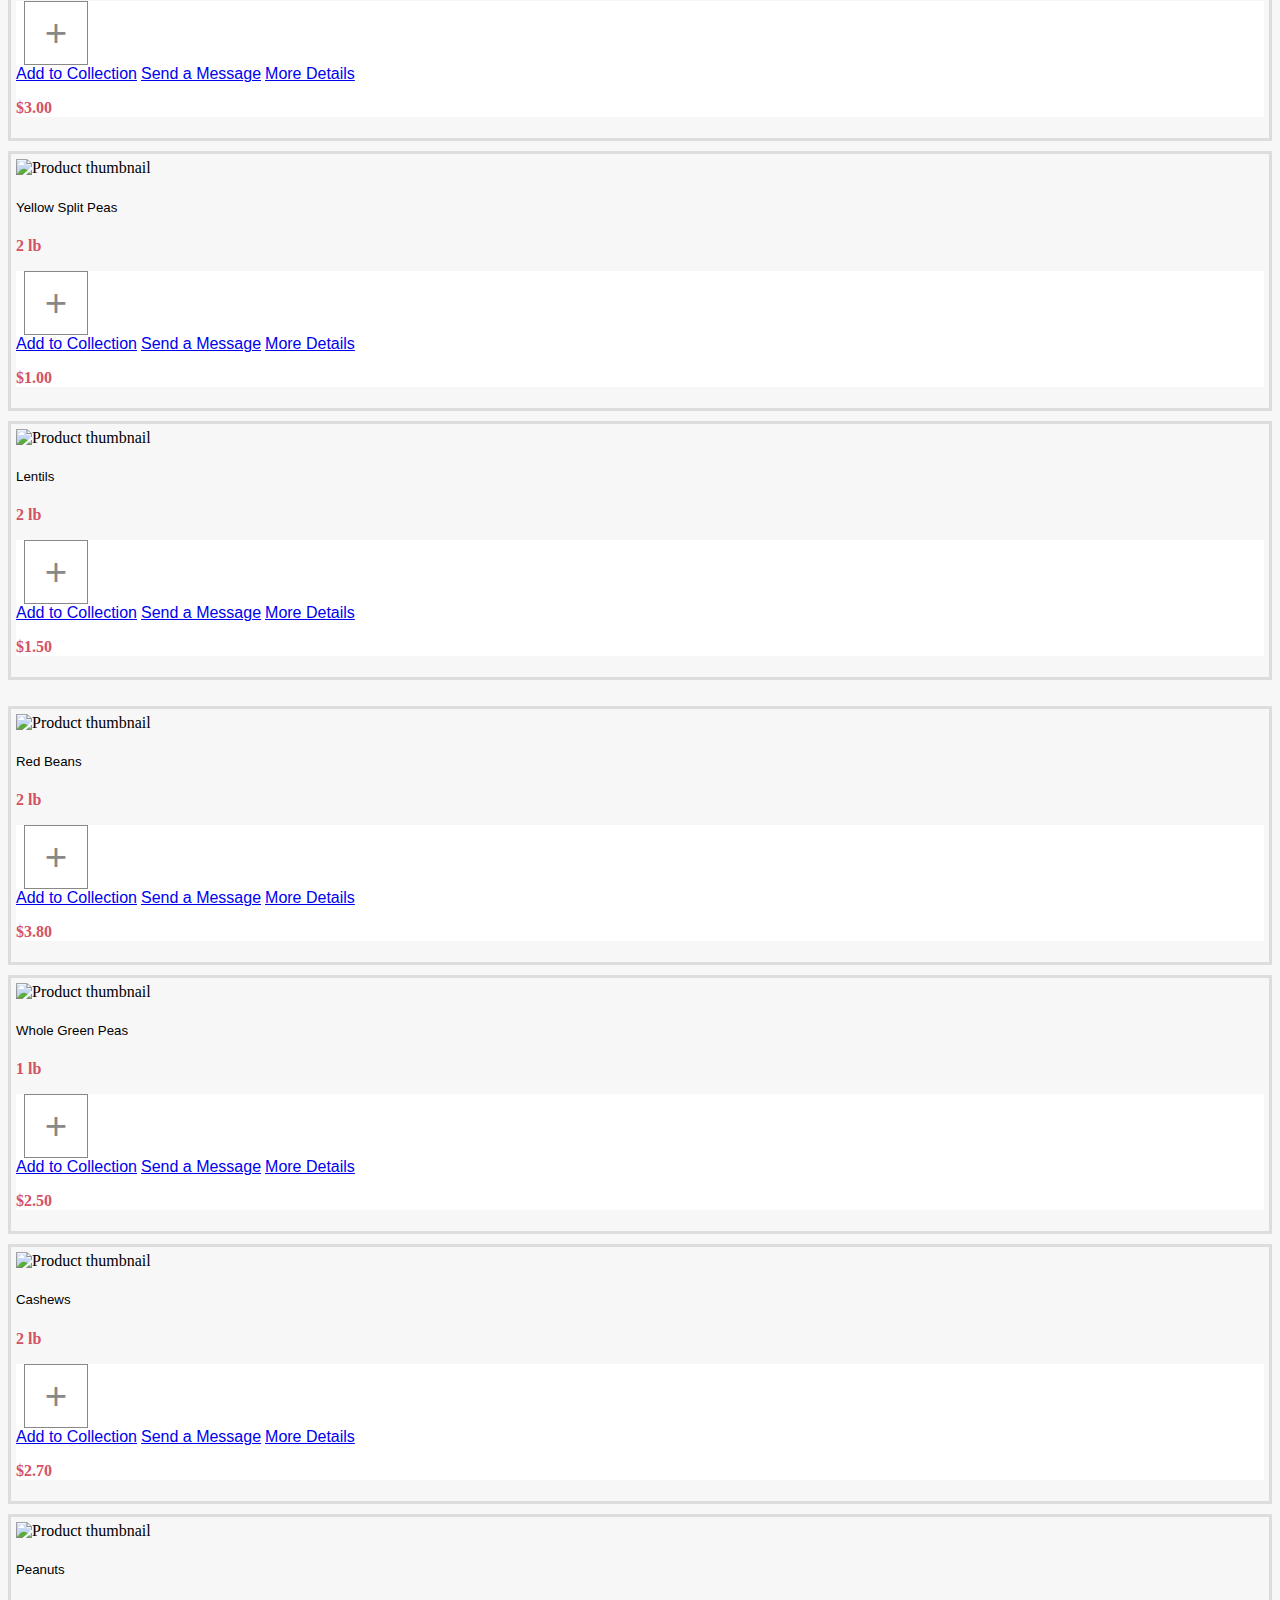
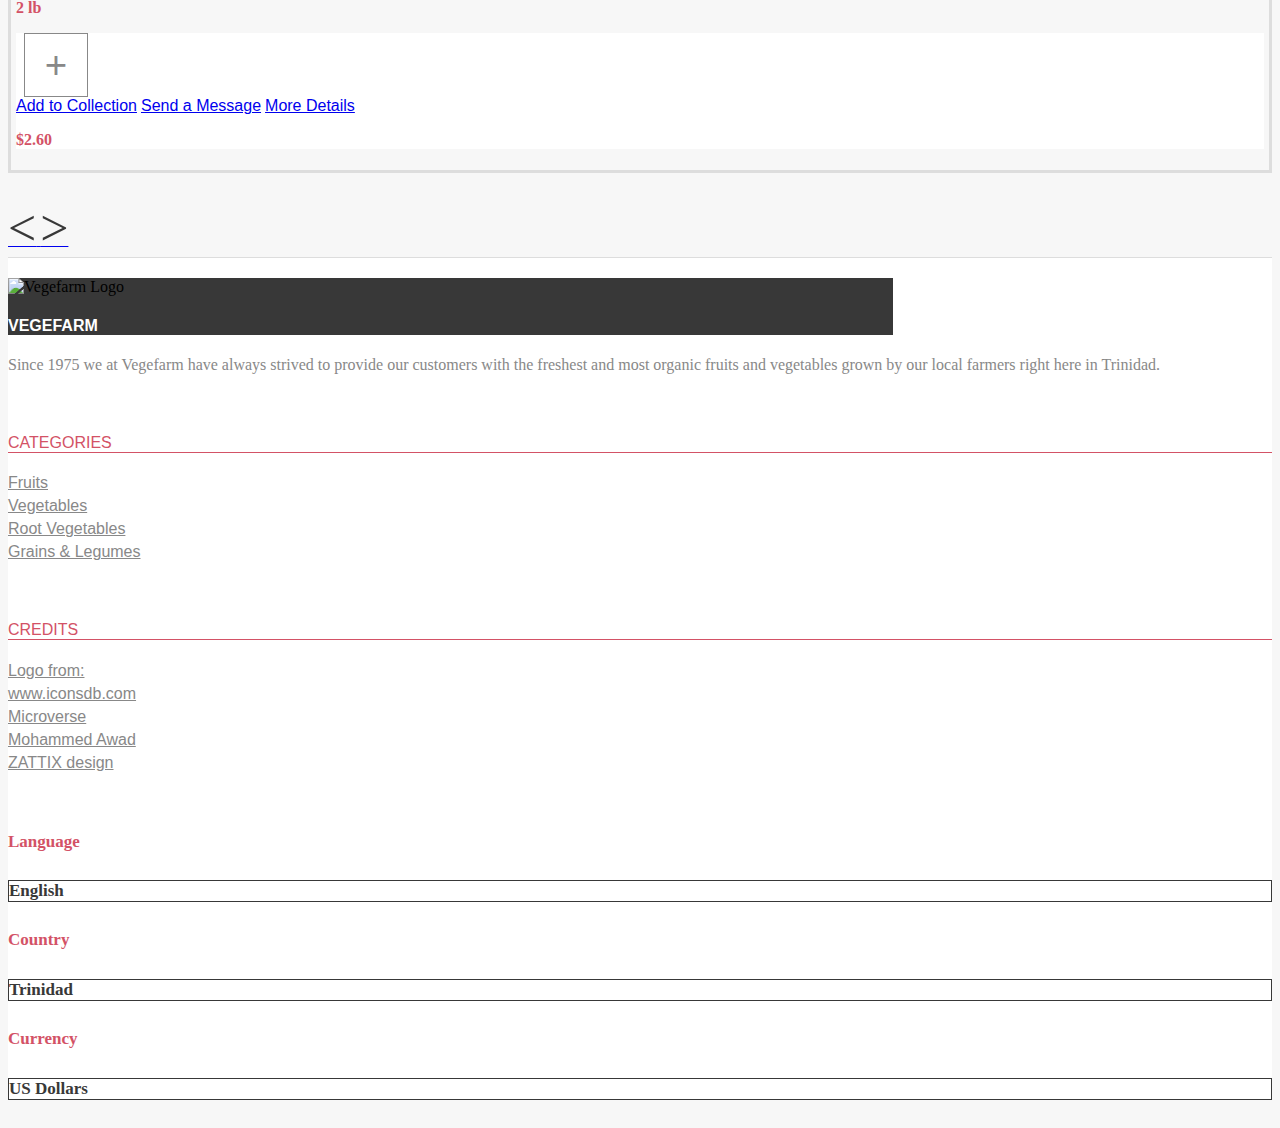
==== commit 786fa70e: "Add search results & make finishing touches" ====
--- a/index.html
+++ b/index.html
@@ -30,7 +30,7 @@
             <a href="#" class="top-button text-decoration-none d-md-flex d-none justify-content-center align-items-center"><span>POST AN AD</span></a>
         </nav>
     </header>
-    <section class="container-fluid d-flex flex-column justify-content-center align-items-center searchStn">
+    <section class="container-fluid d-flex flex-column justify-content-center align-items-center searchStn-home">
         <h2 class="fw-bold searchHead">VEGEFARM</h2>
         <h5 class="searchSubHead">Buy freshly grown organic fruits and vegetables</h5>
         <div class="searchForm">
--- a/styles.css
+++ b/styles.css
@@ -8,7 +8,7 @@
 }
 
 footer {
-  border-top: 1px solid #888;
+  border-top: 1px solid #ddd;
   background-color: white;
 }
 
@@ -17,11 +17,15 @@
 .top-button,
 .top-title,
 .row-title,
+.product-title,
+.product-detail,
+.prod-price,
 .prod-opt,
 .foot-heading,
 .cat-name,
 .searchHead,
 .searchSubHead,
+.cat-heading,
 input,
 select,
 button {
@@ -51,7 +55,11 @@
 
 .top-link,
 .row-title,
-.about-info {
+.about-info,
+.add-product,
+.fcat-link,
+button,
+.schResultMsg {
   color: #888;
 }
 
@@ -79,7 +87,8 @@
   margin: 2vw 0 2vw 0;
 }
 
-.product-title {
+.product-title,
+.product-detail {
   font-weight: normal;
 }
 
@@ -103,7 +112,6 @@
   text-align: center;
   padding: 0;
   background-color: white;
-  color: #888;
   border: 1px solid #888;
   border-radius: 0%;
   width: 5vw;
@@ -156,10 +164,6 @@
   margin-top: 5px;
 }
 
-.fcat-link {
-  color: #888;
-}
-
 .fcat-link:hover {
   color: #d35266;
 }
@@ -202,11 +206,15 @@
   color: #383838;
 }
 
-.searchStn {
-  height: 50vh;
+.searchStn-home,
+.searchStn-results {
   min-height: 100%;
   background: linear-gradient(0deg, rgba(211, 82, 102, 0.75), rgba(211, 82, 102, 0.75)), url(https://seagrapesjamaica.com/wp-content/uploads/2013/06/vegetables-fruit.jpg);
   background-size: cover;
+}
+
+.searchStn-home {
+  height: 50vh;
 }
 
 .searchHead,
@@ -230,16 +238,78 @@
 
 button {
   background-color: #383838;
-  color: #888;
   border: none;
   margin-left: 8px;
   border-radius: 3px;
   width: 7.5vw;
 }
 
+.searchStn-results {
+  height: 35vh;
+}
+
+.schResults {
+  margin-top: 10px;
+}
+
+.cat-heading {
+  border-bottom: 1px solid #ddd;
+}
+
+input.smlchkbox {
+  width: 16px;
+  height: 16px;
+}
+
+img.product-thumbnail {
+  width: 100%;
+  height: 12.5vw;
+}
+
+.product-detail {
+  color: #d35266;
+}
+
+.purchase-btn,
+.prod-price {
+  background-color: #d35266;
+  color: white;
+  display: inline;
+}
+
+.purchase-btn {
+  width: 7vw;
+  height: 2.5vw;
+}
+
+.prod-price {
+  width: 5vw;
+  height: 2.5vw;
+}
+
+.product {
+  border: 3px solid #ddd;
+  padding: 5px;
+  margin-top: 10px;
+}
+
 @media only screen and (max-width: 1024px) {
   .logo-foot {
     width: 85%;
+  }
+
+  input,
+  select{
+    font-size: 12px;
+  }
+
+  .purchase-btn,
+  .prod-price {
+    font-size: 12px;
+  }
+
+  .prod-price {
+    width: 6vw;
   }
 }
 
@@ -282,4 +352,22 @@
     width: 25vw;
     height: 10vw;
   }
-}
+
+  .searchStn-results {
+    height: 50vh;
+  }
+
+  img.product-thumbnail {
+    height: 100%;
+  }
+
+  .purchase-btn {
+    width: 12vw;
+    height: 6vw;
+  }
+
+  .prod-price {
+    width: 8vw;
+    height: 6vw;
+  }
+}
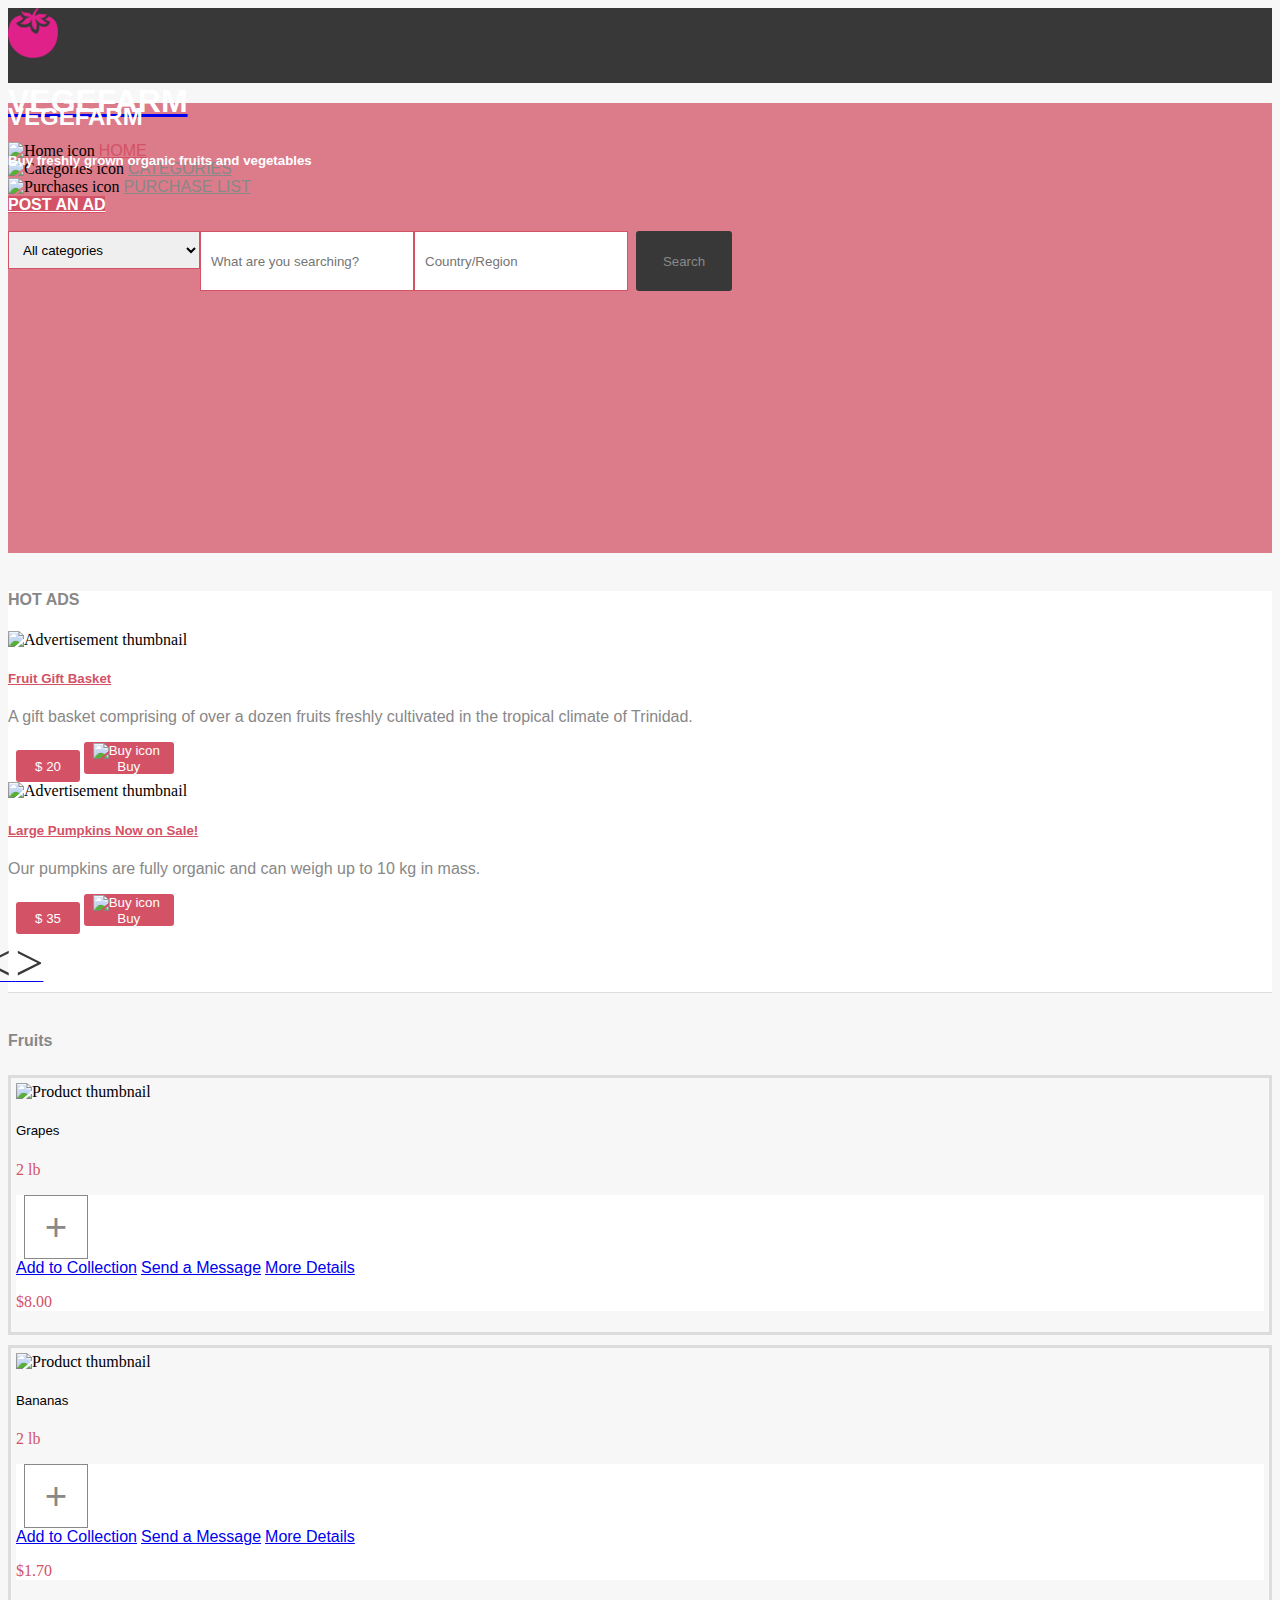
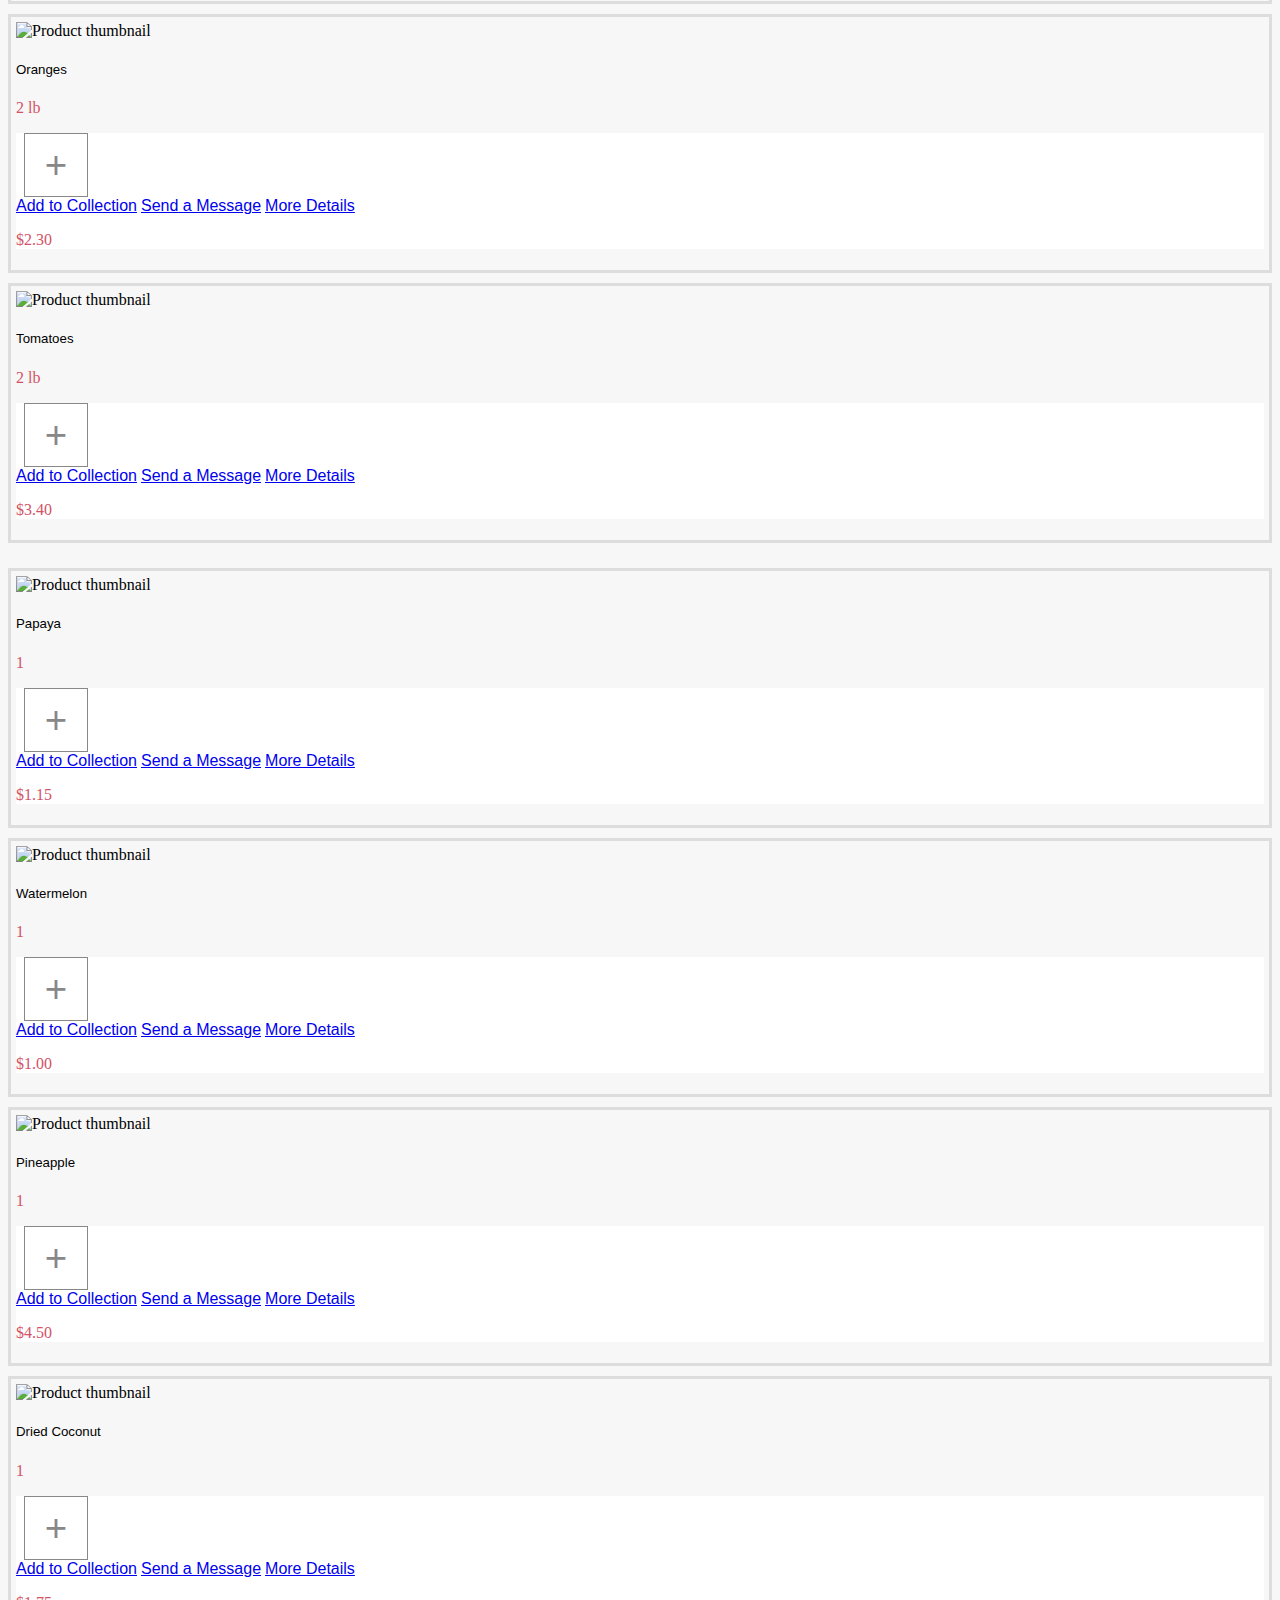
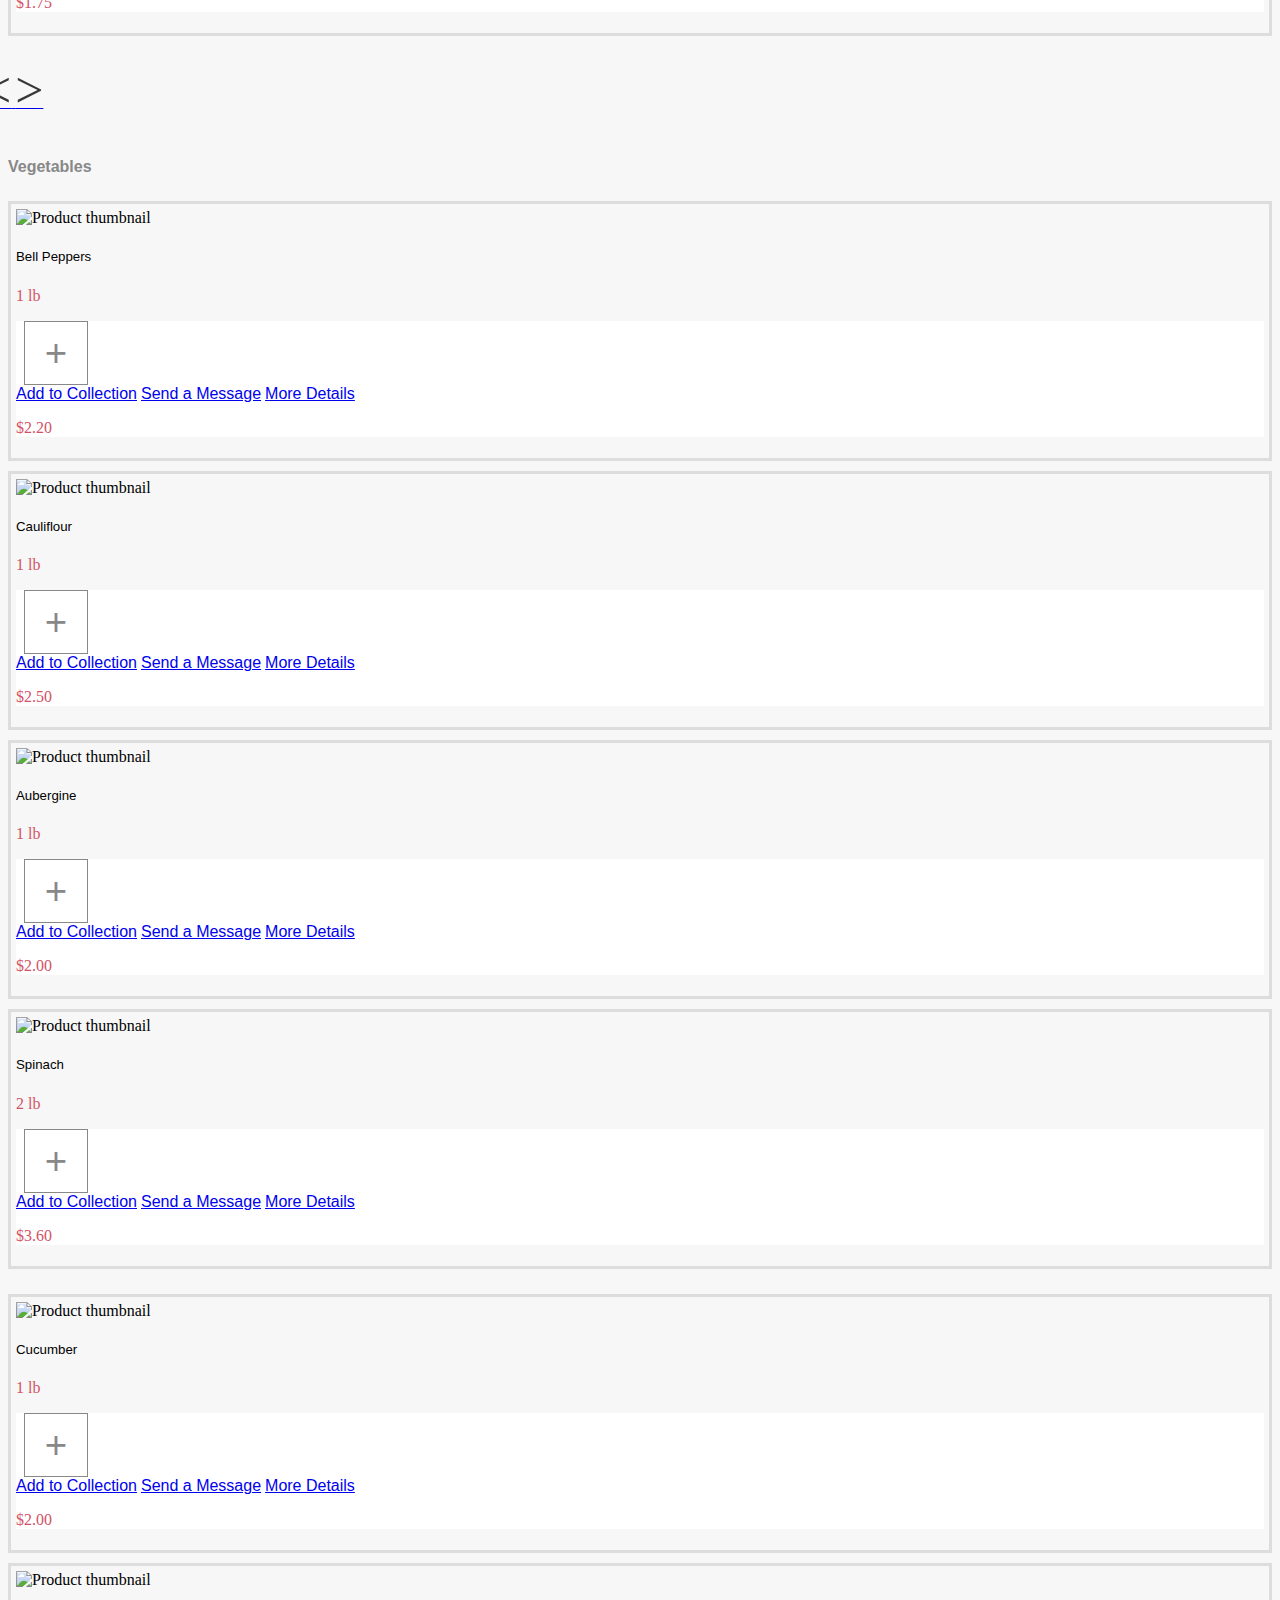
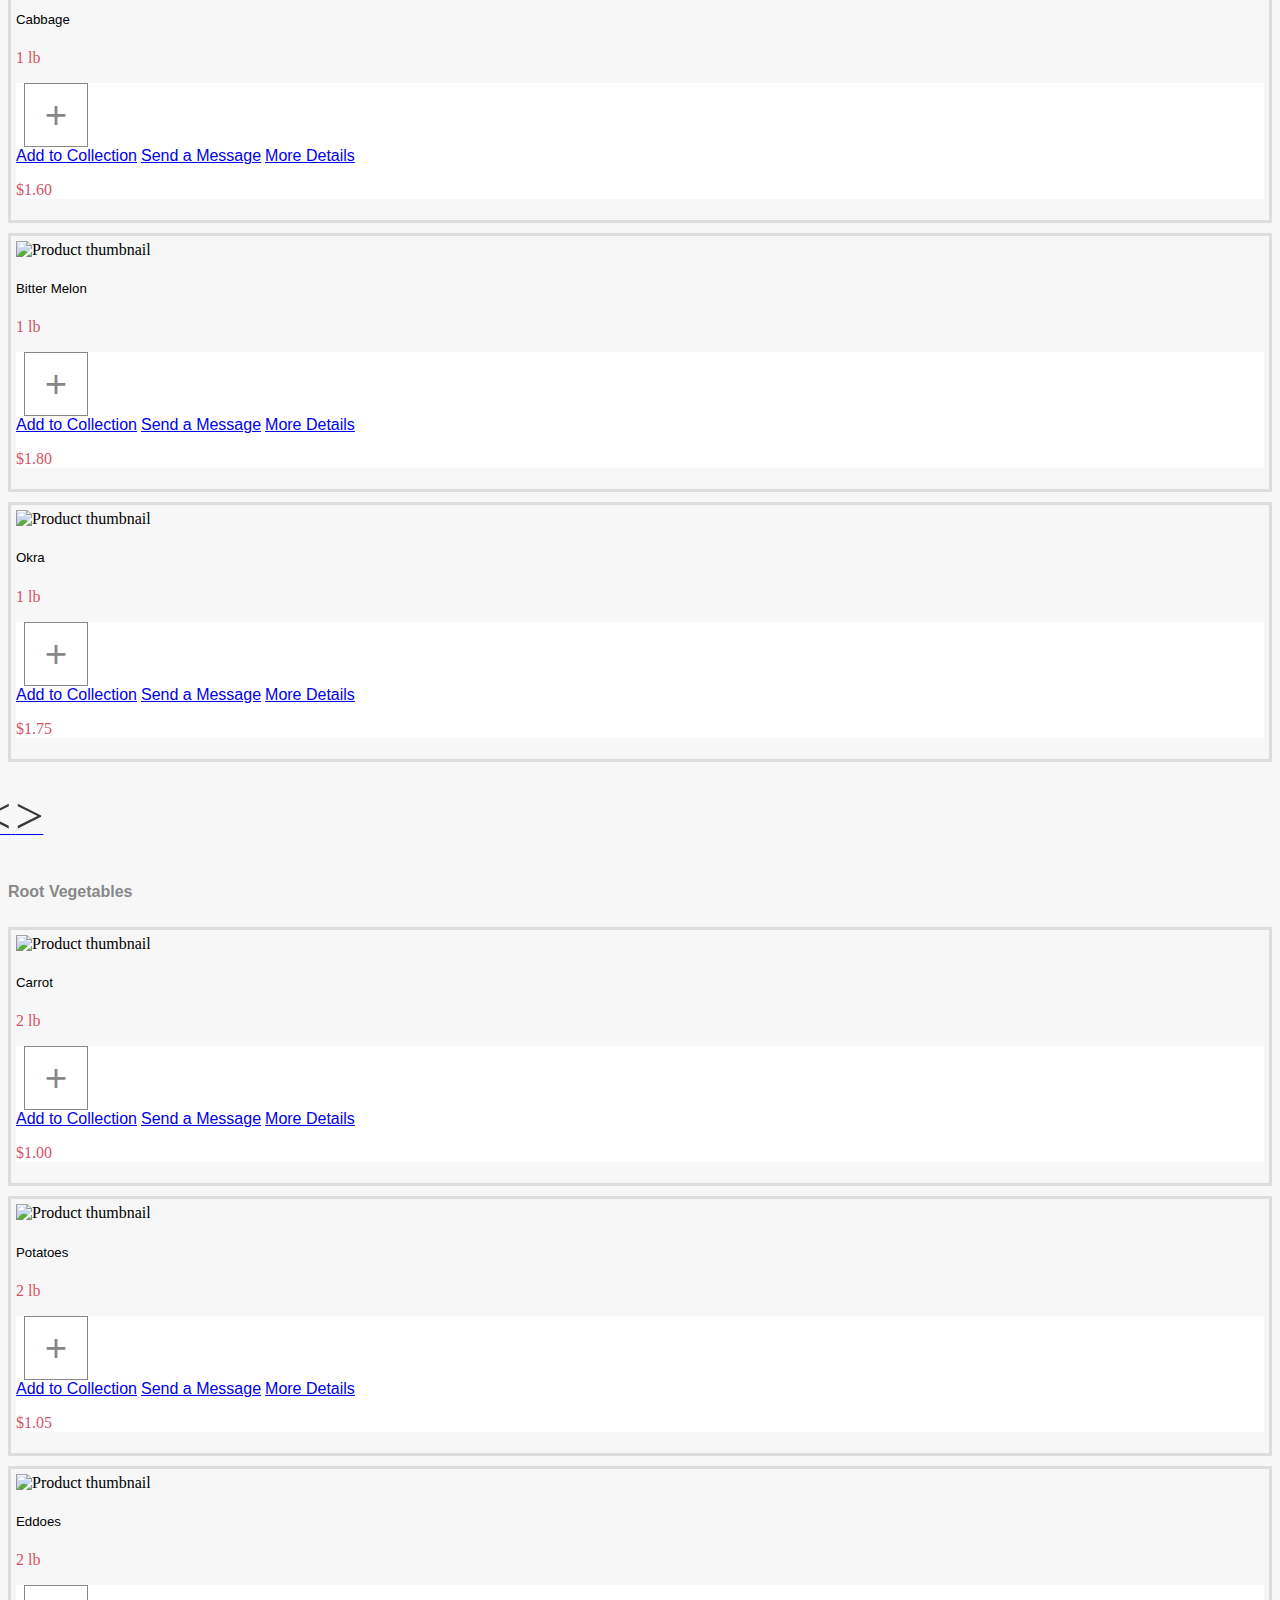
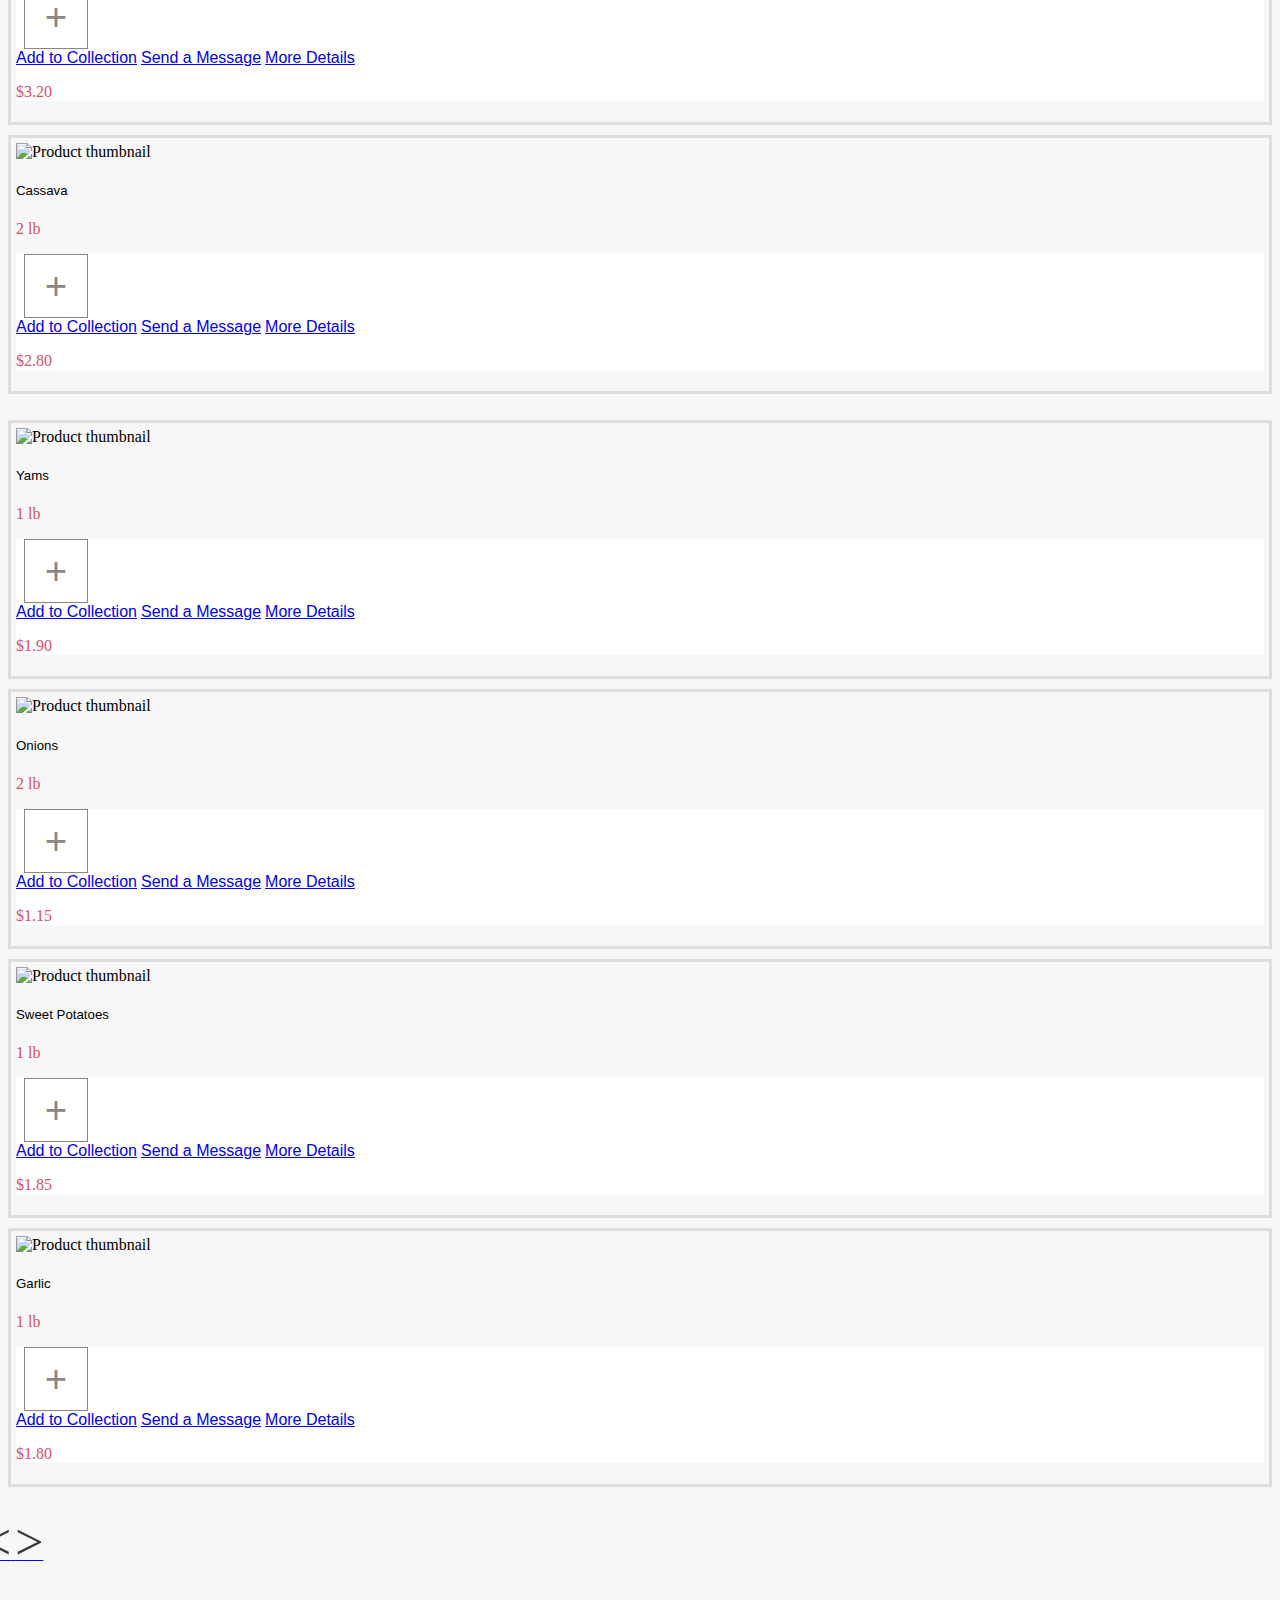
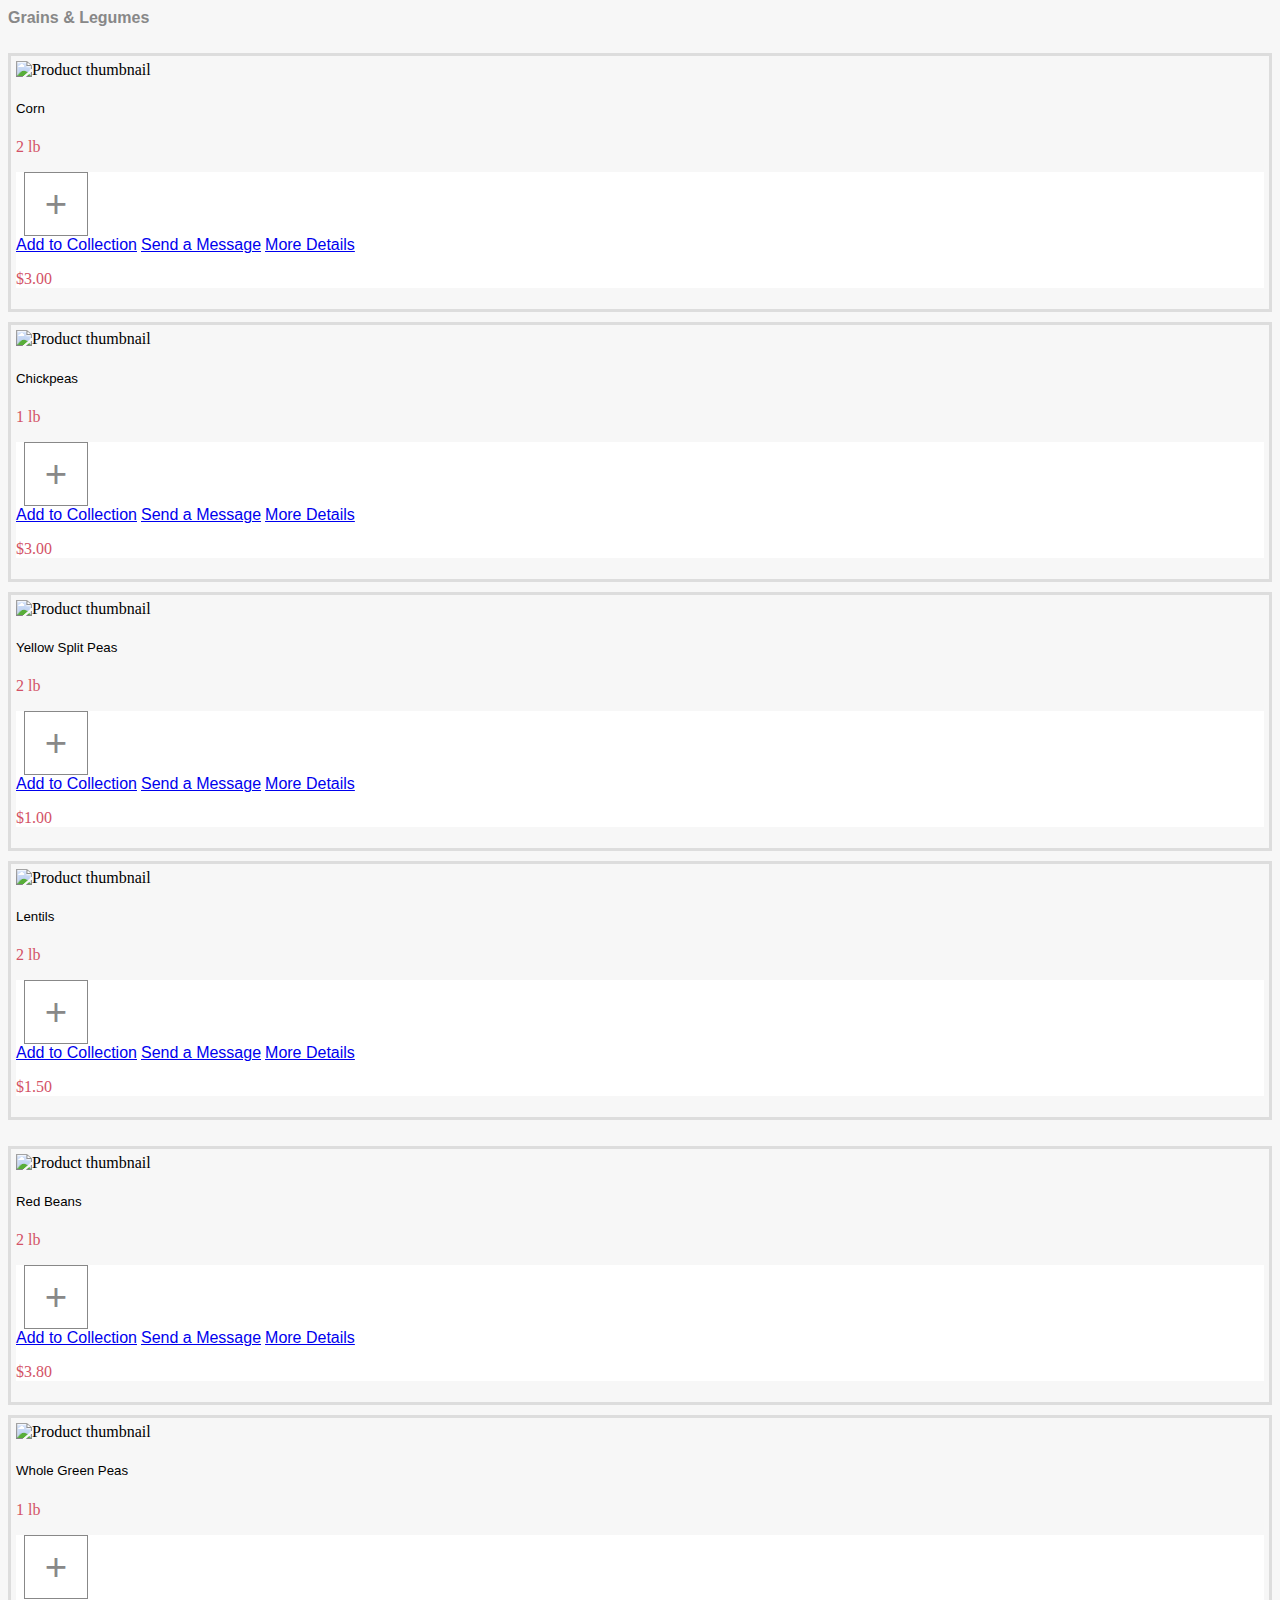
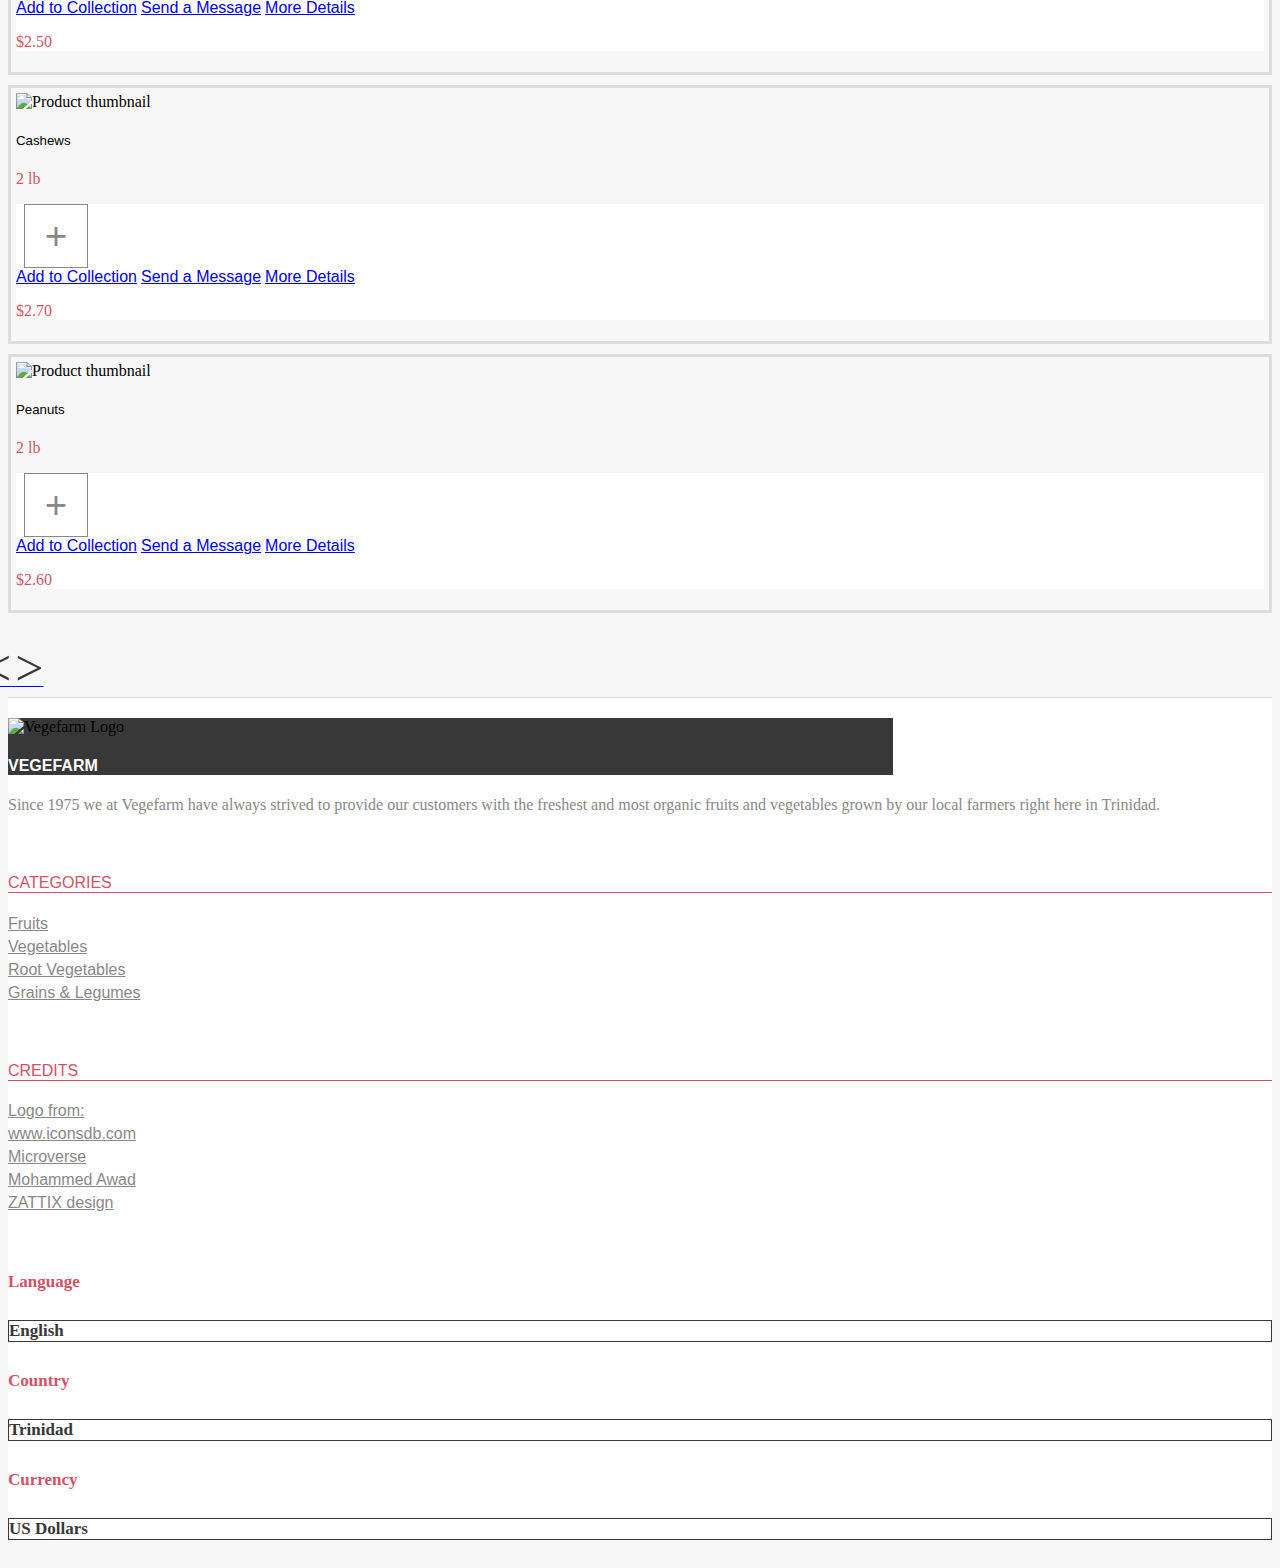
==== commit 7ec092a0: "Made about 2/3 of requested changes" ====
--- a/index.html
+++ b/index.html
@@ -11,10 +11,10 @@
 <body>
     <header class="container-fluid d-flex justify-content-center align-items-center">
         <nav class="container-fluid d-flex justify-content-md-around justify-content-between">
-            <div class="logo-title d-flex justify-content-between align-items-center">
-                <img class="logo" src="https://www.iconsdb.com/icons/preview/barbie-pink/tomato-xxl.png" alt="Vegefarm Logo">
-                <h4 class="top-title">VEGEFARM</h4>
-            </div>
+            <a class="logo-title d-flex justify-content-between align-items-center text-decoration-none" href="index.html">
+                <img class="logo" src="resources/logo.png" alt="Vegefarm Logo">
+                <h1 class="top-title">VEGEFARM</h1>
+            </a>
             <div class="d-flex justify-content-center align-items-center">
                 <img class="icon" src="https://www.pinclipart.com/picdir/big/176-1764565_small-white-house-icon-clipart.png" alt="Home icon">
                 <a href="#" class="top-home-link text-decoration-none"><span>HOME</span></a>
@@ -30,7 +30,7 @@
             <a href="#" class="top-button text-decoration-none d-md-flex d-none justify-content-center align-items-center"><span>POST AN AD</span></a>
         </nav>
     </header>
-    <section class="container-fluid d-flex flex-column justify-content-center align-items-center searchStn-home">
+    <section class="container-fluid d-md-flex d-none flex-column justify-content-center align-items-center searchStn-home">
         <h2 class="fw-bold searchHead">VEGEFARM</h2>
         <h5 class="searchSubHead">Buy freshly grown organic fruits and vegetables</h5>
         <div class="searchForm">
@@ -48,6 +48,53 @@
             </form>
         </div>
     </section>
+    <section class="container-fluid d-md-flex d-none justify-content-center ads-column">
+        <div class="hot-ads d-flex flex-column">
+        <h4 class="ads">HOT ADS</h4>
+        <div id="carouselExampleControls" class="carousel slide" data-ride="carousel">
+            <div class="carousel-inner">
+              <div class="carousel-item active">
+                <div class="ad row">
+                    <div class="col-5">
+                        <img class="ad-img" src="https://www.phuket-flower-delivery.com/wp-content/uploads/2017/05/phuket-flower-delivery-93.png" alt="Advertisement thumbnail">
+                    </div>
+                    <div class="col-7 d-flex flex-column justify-content-center align-items-start">
+                        <a class="text-decoration-none ad-title" href="#"><h5>Fruit Gift Basket</h5></a>
+                        <p class="ad-description">A gift basket comprising of over a dozen fruits freshly cultivated in the tropical climate of Trinidad.</p>
+                        <div class="d-flex">
+                            <button class="cost-btn">$ 20</button>
+                            <button class="buy-btn" type="button"><img class="buy-icon" src="https://urerundesu.sakura.ne.jp/bbl-images01/top_cart.png" alt="Buy icon">Buy</button>
+                        </div>
+                    </div>
+                </div>
+              </div>
+              <div class="carousel-item">
+                <div class="ad row">
+                    <div class="col-5">
+                        <img class="ad-img" src="https://static.wixstatic.com/media/6fa640_d7d6a13c787c4f95b11deaab56b2a81e~mv2.jpeg" alt="Advertisement thumbnail">
+                    </div>
+                    <div class="col-7 d-flex flex-column justify-content-center align-items-start">
+                        <a class="text-decoration-none ad-title" href="#"><h5>Large Pumpkins Now on Sale!</h5></a>
+                        <p class="ad-description">Our pumpkins are fully organic and can weigh up to 10 kg in mass.</p>
+                        <div class="d-flex">
+                            <button class="cost-btn">$ 35</button>
+                            <button class="buy-btn" type="button"><img class="buy-icon" src="https://urerundesu.sakura.ne.jp/bbl-images01/top_cart.png" alt="Buy icon">Buy</button>
+                        </div>
+                    </div>
+                </div>
+              </div>
+            </div>
+            <a class="carousel-control-prev" href="#carouselExampleControls" role="button" data-slide="prev">
+              <span class="carousel-control-prev-icon" aria-hidden="true"></span>
+              <span class="sr-only">Previous</span>
+            </a>
+            <a class="carousel-control-next" href="#carouselExampleControls" role="button" data-slide="next">
+              <span class="carousel-control-next-icon" aria-hidden="true"></span>
+              <span class="sr-only">Next</span>
+            </a>
+        </div>
+        </div>
+    </section>
     <section class="container-fluid container-lg d-flex flex-column justify-content-between align-items-center">
             <h4 class="row-title align-self-start">Fruits</h4>
             <div id="carouselFruits" class="carousel slide" data-ride="carousel">
@@ -58,7 +105,7 @@
                             <img src="https://www.trinitrolley.com/images/products/original/product-id-5489.jpg" class="card-img-top product-img" alt="Product thumbnail">
                             <div class="card-body">
                                 <h5 class="card-title product-title">Grapes</h5>
-                                <p class="card-text amount">2 lb</p>
+                                <p class="card-text fw-bold amount">2 lb</p>
                             </div>
                             <div class="card-footer d-flex justify-content-between product-foot">
                                 <div class="dropup">
@@ -69,14 +116,14 @@
                                     <a class="dropdown-item prod-opt" href=#>More Details</a>
                                 </div>
                                 </div>
-                                <p class="amount">$8.00</p>
+                                <p class="fw-bold amount">$8.00</p>
                             </div>
                         </div>
                         <div class="card col-6 col-md-3 product">
                             <img src="https://5.imimg.com/data5/IY/ON/MY-12396329/fresh-banana-500x500-500x500.jpg" class="card-img-top product-img" alt="Product thumbnail">
                             <div class="card-body">
                                 <h5 class="card-title product-title">Bananas</h5>
-                                <p class="card-text amount">2 lb</p>
+                                <p class="card-text fw-bold amount">2 lb</p>
                             </div>
                             <div class="card-footer d-flex justify-content-between product-foot">
                                 <div class="dropup">
@@ -87,14 +134,14 @@
                                         <a class="dropdown-item prod-opt" href=#>More Details</a>
                                     </div>
                                 </div>
-                                <p class="amount">$1.70</p>
+                                <p class="fw-bold amount">$1.70</p>
                             </div>
                         </div>
                         <div class="card col-6 col-md-3 product">
                             <img src="https://www.markon.com/sites/default/files/styles/large/public/pi_photos/Oranges_Fancy_Hero.jpg" class="card-img-top product-img" alt="Product thumbnail">
                             <div class="card-body">
                                 <h5 class="card-title product-title">Oranges</h5>
-                                <p class="card-text amount">2 lb</p>
+                                <p class="card-text fw-bold amount">2 lb</p>
                             </div>
                             <div class="card-footer d-flex justify-content-between product-foot">
                                 <div class="dropup">
@@ -105,14 +152,14 @@
                                         <a class="dropdown-item prod-opt" href=#>More Details</a>
                                     </div>
                                 </div>
-                                <p class="amount">$2.30</p>
+                                <p class="fw-bold amount">$2.30</p>
                             </div>
                         </div>
                         <div class="card col-6 col-md-3 product">
                             <img src="https://images.freshop.com/1564405684709987538/d7e92e2c91c3b9ce30f88f24b47e2f87_large.png" class="card-img-top product-img" alt="Product thumbnail">
                             <div class="card-body">
                                 <h5 class="card-title product-title">Tomatoes</h5>
-                                <p class="card-text amount">2 lb</p>
+                                <p class="card-text fw-bold amount">2 lb</p>
                             </div>
                             <div class="card-footer d-flex justify-content-between product-foot">
                                 <div class="dropup">
@@ -123,7 +170,7 @@
                                         <a class="dropdown-item prod-opt" href=#>More Details</a>
                                     </div>
                                 </div>
-                                <p class="amount">$3.40</p>
+                                <p class="fw-bold amount">$3.40</p>
                             </div>
                         </div>
                     </div>
@@ -134,7 +181,7 @@
                             <img src="https://image.freepik.com/free-photo/papaya-white-background_59226-154.jpg" class="card-img-top product-img" alt="Product thumbnail">
                             <div class="card-body">
                                 <h5 class="card-title product-title">Papaya</h5>
-                                <p class="card-text amount">1</p>
+                                <p class="card-text fw-bold amount">1</p>
                             </div>
                             <div class="card-footer d-flex justify-content-between product-foot">
                                 <div class="dropup">
@@ -145,14 +192,14 @@
                                     <a class="dropdown-item prod-opt" href=#>More Details</a>
                                 </div>
                                 </div>
-                                <p class="amount">$1.15</p>
+                                <p class="fw-bold amount">$1.15</p>
                             </div>
                         </div>
                         <div class="card col-6 col-md-3 product">
                             <img src="https://www.freshpicks.com/spree/products/1043/large/watermelon.jpg" class="card-img-top product-img" alt="Product thumbnail">
                             <div class="card-body">
                                 <h5 class="card-title product-title">Watermelon</h5>
-                                <p class="card-text amount">1</p>
+                                <p class="card-text fw-bold amount">1</p>
                             </div>
                             <div class="card-footer d-flex justify-content-between product-foot">
                                 <div class="dropup">
@@ -163,14 +210,14 @@
                                         <a class="dropdown-item prod-opt" href=#>More Details</a>
                                     </div>
                                 </div>
-                                <p class="amount">$1.00</p>
+                                <p class="fw-bold amount">$1.00</p>
                             </div>
                         </div>
                         <div class="card col-6 col-md-3 product">
                             <img src="https://4.imimg.com/data4/II/GL/MY-28686567/fresh-pineapple-500x500.jpg" class="card-img-top product-img" alt="Product thumbnail">
                             <div class="card-body">
                                 <h5 class="card-title product-title">Pineapple</h5>
-                                <p class="card-text amount">1</p>
+                                <p class="card-text fw-bold amount">1</p>
                             </div>
                             <div class="card-footer d-flex justify-content-between product-foot">
                                 <div class="dropup">
@@ -181,14 +228,14 @@
                                         <a class="dropdown-item prod-opt" href=#>More Details</a>
                                     </div>
                                 </div>
-                                <p class="amount">$4.50</p>
+                                <p class="fw-bold amount">$4.50</p>
                             </div>
                         </div>
                         <div class="card col-6 col-md-3 product">
                             <img src="https://www.coconutwaterlife.com/images/coconut-meat.png" class="card-img-top product-img" alt="Product thumbnail">
                             <div class="card-body">
                                 <h5 class="card-title product-title">Dried Coconut</h5>
-                                <p class="card-text amount">1</p>
+                                <p class="card-text fw-bold amount">1</p>
                             </div>
                             <div class="card-footer d-flex justify-content-between product-foot">
                                 <div class="dropup">
@@ -199,7 +246,7 @@
                                         <a class="dropdown-item prod-opt" href=#>More Details</a>
                                     </div>
                                 </div>
-                                <p class="amount">$1.75</p>
+                                <p class="fw-bold amount">$1.75</p>
                             </div>
                         </div>
                     </div>
@@ -223,7 +270,7 @@
                         <img src="https://i5.walmartimages.com/asr/6e514084-866b-4398-b6eb-7b986e742713_1.76d73b3295c51031feee91fb3e0feaba.jpeg" class="card-img-top product-img" alt="Product thumbnail">
                         <div class="card-body">
                             <h5 class="card-title product-title">Bell Peppers</h5>
-                            <p class="card-text amount">1 lb</p>
+                            <p class="card-text fw-bold amount">1 lb</p>
                         </div>
                         <div class="card-footer d-flex justify-content-between product-foot">
                             <div class="dropup">
@@ -234,61 +281,61 @@
                                 <a class="dropdown-item prod-opt" href=#>More Details</a>
                             </div>
                             </div>
-                            <p class="amount">$2.20</p>
+                            <p class="fw-bold amount">$2.20</p>
                         </div>
                     </div>
                     <div class="card col-6 col-md-3 product">
                         <img src="https://d2lnr5mha7bycj.cloudfront.net/product-image/file/large_cd6edcd9-e50b-44c3-be2a-a3445b804258.jpg" class="card-img-top product-img" alt="Product thumbnail">
                         <div class="card-body">
                             <h5 class="card-title product-title">Cauliflour</h5>
-                            <p class="card-text amount">1 lb</p>
-                        </div>
-                        <div class="card-footer d-flex justify-content-between product-foot">
-                            <div class="dropup">
-                                <button type="button" class="btn add-product" data-bs-toggle="dropdown" aria-expanded="false">+</button>
-                                <div class="dropdown-menu">
-                                    <a class="dropdown-item prod-opt" href=#>Add to Collection</a>
-                                    <a class="dropdown-item prod-opt" href=#>Send a Message</a>
-                                    <a class="dropdown-item prod-opt" href=#>More Details</a>
-                                </div>
-                            </div>
-                            <p class="amount">$2.50</p>
+                            <p class="card-text fw-bold amount">1 lb</p>
+                        </div>
+                        <div class="card-footer d-flex justify-content-between product-foot">
+                            <div class="dropup">
+                                <button type="button" class="btn add-product" data-bs-toggle="dropdown" aria-expanded="false">+</button>
+                                <div class="dropdown-menu">
+                                    <a class="dropdown-item prod-opt" href=#>Add to Collection</a>
+                                    <a class="dropdown-item prod-opt" href=#>Send a Message</a>
+                                    <a class="dropdown-item prod-opt" href=#>More Details</a>
+                                </div>
+                            </div>
+                            <p class="fw-bold amount">$2.50</p>
                         </div>
                     </div>
                     <div class="card col-6 col-md-3 product">
                         <img src="https://www.delivermyfruitandveg.co.uk/wp-content/uploads/2020/09/aubergine.jpg" class="card-img-top product-img" alt="Product thumbnail">
                         <div class="card-body">
                             <h5 class="card-title product-title">Aubergine</h5>
-                            <p class="card-text amount">1 lb</p>
-                        </div>
-                        <div class="card-footer d-flex justify-content-between product-foot">
-                            <div class="dropup">
-                                <button type="button" class="btn add-product" data-bs-toggle="dropdown" aria-expanded="false">+</button>
-                                <div class="dropdown-menu">
-                                    <a class="dropdown-item prod-opt" href=#>Add to Collection</a>
-                                    <a class="dropdown-item prod-opt" href=#>Send a Message</a>
-                                    <a class="dropdown-item prod-opt" href=#>More Details</a>
-                                </div>
-                            </div>
-                            <p class="amount">$2.00</p>
+                            <p class="card-text fw-bold amount">1 lb</p>
+                        </div>
+                        <div class="card-footer d-flex justify-content-between product-foot">
+                            <div class="dropup">
+                                <button type="button" class="btn add-product" data-bs-toggle="dropdown" aria-expanded="false">+</button>
+                                <div class="dropdown-menu">
+                                    <a class="dropdown-item prod-opt" href=#>Add to Collection</a>
+                                    <a class="dropdown-item prod-opt" href=#>Send a Message</a>
+                                    <a class="dropdown-item prod-opt" href=#>More Details</a>
+                                </div>
+                            </div>
+                            <p class="fw-bold amount">$2.00</p>
                         </div>
                     </div>
                     <div class="card col-6 col-md-3 product">
                         <img src="https://www.karibkart.com/images/thumbs/0002542_spinach-1lb453g_510.jpeg" class="card-img-top product-img" alt="Product thumbnail">
                         <div class="card-body">
                             <h5 class="card-title product-title">Spinach</h5>
-                            <p class="card-text amount">2 lb</p>
-                        </div>
-                        <div class="card-footer d-flex justify-content-between product-foot">
-                            <div class="dropup">
-                                <button type="button" class="btn add-product" data-bs-toggle="dropdown" aria-expanded="false">+</button>
-                                <div class="dropdown-menu">
-                                    <a class="dropdown-item prod-opt" href=#>Add to Collection</a>
-                                    <a class="dropdown-item prod-opt" href=#>Send a Message</a>
-                                    <a class="dropdown-item prod-opt" href=#>More Details</a>
-                                </div>
-                            </div>
-                            <p class="amount">$3.60</p>
+                            <p class="card-text fw-bold amount">2 lb</p>
+                        </div>
+                        <div class="card-footer d-flex justify-content-between product-foot">
+                            <div class="dropup">
+                                <button type="button" class="btn add-product" data-bs-toggle="dropdown" aria-expanded="false">+</button>
+                                <div class="dropdown-menu">
+                                    <a class="dropdown-item prod-opt" href=#>Add to Collection</a>
+                                    <a class="dropdown-item prod-opt" href=#>Send a Message</a>
+                                    <a class="dropdown-item prod-opt" href=#>More Details</a>
+                                </div>
+                            </div>
+                            <p class="fw-bold amount">$3.60</p>
                         </div>
                     </div>
                 </div>
@@ -299,7 +346,7 @@
                         <img src="https://d2d8wwwkmhfcva.cloudfront.net/800x/d2lnr5mha7bycj.cloudfront.net/product-image/file/large_35d55c67-1d02-4533-ab0d-c33e3e6a278a.jpg" class="card-img-top product-img" alt="Product thumbnail">
                         <div class="card-body">
                             <h5 class="card-title product-title">Cucumber</h5>
-                            <p class="card-text amount">1 lb</p>
+                            <p class="card-text fw-bold amount">1 lb</p>
                         </div>
                         <div class="card-footer d-flex justify-content-between product-foot">
                             <div class="dropup">
@@ -310,61 +357,61 @@
                                 <a class="dropdown-item prod-opt" href=#>More Details</a>
                             </div>
                             </div>
-                            <p class="amount">$2.00</p>
+                            <p class="fw-bold amount">$2.00</p>
                         </div>
                     </div>
                     <div class="card col-6 col-md-3 product">
                         <img src="https://s.cornershopapp.com/product-images/3033667.jpg" class="card-img-top product-img" alt="Product thumbnail">
                         <div class="card-body">
                             <h5 class="card-title product-title">Cabbage</h5>
-                            <p class="card-text amount">1 lb</p>
-                        </div>
-                        <div class="card-footer d-flex justify-content-between product-foot">
-                            <div class="dropup">
-                                <button type="button" class="btn add-product" data-bs-toggle="dropdown" aria-expanded="false">+</button>
-                                <div class="dropdown-menu">
-                                    <a class="dropdown-item prod-opt" href=#>Add to Collection</a>
-                                    <a class="dropdown-item prod-opt" href=#>Send a Message</a>
-                                    <a class="dropdown-item prod-opt" href=#>More Details</a>
-                                </div>
-                            </div>
-                            <p class="amount">$1.60</p>
+                            <p class="card-text fw-bold amount">1 lb</p>
+                        </div>
+                        <div class="card-footer d-flex justify-content-between product-foot">
+                            <div class="dropup">
+                                <button type="button" class="btn add-product" data-bs-toggle="dropdown" aria-expanded="false">+</button>
+                                <div class="dropdown-menu">
+                                    <a class="dropdown-item prod-opt" href=#>Add to Collection</a>
+                                    <a class="dropdown-item prod-opt" href=#>Send a Message</a>
+                                    <a class="dropdown-item prod-opt" href=#>More Details</a>
+                                </div>
+                            </div>
+                            <p class="fw-bold amount">$1.60</p>
                         </div>
                     </div>
                     <div class="card col-6 col-md-3 product">
                         <img src="https://res-2.cloudinary.com/amn/image/upload/c_fill,f_auto,h_340,w_727/v1462859877/bittermelon_xkuavx.jpg" class="card-img-top product-img" alt="Product thumbnail">
                         <div class="card-body">
                             <h5 class="card-title product-title">Bitter Melon</h5>
-                            <p class="card-text amount">1 lb</p>
-                        </div>
-                        <div class="card-footer d-flex justify-content-between product-foot">
-                            <div class="dropup">
-                                <button type="button" class="btn add-product" data-bs-toggle="dropdown" aria-expanded="false">+</button>
-                                <div class="dropdown-menu">
-                                    <a class="dropdown-item prod-opt" href=#>Add to Collection</a>
-                                    <a class="dropdown-item prod-opt" href=#>Send a Message</a>
-                                    <a class="dropdown-item prod-opt" href=#>More Details</a>
-                                </div>
-                            </div>
-                            <p class="amount">$1.80</p>
+                            <p class="card-text fw-bold amount">1 lb</p>
+                        </div>
+                        <div class="card-footer d-flex justify-content-between product-foot">
+                            <div class="dropup">
+                                <button type="button" class="btn add-product" data-bs-toggle="dropdown" aria-expanded="false">+</button>
+                                <div class="dropdown-menu">
+                                    <a class="dropdown-item prod-opt" href=#>Add to Collection</a>
+                                    <a class="dropdown-item prod-opt" href=#>Send a Message</a>
+                                    <a class="dropdown-item prod-opt" href=#>More Details</a>
+                                </div>
+                            </div>
+                            <p class="fw-bold amount">$1.80</p>
                         </div>
                     </div>
                     <div class="card col-6 col-md-3 product">
                         <img src="http://cdn.shopify.com/s/files/1/0442/6835/5747/products/DesiOkra_1200x1200.jpg" class="card-img-top product-img" alt="Product thumbnail">
                         <div class="card-body">
                             <h5 class="card-title product-title">Okra</h5>
-                            <p class="card-text amount">1 lb</p>
-                        </div>
-                        <div class="card-footer d-flex justify-content-between product-foot">
-                            <div class="dropup">
-                                <button type="button" class="btn add-product" data-bs-toggle="dropdown" aria-expanded="false">+</button>
-                                <div class="dropdown-menu">
-                                    <a class="dropdown-item prod-opt" href=#>Add to Collection</a>
-                                    <a class="dropdown-item prod-opt" href=#>Send a Message</a>
-                                    <a class="dropdown-item prod-opt" href=#>More Details</a>
-                                </div>
-                            </div>
-                            <p class="amount">$1.75</p>
+                            <p class="card-text fw-bold amount">1 lb</p>
+                        </div>
+                        <div class="card-footer d-flex justify-content-between product-foot">
+                            <div class="dropup">
+                                <button type="button" class="btn add-product" data-bs-toggle="dropdown" aria-expanded="false">+</button>
+                                <div class="dropdown-menu">
+                                    <a class="dropdown-item prod-opt" href=#>Add to Collection</a>
+                                    <a class="dropdown-item prod-opt" href=#>Send a Message</a>
+                                    <a class="dropdown-item prod-opt" href=#>More Details</a>
+                                </div>
+                            </div>
+                            <p class="fw-bold amount">$1.75</p>
                         </div>
                     </div>
                 </div>
@@ -388,7 +435,7 @@
                         <img src="https://i5.walmartimages.com/asr/5920bc6b-1db0-4af3-9f23-dddc46c0095f_1.e20c8ba41055db1ac42dfbc1e08d2fe0.jpeg" class="card-img-top product-img" alt="Product thumbnail">
                         <div class="card-body">
                             <h5 class="card-title product-title">Carrot</h5>
-                            <p class="card-text amount">2 lb</p>
+                            <p class="card-text fw-bold amount">2 lb</p>
                         </div>
                         <div class="card-footer d-flex justify-content-between product-foot">
                             <div class="dropup">
@@ -399,61 +446,61 @@
                                 <a class="dropdown-item prod-opt" href=#>More Details</a>
                             </div>
                             </div>
-                            <p class="amount">$1.00</p>
+                            <p class="fw-bold amount">$1.00</p>
                         </div>
                     </div>
                     <div class="card col-6 col-md-3 product">
                         <img src="https://www.freshpicks.com/spree/products/771/large/POTA1_359.jpg?1551443998" class="card-img-top product-img" alt="Product thumbnail">
                         <div class="card-body">
                             <h5 class="card-title product-title">Potatoes</h5>
-                            <p class="card-text amount">2 lb</p>
-                        </div>
-                        <div class="card-footer d-flex justify-content-between product-foot">
-                            <div class="dropup">
-                                <button type="button" class="btn add-product" data-bs-toggle="dropdown" aria-expanded="false">+</button>
-                                <div class="dropdown-menu">
-                                    <a class="dropdown-item prod-opt" href=#>Add to Collection</a>
-                                    <a class="dropdown-item prod-opt" href=#>Send a Message</a>
-                                    <a class="dropdown-item prod-opt" href=#>More Details</a>
-                                </div>
-                            </div>
-                            <p class="amount">$1.05</p>
+                            <p class="card-text fw-bold amount">2 lb</p>
+                        </div>
+                        <div class="card-footer d-flex justify-content-between product-foot">
+                            <div class="dropup">
+                                <button type="button" class="btn add-product" data-bs-toggle="dropdown" aria-expanded="false">+</button>
+                                <div class="dropdown-menu">
+                                    <a class="dropdown-item prod-opt" href=#>Add to Collection</a>
+                                    <a class="dropdown-item prod-opt" href=#>Send a Message</a>
+                                    <a class="dropdown-item prod-opt" href=#>More Details</a>
+                                </div>
+                            </div>
+                            <p class="fw-bold amount">$1.05</p>
                         </div>
                     </div>
                     <div class="card col-6 col-md-3 product">
                         <img src="https://images-na.ssl-images-amazon.com/images/I/91sElwHgP5L.jpg" class="card-img-top product-img" alt="Product thumbnail">
                         <div class="card-body">
                             <h5 class="card-title product-title">Eddoes</h5>
-                            <p class="card-text amount">2 lb</p>
-                        </div>
-                        <div class="card-footer d-flex justify-content-between product-foot">
-                            <div class="dropup">
-                                <button type="button" class="btn add-product" data-bs-toggle="dropdown" aria-expanded="false">+</button>
-                                <div class="dropdown-menu">
-                                    <a class="dropdown-item prod-opt" href=#>Add to Collection</a>
-                                    <a class="dropdown-item prod-opt" href=#>Send a Message</a>
-                                    <a class="dropdown-item prod-opt" href=#>More Details</a>
-                                </div>
-                            </div>
-                            <p class="amount">$3.20</p>
+                            <p class="card-text fw-bold amount">2 lb</p>
+                        </div>
+                        <div class="card-footer d-flex justify-content-between product-foot">
+                            <div class="dropup">
+                                <button type="button" class="btn add-product" data-bs-toggle="dropdown" aria-expanded="false">+</button>
+                                <div class="dropdown-menu">
+                                    <a class="dropdown-item prod-opt" href=#>Add to Collection</a>
+                                    <a class="dropdown-item prod-opt" href=#>Send a Message</a>
+                                    <a class="dropdown-item prod-opt" href=#>More Details</a>
+                                </div>
+                            </div>
+                            <p class="fw-bold amount">$3.20</p>
                         </div>
                     </div>
                     <div class="card col-6 col-md-3 product">
                         <img src="https://www.karibkart.com/images/thumbs/0000858_cassava-1lb407g_510.jpeg" class="card-img-top product-img" alt="Product thumbnail">
                         <div class="card-body">
                             <h5 class="card-title product-title">Cassava</h5>
-                            <p class="card-text amount">2 lb</p>
-                        </div>
-                        <div class="card-footer d-flex justify-content-between product-foot">
-                            <div class="dropup">
-                                <button type="button" class="btn add-product" data-bs-toggle="dropdown" aria-expanded="false">+</button>
-                                <div class="dropdown-menu">
-                                    <a class="dropdown-item prod-opt" href=#>Add to Collection</a>
-                                    <a class="dropdown-item prod-opt" href=#>Send a Message</a>
-                                    <a class="dropdown-item prod-opt" href=#>More Details</a>
-                                </div>
-                            </div>
-                            <p class="amount">$2.80</p>
+                            <p class="card-text fw-bold amount">2 lb</p>
+                        </div>
+                        <div class="card-footer d-flex justify-content-between product-foot">
+                            <div class="dropup">
+                                <button type="button" class="btn add-product" data-bs-toggle="dropdown" aria-expanded="false">+</button>
+                                <div class="dropdown-menu">
+                                    <a class="dropdown-item prod-opt" href=#>Add to Collection</a>
+                                    <a class="dropdown-item prod-opt" href=#>Send a Message</a>
+                                    <a class="dropdown-item prod-opt" href=#>More Details</a>
+                                </div>
+                            </div>
+                            <p class="fw-bold amount">$2.80</p>
                         </div>
                     </div>
                 </div>
@@ -464,7 +511,7 @@
                         <img src="https://www.karibkart.com/images/thumbs/0002554_jamaican-white-yam-1lb407g_510.jpeg" class="card-img-top product-img" alt="Product thumbnail">
                         <div class="card-body">
                             <h5 class="card-title product-title">Yams</h5>
-                            <p class="card-text amount">1 lb</p>
+                            <p class="card-text fw-bold amount">1 lb</p>
                         </div>
                         <div class="card-footer d-flex justify-content-between product-foot">
                             <div class="dropup">
@@ -475,61 +522,61 @@
                                 <a class="dropdown-item prod-opt" href=#>More Details</a>
                             </div>
                             </div>
-                            <p class="amount">$1.90</p>
+                            <p class="fw-bold amount">$1.90</p>
                         </div>
                     </div>
                     <div class="card col-6 col-md-3 product">
                         <img src="https://myhomefavorites.com/wp-content/uploads/2018/01/YOnion.jpg" class="card-img-top product-img" alt="Product thumbnail">
                         <div class="card-body">
                             <h5 class="card-title product-title">Onions</h5>
-                            <p class="card-text amount">2 lb</p>
-                        </div>
-                        <div class="card-footer d-flex justify-content-between product-foot">
-                            <div class="dropup">
-                                <button type="button" class="btn add-product" data-bs-toggle="dropdown" aria-expanded="false">+</button>
-                                <div class="dropdown-menu">
-                                    <a class="dropdown-item prod-opt" href=#>Add to Collection</a>
-                                    <a class="dropdown-item prod-opt" href=#>Send a Message</a>
-                                    <a class="dropdown-item prod-opt" href=#>More Details</a>
-                                </div>
-                            </div>
-                            <p class="amount">$1.15</p>
+                            <p class="card-text fw-bold amount">2 lb</p>
+                        </div>
+                        <div class="card-footer d-flex justify-content-between product-foot">
+                            <div class="dropup">
+                                <button type="button" class="btn add-product" data-bs-toggle="dropdown" aria-expanded="false">+</button>
+                                <div class="dropdown-menu">
+                                    <a class="dropdown-item prod-opt" href=#>Add to Collection</a>
+                                    <a class="dropdown-item prod-opt" href=#>Send a Message</a>
+                                    <a class="dropdown-item prod-opt" href=#>More Details</a>
+                                </div>
+                            </div>
+                            <p class="fw-bold amount">$1.15</p>
                         </div>
                     </div>
                     <div class="card col-6 col-md-3 product">
                         <img src="https://d2d8wwwkmhfcva.cloudfront.net/400x/d2lnr5mha7bycj.cloudfront.net/product-image/file/large_0eed49a1-12a8-41a0-9fe2-579a69d45360.jpg" class="card-img-top product-img" alt="Product thumbnail">
                         <div class="card-body">
                             <h5 class="card-title product-title">Sweet Potatoes</h5>
-                            <p class="card-text amount">1 lb</p>
-                        </div>
-                        <div class="card-footer d-flex justify-content-between product-foot">
-                            <div class="dropup">
-                                <button type="button" class="btn add-product" data-bs-toggle="dropdown" aria-expanded="false">+</button>
-                                <div class="dropdown-menu">
-                                    <a class="dropdown-item prod-opt" href=#>Add to Collection</a>
-                                    <a class="dropdown-item prod-opt" href=#>Send a Message</a>
-                                    <a class="dropdown-item prod-opt" href=#>More Details</a>
-                                </div>
-                            </div>
-                            <p class="amount">$1.85</p>
+                            <p class="card-text fw-bold amount">1 lb</p>
+                        </div>
+                        <div class="card-footer d-flex justify-content-between product-foot">
+                            <div class="dropup">
+                                <button type="button" class="btn add-product" data-bs-toggle="dropdown" aria-expanded="false">+</button>
+                                <div class="dropdown-menu">
+                                    <a class="dropdown-item prod-opt" href=#>Add to Collection</a>
+                                    <a class="dropdown-item prod-opt" href=#>Send a Message</a>
+                                    <a class="dropdown-item prod-opt" href=#>More Details</a>
+                                </div>
+                            </div>
+                            <p class="fw-bold amount">$1.85</p>
                         </div>
                     </div>
                     <div class="card col-6 col-md-3 product">
                         <img src="https://www.magrudersofdc.com/images/sites/magrudersofdc/labels/t83101450f.jpg" class="card-img-top product-img" alt="Product thumbnail">
                         <div class="card-body">
                             <h5 class="card-title product-title">Garlic</h5>
-                            <p class="card-text amount">1 lb</p>
-                        </div>
-                        <div class="card-footer d-flex justify-content-between product-foot">
-                            <div class="dropup">
-                                <button type="button" class="btn add-product" data-bs-toggle="dropdown" aria-expanded="false">+</button>
-                                <div class="dropdown-menu">
-                                    <a class="dropdown-item prod-opt" href=#>Add to Collection</a>
-                                    <a class="dropdown-item prod-opt" href=#>Send a Message</a>
-                                    <a class="dropdown-item prod-opt" href=#>More Details</a>
-                                </div>
-                            </div>
-                            <p class="amount">$1.80</p>
+                            <p class="card-text fw-bold amount">1 lb</p>
+                        </div>
+                        <div class="card-footer d-flex justify-content-between product-foot">
+                            <div class="dropup">
+                                <button type="button" class="btn add-product" data-bs-toggle="dropdown" aria-expanded="false">+</button>
+                                <div class="dropdown-menu">
+                                    <a class="dropdown-item prod-opt" href=#>Add to Collection</a>
+                                    <a class="dropdown-item prod-opt" href=#>Send a Message</a>
+                                    <a class="dropdown-item prod-opt" href=#>More Details</a>
+                                </div>
+                            </div>
+                            <p class="fw-bold amount">$1.80</p>
                         </div>
                     </div>
                 </div>
@@ -553,7 +600,7 @@
                         <img src="https://m.media-amazon.com/images/I/41QUaPFq3ML._AC_SS450_.jpg" class="card-img-top product-img" alt="Product thumbnail">
                         <div class="card-body">
                             <h5 class="card-title product-title">Corn</h5>
-                            <p class="card-text amount">2 lb</p>
+                            <p class="card-text fw-bold amount">2 lb</p>
                         </div>
                         <div class="card-footer d-flex justify-content-between product-foot">
                             <div class="dropup">
@@ -564,61 +611,61 @@
                                 <a class="dropdown-item prod-opt" href=#>More Details</a>
                             </div>
                             </div>
-                            <p class="amount">$3.00</p>
+                            <p class="fw-bold amount">$3.00</p>
                         </div>
                     </div>
                     <div class="card col-6 col-md-3 product">
                         <img src="https://images.freshop.com/1564405684709987577/7d95b173ba1646e03b56c0d1e2502851_large.png" class="card-img-top product-img" alt="Product thumbnail">
                         <div class="card-body">
                             <h5 class="card-title product-title">Chickpeas</h5>
-                            <p class="card-text amount">1 lb</p>
-                        </div>
-                        <div class="card-footer d-flex justify-content-between product-foot">
-                            <div class="dropup">
-                                <button type="button" class="btn add-product" data-bs-toggle="dropdown" aria-expanded="false">+</button>
-                                <div class="dropdown-menu">
-                                    <a class="dropdown-item prod-opt" href=#>Add to Collection</a>
-                                    <a class="dropdown-item prod-opt" href=#>Send a Message</a>
-                                    <a class="dropdown-item prod-opt" href=#>More Details</a>
-                                </div>
-                            </div>
-                            <p class="amount">$3.00</p>
+                            <p class="card-text fw-bold amount">1 lb</p>
+                        </div>
+                        <div class="card-footer d-flex justify-content-between product-foot">
+                            <div class="dropup">
+                                <button type="button" class="btn add-product" data-bs-toggle="dropdown" aria-expanded="false">+</button>
+                                <div class="dropdown-menu">
+                                    <a class="dropdown-item prod-opt" href=#>Add to Collection</a>
+                                    <a class="dropdown-item prod-opt" href=#>Send a Message</a>
+                                    <a class="dropdown-item prod-opt" href=#>More Details</a>
+                                </div>
+                            </div>
+                            <p class="fw-bold amount">$3.00</p>
                         </div>
                     </div>
                     <div class="card col-6 col-md-3 product">
                         <img src="https://ciliaproducts.com/wp-content/uploads/2020/06/Yellow-split-peas.jpg" class="card-img-top product-img" alt="Product thumbnail">
                         <div class="card-body">
                             <h5 class="card-title product-title">Yellow Split Peas</h5>
-                            <p class="card-text amount">2 lb</p>
-                        </div>
-                        <div class="card-footer d-flex justify-content-between product-foot">
-                            <div class="dropup">
-                                <button type="button" class="btn add-product" data-bs-toggle="dropdown" aria-expanded="false">+</button>
-                                <div class="dropdown-menu">
-                                    <a class="dropdown-item prod-opt" href=#>Add to Collection</a>
-                                    <a class="dropdown-item prod-opt" href=#>Send a Message</a>
-                                    <a class="dropdown-item prod-opt" href=#>More Details</a>
-                                </div>
-                            </div>
-                            <p class="amount">$1.00</p>
+                            <p class="card-text fw-bold amount">2 lb</p>
+                        </div>
+                        <div class="card-footer d-flex justify-content-between product-foot">
+                            <div class="dropup">
+                                <button type="button" class="btn add-product" data-bs-toggle="dropdown" aria-expanded="false">+</button>
+                                <div class="dropdown-menu">
+                                    <a class="dropdown-item prod-opt" href=#>Add to Collection</a>
+                                    <a class="dropdown-item prod-opt" href=#>Send a Message</a>
+                                    <a class="dropdown-item prod-opt" href=#>More Details</a>
+                                </div>
+                            </div>
+                            <p class="fw-bold amount">$1.00</p>
                         </div>
                     </div>
                     <div class="card col-6 col-md-3 product">
                         <img src="https://media.socastsrm.com/wordpress/wp-content/blogs.dir/343/files/2021/01/lentils.jpg" class="card-img-top product-img" alt="Product thumbnail">
                         <div class="card-body">
                             <h5 class="card-title product-title">Lentils</h5>
-                            <p class="card-text amount">2 lb</p>
-                        </div>
-                        <div class="card-footer d-flex justify-content-between product-foot">
-                            <div class="dropup">
-                                <button type="button" class="btn add-product" data-bs-toggle="dropdown" aria-expanded="false">+</button>
-                                <div class="dropdown-menu">
-                                    <a class="dropdown-item prod-opt" href=#>Add to Collection</a>
-                                    <a class="dropdown-item prod-opt" href=#>Send a Message</a>
-                                    <a class="dropdown-item prod-opt" href=#>More Details</a>
-                                </div>
-                            </div>
-                            <p class="amount">$1.50</p>
+                            <p class="card-text fw-bold amount">2 lb</p>
+                        </div>
+                        <div class="card-footer d-flex justify-content-between product-foot">
+                            <div class="dropup">
+                                <button type="button" class="btn add-product" data-bs-toggle="dropdown" aria-expanded="false">+</button>
+                                <div class="dropdown-menu">
+                                    <a class="dropdown-item prod-opt" href=#>Add to Collection</a>
+                                    <a class="dropdown-item prod-opt" href=#>Send a Message</a>
+                                    <a class="dropdown-item prod-opt" href=#>More Details</a>
+                                </div>
+                            </div>
+                            <p class="fw-bold amount">$1.50</p>
                         </div>
                     </div>
                 </div>
@@ -629,7 +676,7 @@
                         <img src="https://images.freshop.com/1564405684709986814/4841d88d10688a5b578b2383c8ebd80b_large.png" class="card-img-top product-img" alt="Product thumbnail">
                         <div class="card-body">
                             <h5 class="card-title product-title">Red Beans</h5>
-                            <p class="card-text amount">2 lb</p>
+                            <p class="card-text fw-bold amount">2 lb</p>
                         </div>
                         <div class="card-footer d-flex justify-content-between product-foot">
                             <div class="dropup">
@@ -640,61 +687,61 @@
                                 <a class="dropdown-item prod-opt" href=#>More Details</a>
                             </div>
                             </div>
-                            <p class="amount">$3.80</p>
+                            <p class="fw-bold amount">$3.80</p>
                         </div>
                     </div>
                     <div class="card col-6 col-md-3 product">
                         <img src="https://dw9y5muw47j76.cloudfront.net/products/WholeGreenPeas.jpg" class="card-img-top product-img" alt="Product thumbnail">
                         <div class="card-body">
                             <h5 class="card-title product-title">Whole Green Peas</h5>
-                            <p class="card-text amount">1 lb</p>
-                        </div>
-                        <div class="card-footer d-flex justify-content-between product-foot">
-                            <div class="dropup">
-                                <button type="button" class="btn add-product" data-bs-toggle="dropdown" aria-expanded="false">+</button>
-                                <div class="dropdown-menu">
-                                    <a class="dropdown-item prod-opt" href=#>Add to Collection</a>
-                                    <a class="dropdown-item prod-opt" href=#>Send a Message</a>
-                                    <a class="dropdown-item prod-opt" href=#>More Details</a>
-                                </div>
-                            </div>
-                            <p class="amount">$2.50</p>
+                            <p class="card-text fw-bold amount">1 lb</p>
+                        </div>
+                        <div class="card-footer d-flex justify-content-between product-foot">
+                            <div class="dropup">
+                                <button type="button" class="btn add-product" data-bs-toggle="dropdown" aria-expanded="false">+</button>
+                                <div class="dropdown-menu">
+                                    <a class="dropdown-item prod-opt" href=#>Add to Collection</a>
+                                    <a class="dropdown-item prod-opt" href=#>Send a Message</a>
+                                    <a class="dropdown-item prod-opt" href=#>More Details</a>
+                                </div>
+                            </div>
+                            <p class="fw-bold amount">$2.50</p>
                         </div>
                     </div>
                     <div class="card col-6 col-md-3 product">
                         <img src="https://cdn.shopify.com/s/files/1/0891/0494/products/image_0844f37f-a36d-462b-88ef-75f61134f0f3.jpg" class="card-img-top product-img" alt="Product thumbnail">
                         <div class="card-body">
                             <h5 class="card-title product-title">Cashews</h5>
-                            <p class="card-text amount">2 lb</p>
-                        </div>
-                        <div class="card-footer d-flex justify-content-between product-foot">
-                            <div class="dropup">
-                                <button type="button" class="btn add-product" data-bs-toggle="dropdown" aria-expanded="false">+</button>
-                                <div class="dropdown-menu">
-                                    <a class="dropdown-item prod-opt" href=#>Add to Collection</a>
-                                    <a class="dropdown-item prod-opt" href=#>Send a Message</a>
-                                    <a class="dropdown-item prod-opt" href=#>More Details</a>
-                                </div>
-                            </div>
-                            <p class="amount">$2.70</p>
+                            <p class="card-text fw-bold amount">2 lb</p>
+                        </div>
+                        <div class="card-footer d-flex justify-content-between product-foot">
+                            <div class="dropup">
+                                <button type="button" class="btn add-product" data-bs-toggle="dropdown" aria-expanded="false">+</button>
+                                <div class="dropdown-menu">
+                                    <a class="dropdown-item prod-opt" href=#>Add to Collection</a>
+                                    <a class="dropdown-item prod-opt" href=#>Send a Message</a>
+                                    <a class="dropdown-item prod-opt" href=#>More Details</a>
+                                </div>
+                            </div>
+                            <p class="fw-bold amount">$2.70</p>
                         </div>
                     </div>
                     <div class="card col-6 col-md-3 product">
                         <img src="https://5.imimg.com/data5/KG/KJ/MY-24266158/peanut-without-shell-500x500.jpg" class="card-img-top product-img" alt="Product thumbnail">
                         <div class="card-body">
                             <h5 class="card-title product-title">Peanuts</h5>
-                            <p class="card-text amount">2 lb</p>
-                        </div>
-                        <div class="card-footer d-flex justify-content-between product-foot">
-                            <div class="dropup">
-                                <button type="button" class="btn add-product" data-bs-toggle="dropdown" aria-expanded="false">+</button>
-                                <div class="dropdown-menu">
-                                    <a class="dropdown-item prod-opt" href=#>Add to Collection</a>
-                                    <a class="dropdown-item prod-opt" href=#>Send a Message</a>
-                                    <a class="dropdown-item prod-opt" href=#>More Details</a>
-                                </div>
-                            </div>
-                            <p class="amount">$2.60</p>
+                            <p class="card-text fw-bold amount">2 lb</p>
+                        </div>
+                        <div class="card-footer d-flex justify-content-between product-foot">
+                            <div class="dropup">
+                                <button type="button" class="btn add-product" data-bs-toggle="dropdown" aria-expanded="false">+</button>
+                                <div class="dropdown-menu">
+                                    <a class="dropdown-item prod-opt" href=#>Add to Collection</a>
+                                    <a class="dropdown-item prod-opt" href=#>Send a Message</a>
+                                    <a class="dropdown-item prod-opt" href=#>More Details</a>
+                                </div>
+                            </div>
+                            <p class="fw-bold amount">$2.60</p>
                         </div>
                     </div>
                 </div>
@@ -710,7 +757,7 @@
             </a>
         </div>
     </section>
-    <footer class="container-fluid">
+    <footer class="d-flex justify-content-center">
         <div class="row container-fluid container-lg d-flex justify-content-center">
             <div class="d-flex flex-column col-md-4 col-3 align-items-center about">
                 <div class="logo-foot d-flex justify-content-center align-items-center">
--- a/styles.css
+++ b/styles.css
@@ -7,9 +7,17 @@
   background-color: #f7f7f7;
 }
 
+footer,
+.ads-column {
+  background-color: white;
+}
+
 footer {
   border-top: 1px solid #ddd;
-  background-color: white;
+}
+
+.ads-column {
+  border-bottom: 1px solid #ddd;
 }
 
 .top-link,
@@ -17,6 +25,9 @@
 .top-button,
 .top-title,
 .row-title,
+.ads,
+.ad-title,
+.ad-description,
 .product-title,
 .product-detail,
 .prod-price,
@@ -45,8 +56,31 @@
   width: 25px;
 }
 
-.top-home-link {
+.top-home-link,
+.ad-title,
+.amount,
+.foot-heading,
+.info-variable,
+.product-detail {
   color: #d35266;
+}
+
+.hot-ads {
+  width: 60vw;
+}
+
+.ad-title:hover {
+  color: #d35266;
+}
+
+img.ad-img {
+  width: 100%;
+  height: 22.5vw;
+}
+
+.buy-icon {
+  width: 30%;
+  margin-right: 5px;
 }
 
 .top-home-link:hover {
@@ -55,6 +89,8 @@
 
 .top-link,
 .row-title,
+.ads,
+.ad-description,
 .about-info,
 .add-product,
 .fcat-link,
@@ -79,7 +115,8 @@
   color: white;
 }
 
-.row-title {
+.row-title,
+.ads {
   margin-top: 3vw;
 }
 
@@ -95,11 +132,6 @@
 .product-img {
   width: 17.5vw;
   height: 40vh;
-}
-
-.amount {
-  color: #d35266;
-  font-weight: bold;
 }
 
 .product-foot {
@@ -147,7 +179,6 @@
 }
 
 .foot-heading {
-  color: #d35266;
   font-weight: normal;
   width: 100%;
   border-bottom: 1px solid #d35266;
@@ -169,7 +200,6 @@
 }
 
 .info-variable {
-  color: #d35266;
   font-size: 17px;
   margin-right: 5px;
 }
@@ -183,6 +213,14 @@
 .carousel-control-next,
 .carousel-control-prev {
   width: 2%;
+}
+
+.carousel-control-prev {
+  margin-left: -25px;
+}
+
+.carousel-control-next {
+  margin-right: -25px;
 }
 
 .carousel-control-next-icon,
@@ -244,6 +282,16 @@
   width: 7.5vw;
 }
 
+.sch-title {
+  font-size: 18px;
+}
+
+img.avatar {
+  width: 30px;
+  margin-left: 5px;
+  border-radius: 50%;
+}
+
 .searchStn-results {
   height: 35vh;
 }
@@ -266,23 +314,23 @@
   height: 12.5vw;
 }
 
-.product-detail {
-  color: #d35266;
-}
-
 .purchase-btn,
-.prod-price {
+.prod-price,
+.buy-btn,
+.cost-btn {
   background-color: #d35266;
   color: white;
   display: inline;
 }
 
-.purchase-btn {
+.purchase-btn,
+.buy-btn {
   width: 7vw;
   height: 2.5vw;
 }
 
-.prod-price {
+.prod-price,
+.cost-btn {
   width: 5vw;
   height: 2.5vw;
 }
@@ -293,17 +341,27 @@
   margin-top: 10px;
 }
 
+.buy-btn {
+  margin-left: 0;
+}
+
+.cost-btn {
+  margin-right: 0;
+}
+
 @media only screen and (max-width: 1024px) {
   .logo-foot {
     width: 85%;
   }
 
   input,
-  select{
+  select {
     font-size: 12px;
   }
 
   .purchase-btn,
+  .buy-btn,
+  .cost-btn,
   .prod-price {
     font-size: 12px;
   }
@@ -343,6 +401,14 @@
     width: 30vw;
   }
 
+  .carousel-control-prev {
+    margin-left: -10px;
+  }
+  
+  .carousel-control-next {
+    margin-right: -10px;
+  }
+
   .product-img {
     width: 90%;
     height: 35vw;
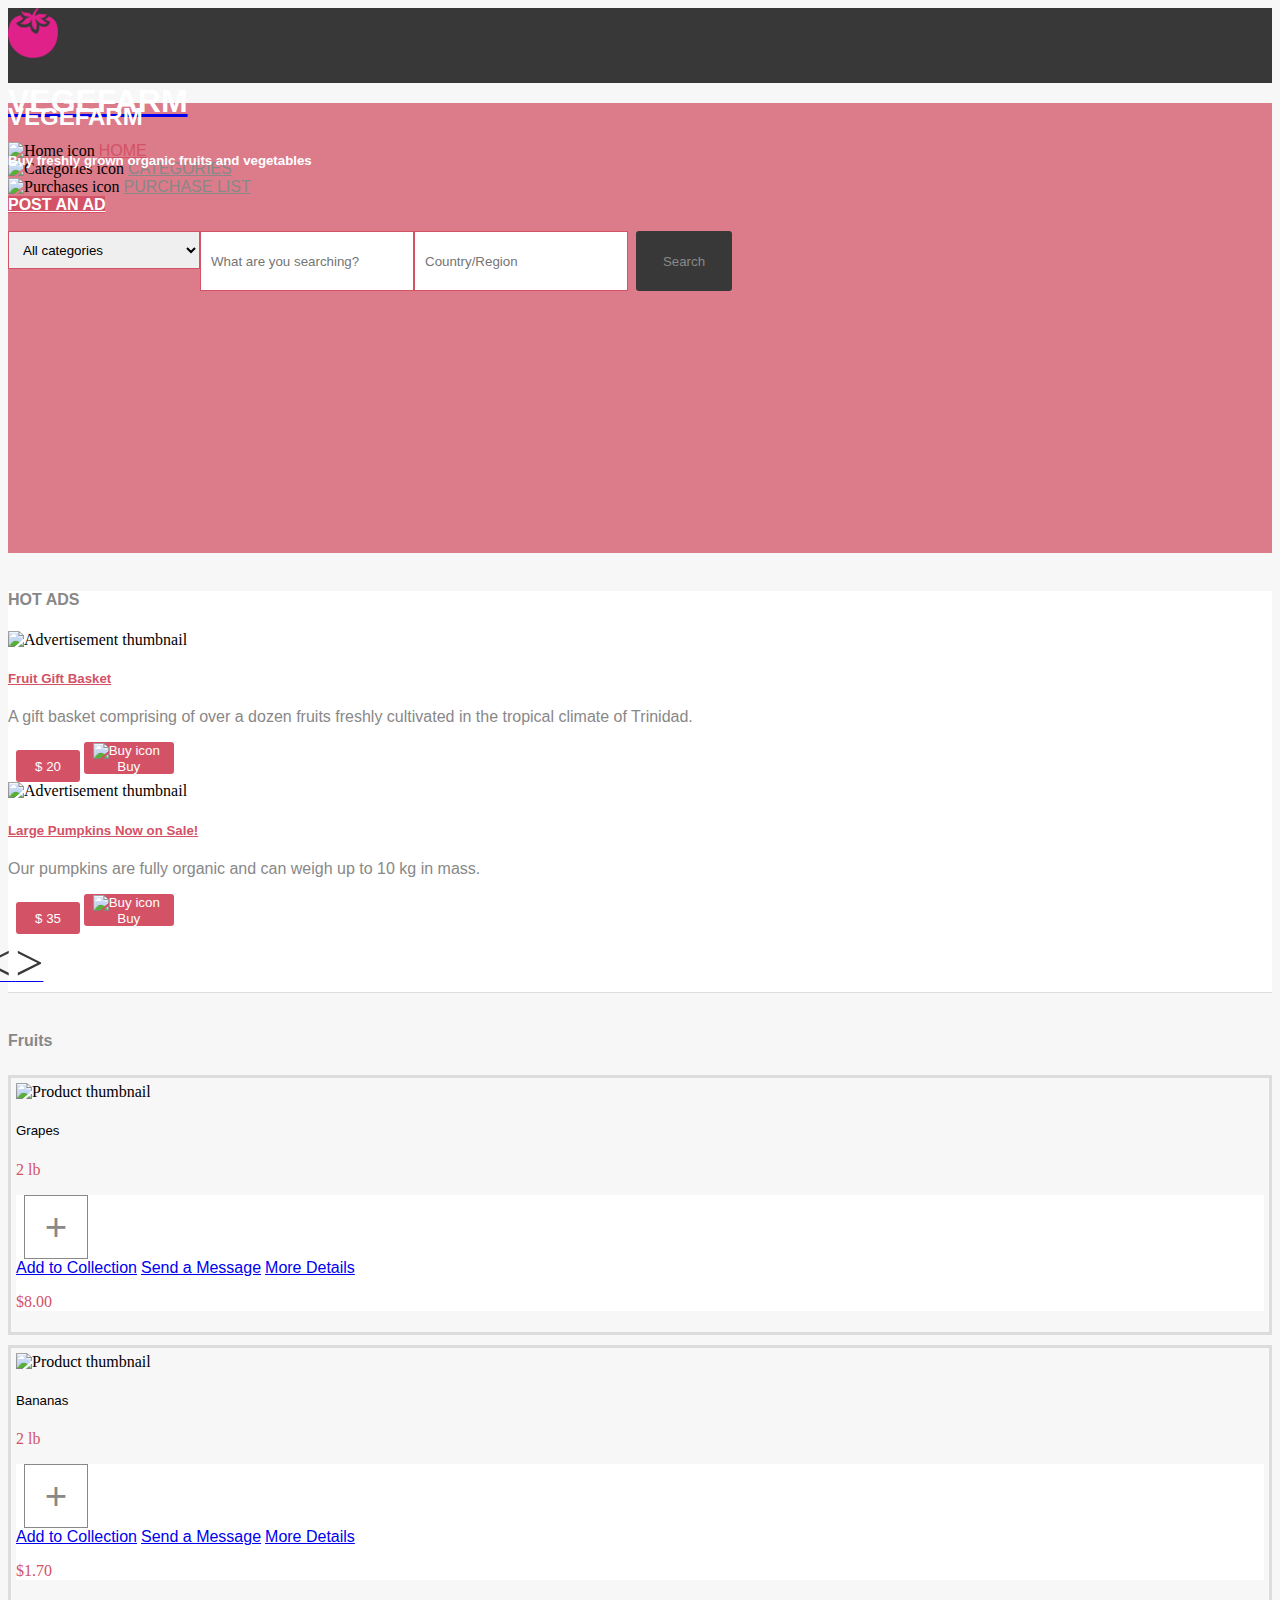
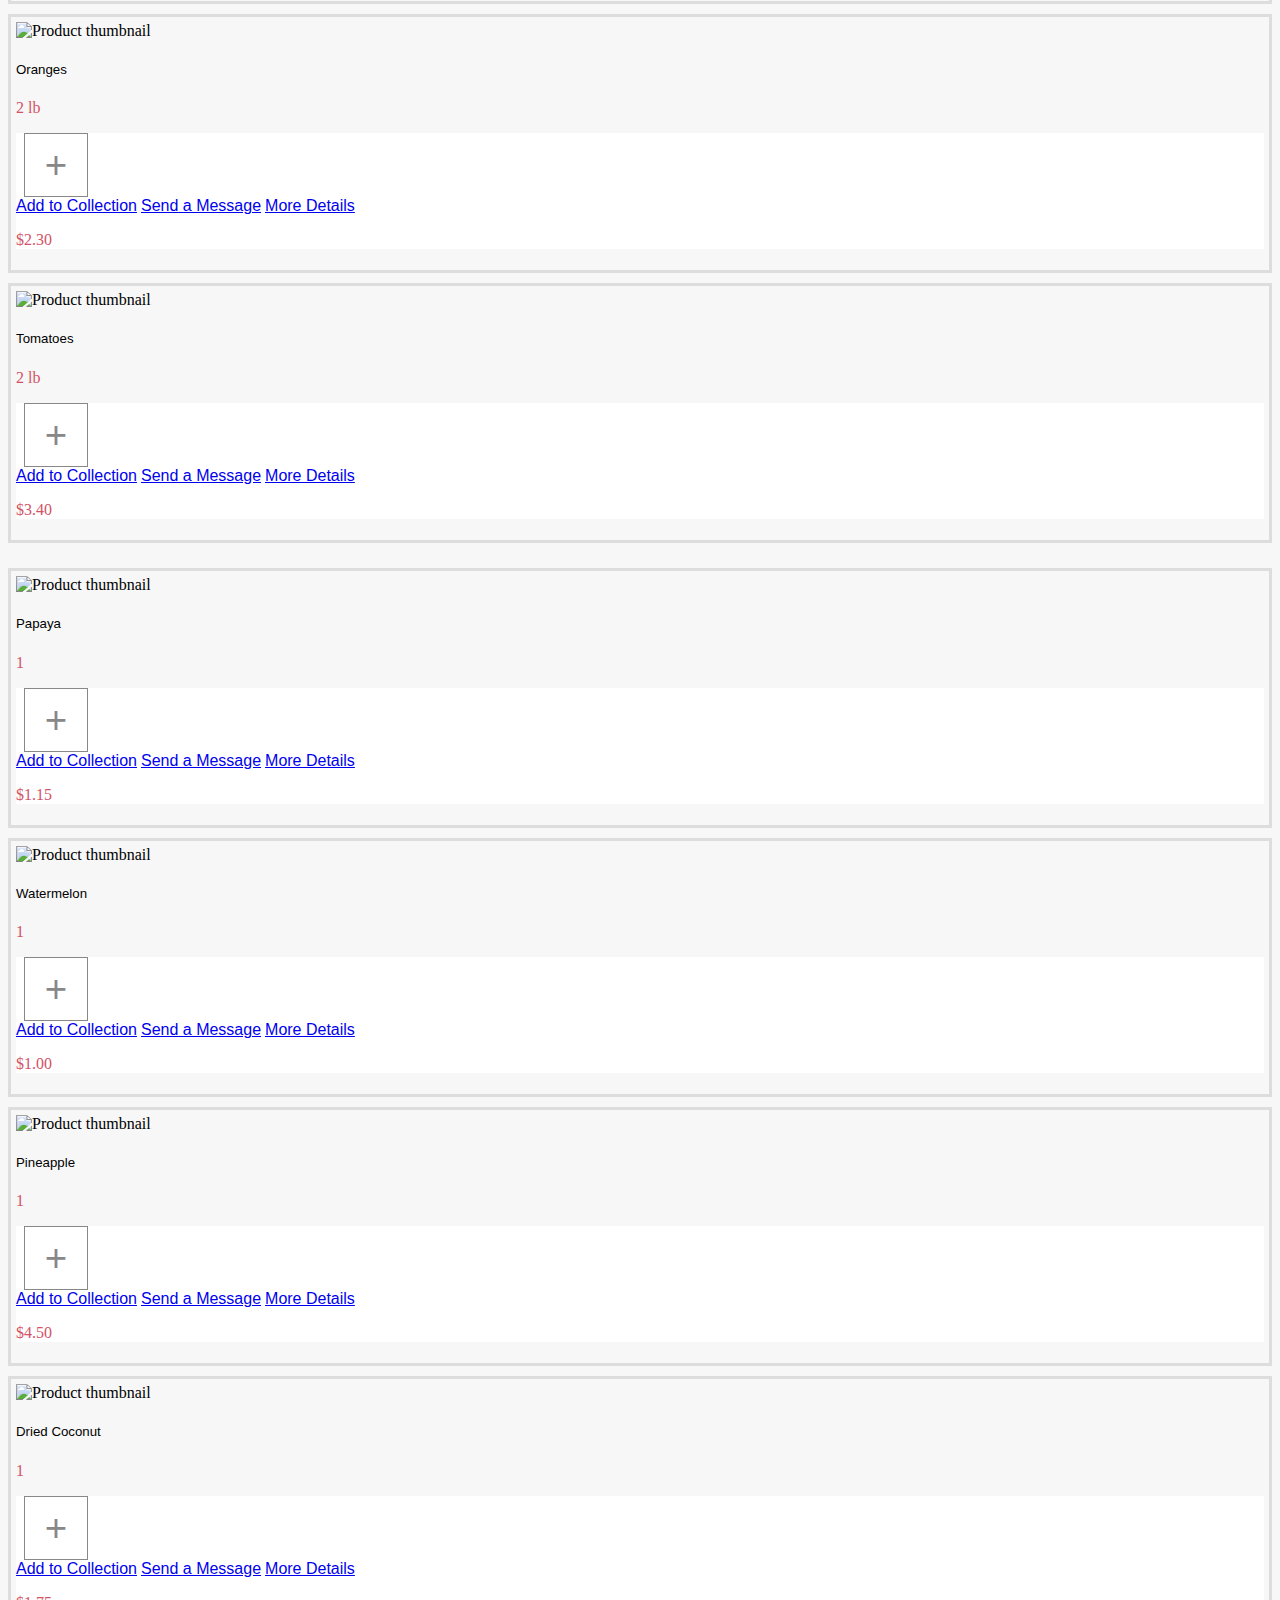
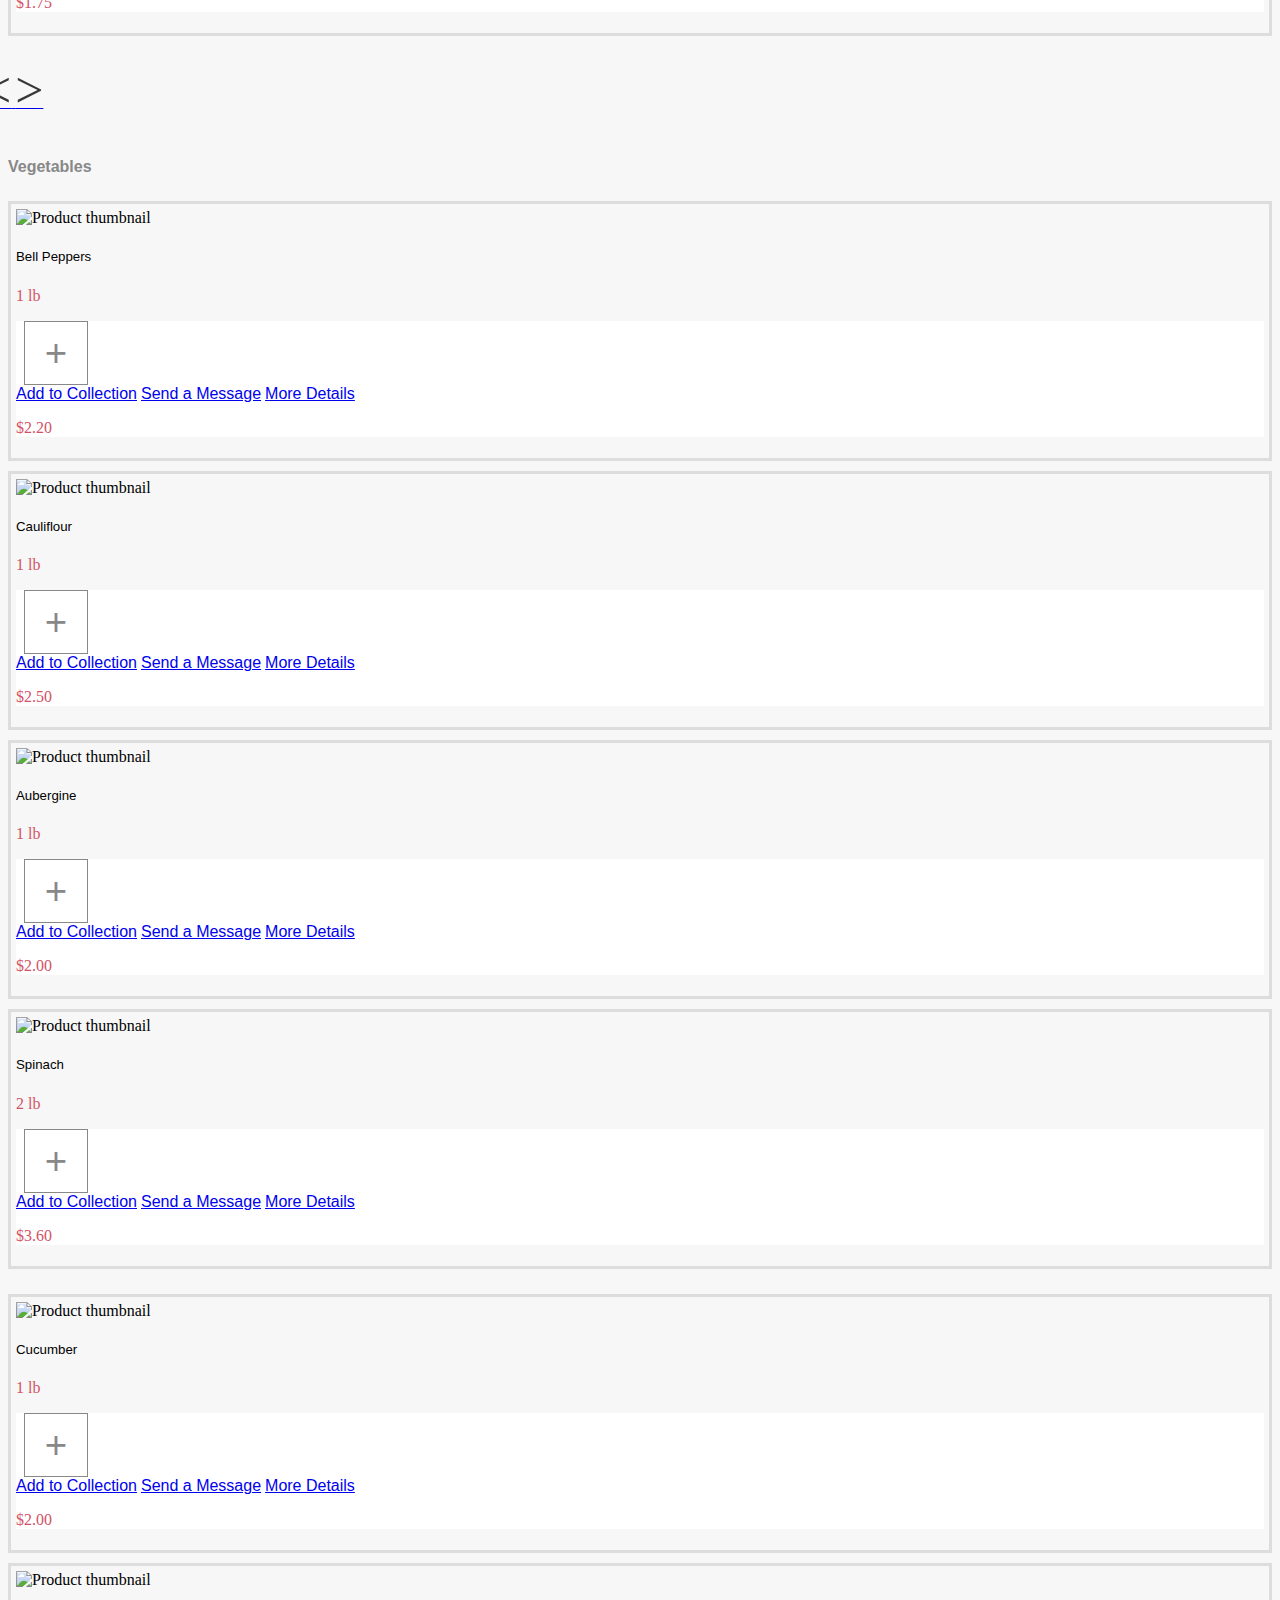
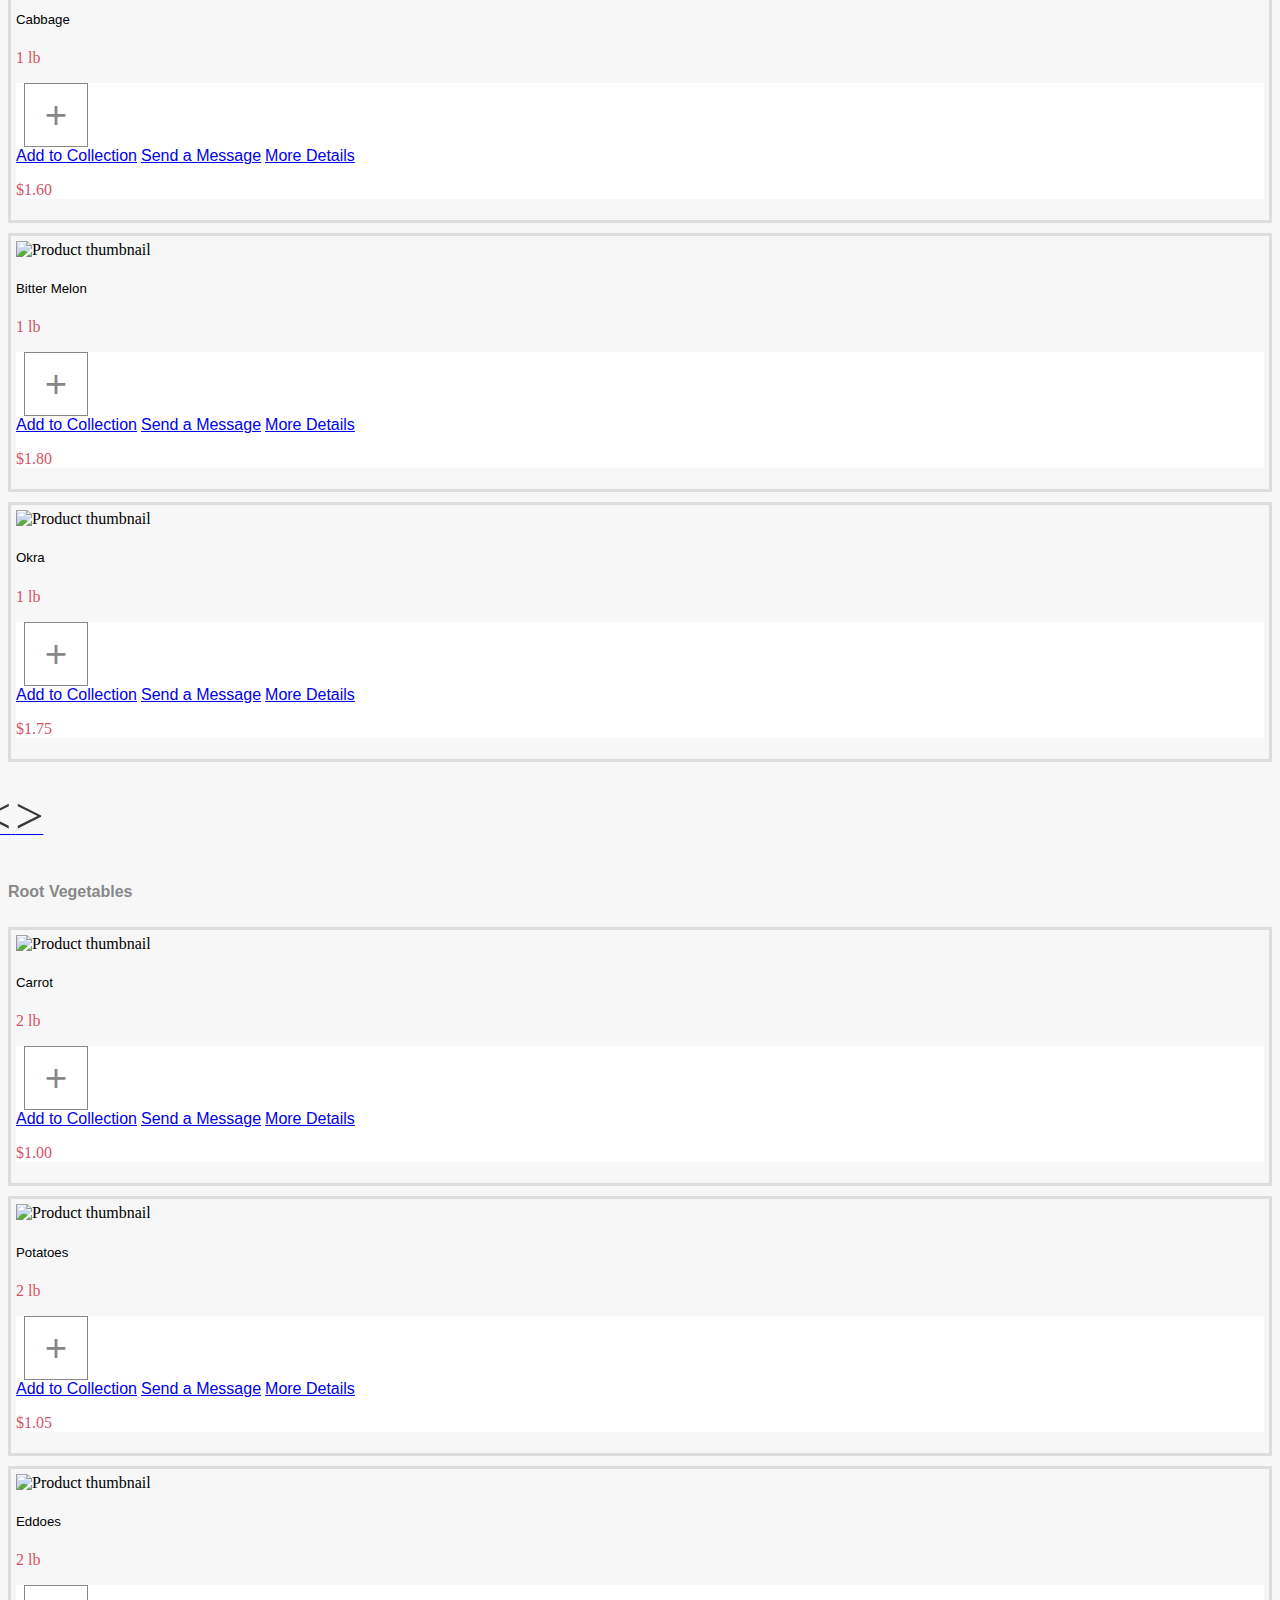
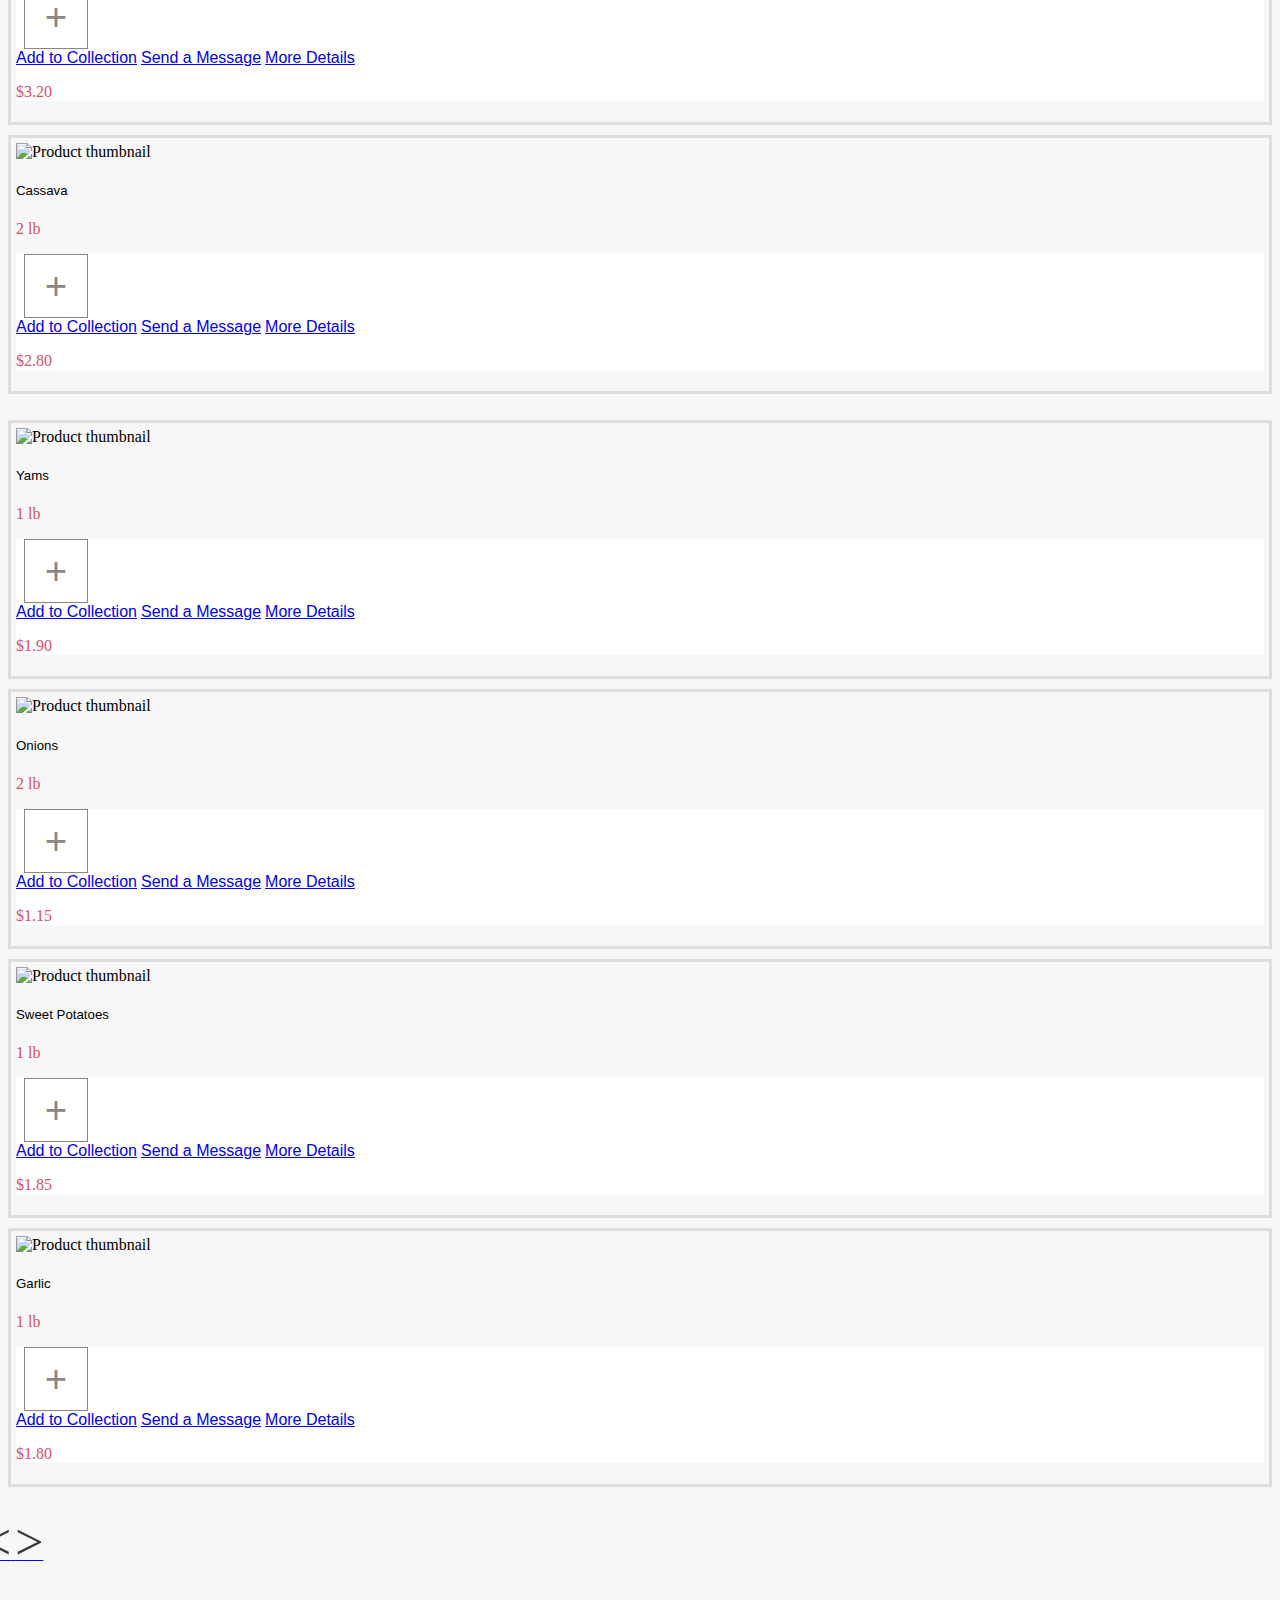
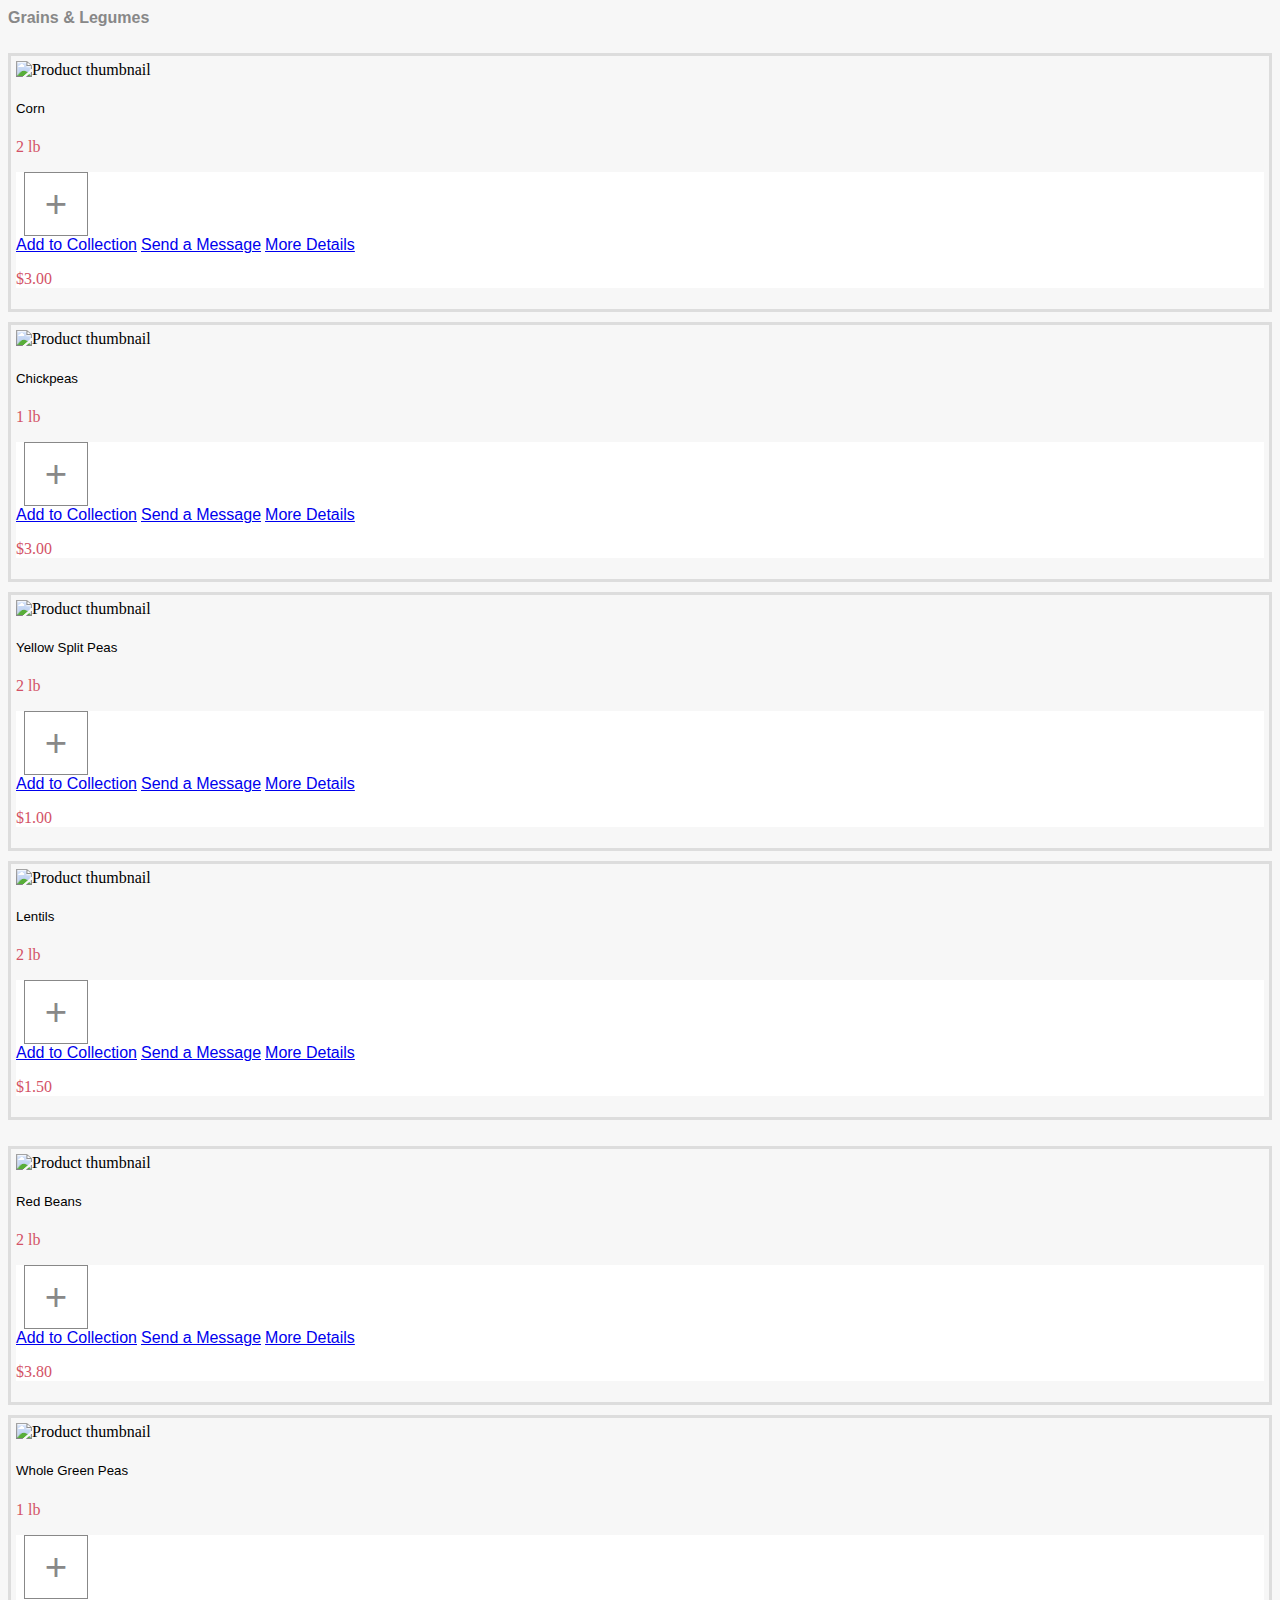
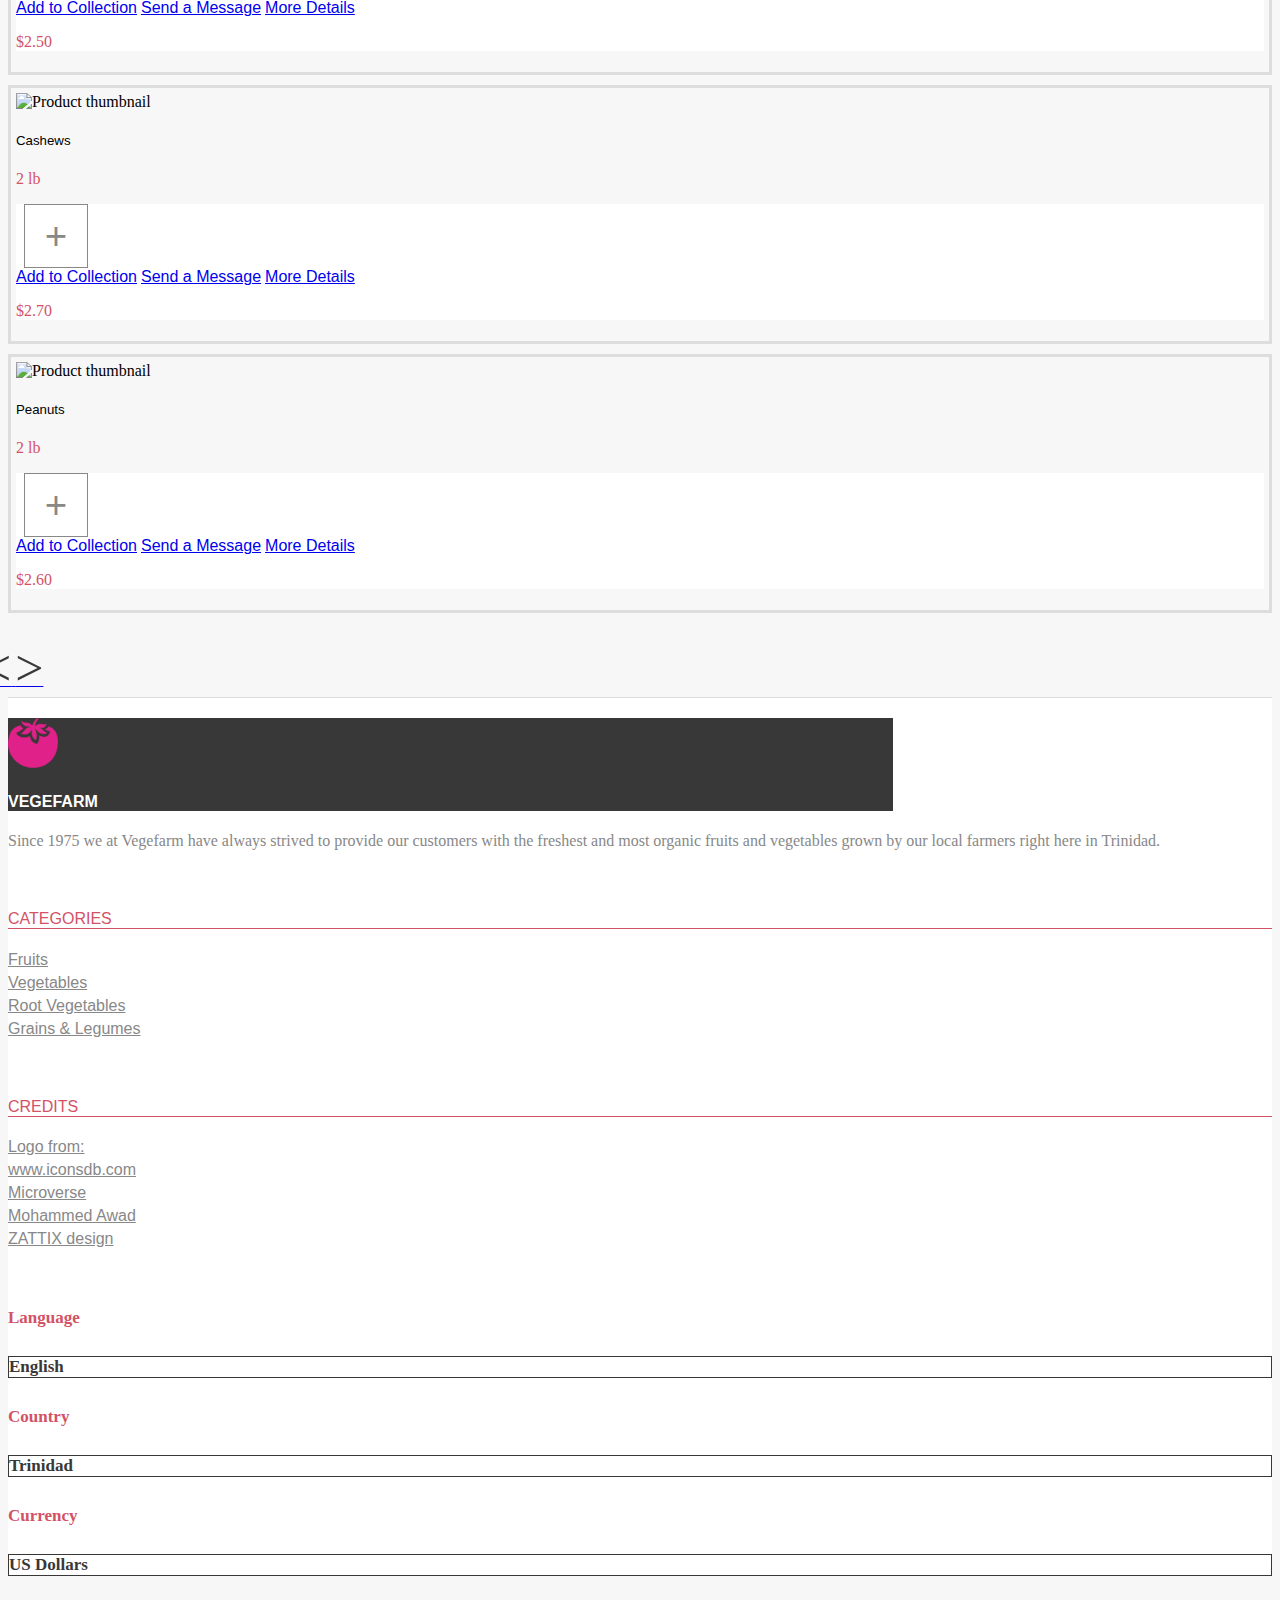
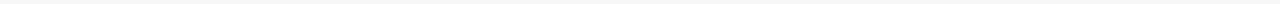
==== commit 5e29d09b: "Change image source for footer logo" ====
--- a/index.html
+++ b/index.html
@@ -9,11 +9,11 @@
 	<link href="styles.css" rel="stylesheet">
 </head>
 <body>
-    <header class="container-fluid d-flex justify-content-center align-items-center">
+    <header class="container-fluid d-flex justify-content-center align-items-center hdr-home">
         <nav class="container-fluid d-flex justify-content-md-around justify-content-between">
             <a class="logo-title d-flex justify-content-between align-items-center text-decoration-none" href="index.html">
                 <img class="logo" src="resources/logo.png" alt="Vegefarm Logo">
-                <h1 class="top-title">VEGEFARM</h1>
+                <h1 class="top-title fw-bold">VEGEFARM</h1>
             </a>
             <div class="d-flex justify-content-center align-items-center">
                 <img class="icon" src="https://www.pinclipart.com/picdir/big/176-1764565_small-white-house-icon-clipart.png" alt="Home icon">
@@ -62,7 +62,7 @@
                         <a class="text-decoration-none ad-title" href="#"><h5>Fruit Gift Basket</h5></a>
                         <p class="ad-description">A gift basket comprising of over a dozen fruits freshly cultivated in the tropical climate of Trinidad.</p>
                         <div class="d-flex">
-                            <button class="cost-btn">$ 20</button>
+                            <button class="cost-btn" type="button">$ 20</button>
                             <button class="buy-btn" type="button"><img class="buy-icon" src="https://urerundesu.sakura.ne.jp/bbl-images01/top_cart.png" alt="Buy icon">Buy</button>
                         </div>
                     </div>
@@ -77,7 +77,7 @@
                         <a class="text-decoration-none ad-title" href="#"><h5>Large Pumpkins Now on Sale!</h5></a>
                         <p class="ad-description">Our pumpkins are fully organic and can weigh up to 10 kg in mass.</p>
                         <div class="d-flex">
-                            <button class="cost-btn">$ 35</button>
+                            <button class="cost-btn" type="button">$ 35</button>
                             <button class="buy-btn" type="button"><img class="buy-icon" src="https://urerundesu.sakura.ne.jp/bbl-images01/top_cart.png" alt="Buy icon">Buy</button>
                         </div>
                     </div>
@@ -761,7 +761,7 @@
         <div class="row container-fluid container-lg d-flex justify-content-center">
             <div class="d-flex flex-column col-md-4 col-3 align-items-center about">
                 <div class="logo-foot d-flex justify-content-center align-items-center">
-                    <img class="logo" src="https://www.iconsdb.com/icons/preview/barbie-pink/tomato-xxl.png" alt="Vegefarm Logo">
+                    <img class="logo" src="resources/logo.png" alt="Vegefarm Logo">
                     <h4 class="top-title">VEGEFARM</h4>
                 </div>
                 <p class="about-info text-start">Since 1975 we at Vegefarm have always strived to provide our customers with the freshest and most organic fruits and vegetables grown by our local farmers right here in Trinidad.</p>
--- a/styles.css
+++ b/styles.css
@@ -1,6 +1,13 @@
 header {
   background-color: #383838;
+}
+
+.hdr-home {
   height: 75px;
+}
+
+.hdr-search {
+  height: 55px;
 }
 
 body {
@@ -43,16 +50,22 @@
   font-family: Helvetica, Arial, sans-serif;
 }
 
-.top-title {
+.top-title,
+.top-button,
+.searchHead,
+.searchSubHead,
+.purchase-btn,
+.prod-price,
+.buy-btn,
+.cost-btn {
   color: white;
-  font-weight: bold;
-}
-
-img.logo {
+}
+
+.logo {
   width: 50px;
 }
 
-img.icon {
+.icon {
   width: 25px;
 }
 
@@ -73,7 +86,7 @@
   color: #d35266;
 }
 
-img.ad-img {
+.ad-img {
   width: 100%;
   height: 22.5vw;
 }
@@ -104,7 +117,6 @@
 }
 
 .top-button {
-  color: white;
   font-weight: bolder;
   background-color: #d35266;
   width: 120px;
@@ -134,8 +146,12 @@
   height: 40vh;
 }
 
+.product-foot,
+.add-product {
+  background-color: white;
+}
+
 .product-foot {
-  background-color: white;
   border: none;
 }
 
@@ -143,7 +159,6 @@
   font-size: 3vw;
   text-align: center;
   padding: 0;
-  background-color: white;
   border: 1px solid #888;
   border-radius: 0%;
   width: 5vw;
@@ -253,11 +268,6 @@
 
 .searchStn-home {
   height: 50vh;
-}
-
-.searchHead,
-.searchSubHead {
-  color: white;
 }
 
 .schForm {
@@ -286,9 +296,9 @@
   font-size: 18px;
 }
 
-img.avatar {
+.avatar {
   width: 30px;
-  margin-left: 5px;
+  margin-left: 20px;
   border-radius: 50%;
 }
 
@@ -304,12 +314,12 @@
   border-bottom: 1px solid #ddd;
 }
 
-input.smlchkbox {
+.smlchkbox {
   width: 16px;
   height: 16px;
 }
 
-img.product-thumbnail {
+.product-thumbnail {
   width: 100%;
   height: 12.5vw;
 }
@@ -319,7 +329,6 @@
 .buy-btn,
 .cost-btn {
   background-color: #d35266;
-  color: white;
   display: inline;
 }
 
@@ -384,7 +393,7 @@
     font-size: 16px;
   }
 
-  img.logo {
+  .logo {
     width: 35px;
   }
 
@@ -404,7 +413,7 @@
   .carousel-control-prev {
     margin-left: -10px;
   }
-  
+
   .carousel-control-next {
     margin-right: -10px;
   }
@@ -419,11 +428,15 @@
     height: 10vw;
   }
 
+  .hdr-search {
+    height: 40px;
+  }
+
   .searchStn-results {
     height: 50vh;
   }
 
-  img.product-thumbnail {
+  .product-thumbnail {
     height: 100%;
   }
 
